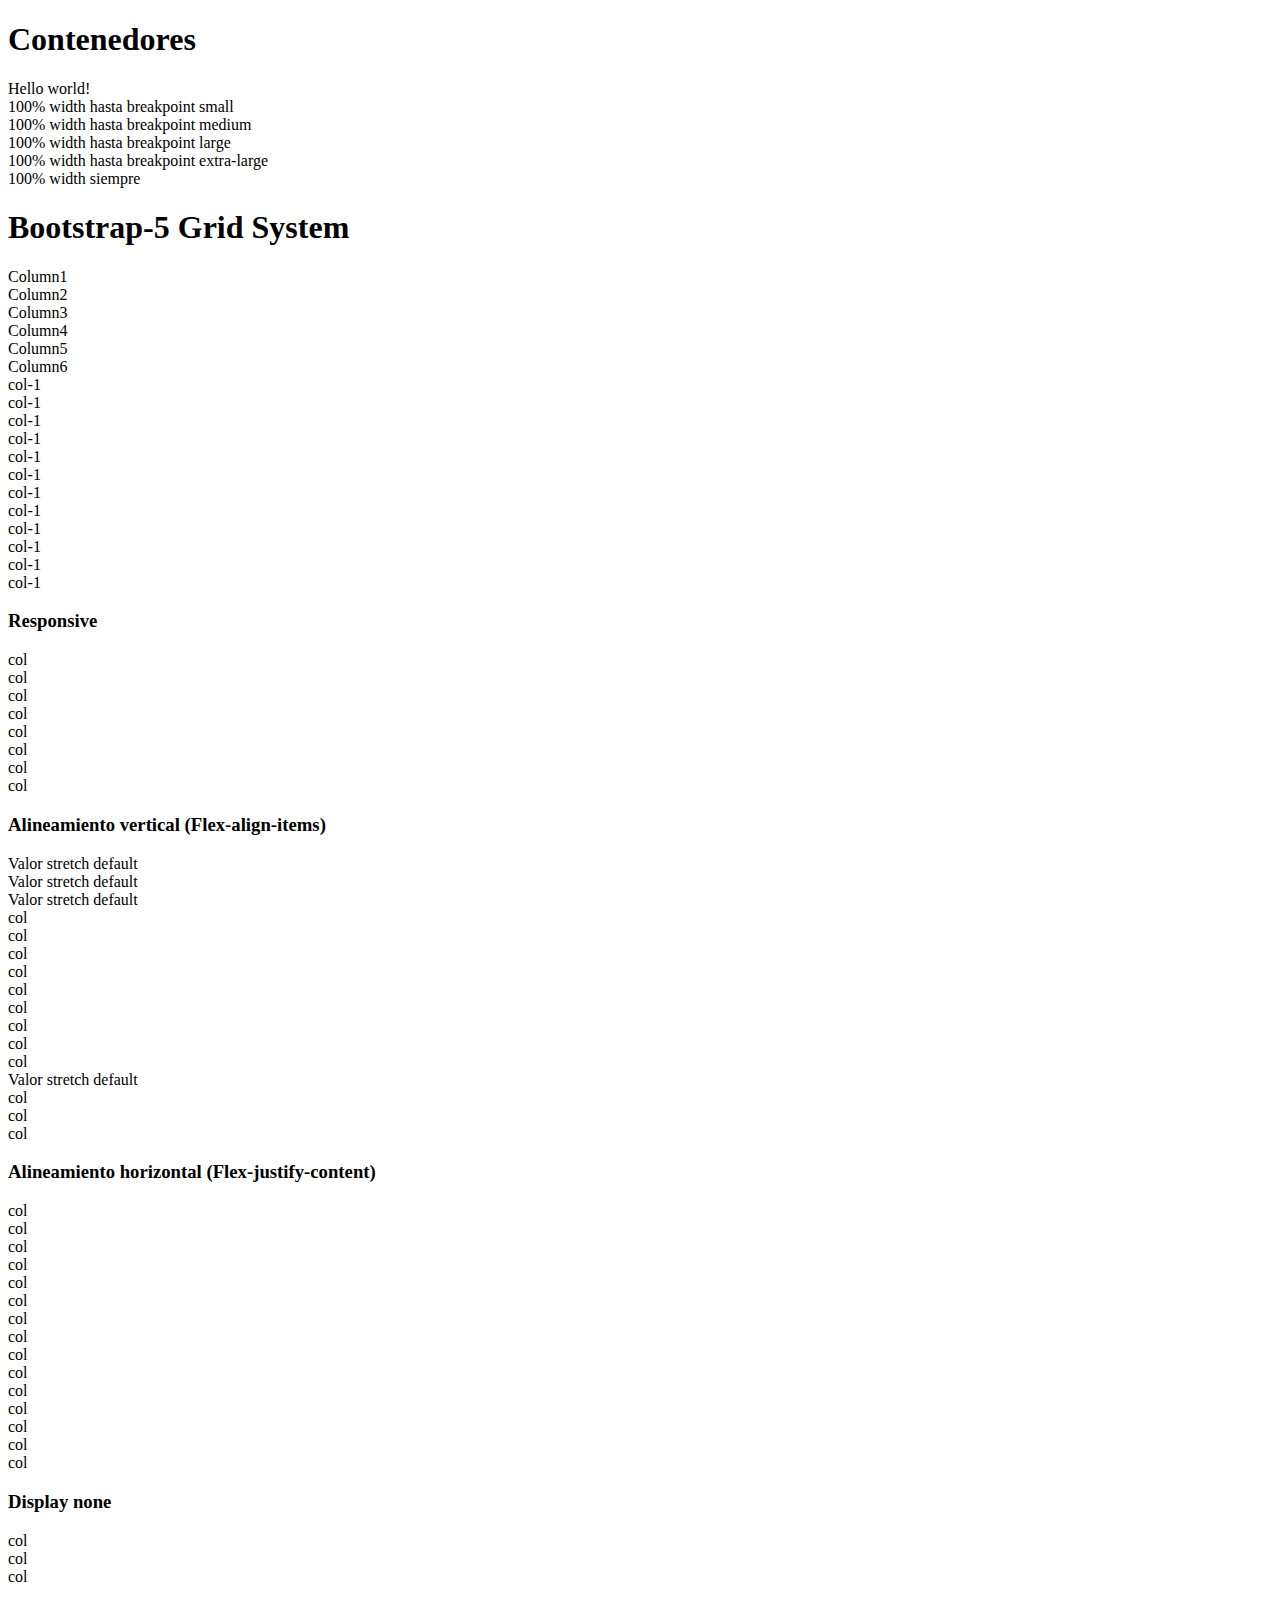
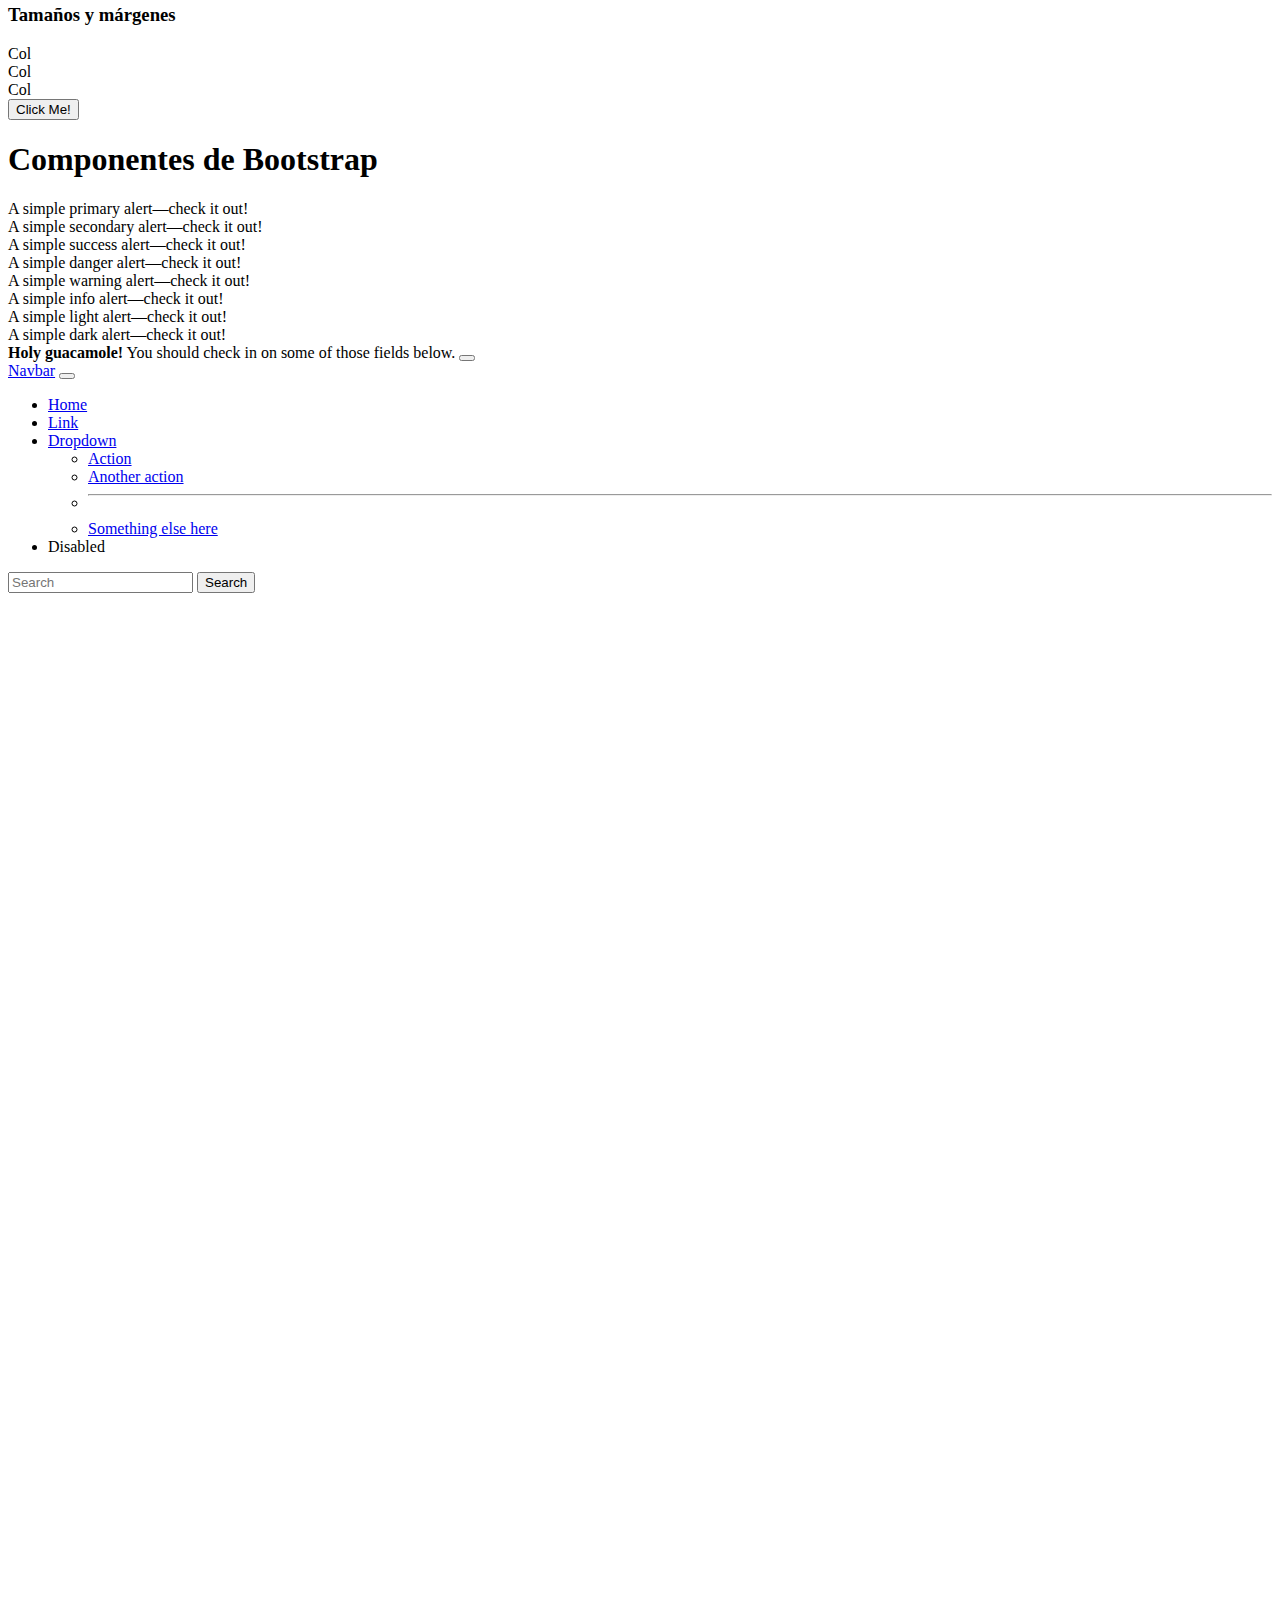
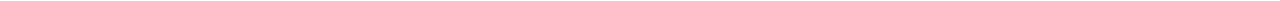
==== Custom_Bootstrap/index.html @ 9bebd937 "Importamos las funciones y variables de scss a nuestro archivo scss" ====
<!DOCTYPE html>
<html lang="en">
<head>
    <meta charset="UTF-8">
    <meta http-equiv="X-UA-Compatible" content="IE=edge">
    <meta name="viewport" content="width=device-width, initial-scale=1.0">
    <title>Cheatseet Bootstrap_4</title>
    <!-- Bootstrap CSS  -->
    <link rel="stylesheet" href="bootstrap-5.1.3-dist/css/bootstrap.css">
    <!-- Custom CSS -->
    <link rel="stylesheet" href="css/style.css">

</head>
<body>
    <!-- Content -->
    <div class="container mt-3">
        <h1>Contenedores</h1>
    </div>
    <div class="container bg-light border mb-2">Hello world!</div>
    <div class="container-sm bg-light border mb-2">100% width hasta breakpoint small</div>
    <div class="container-md bg-light border mb-2">100% width hasta breakpoint medium</div>
    <div class="container-lg bg-light border mb-2">100% width hasta breakpoint large</div>
    <div class="container-xl bg-light border mb-2">100% width hasta breakpoint extra-large</div>
    <div class="container-fluid bg-light border mb-2">100% width siempre</div>
    <div class="container mt-4">
        <h1>Bootstrap-5 Grid System</h1>
        <div class="row">
            <div class="col-3 bg-light border">Column1</div>
            <div class="col-6 bg-light border">Column2</div>
            <div class="col-3 bg-light border">Column3</div>
        </div>

        <div class="row my-3">
            <div class="col-2 bg-light border">Column4</div>
            <div class="col-2 bg-light border">Column5</div>
            <div class="col-8 bg-light border">Column6</div>
        </div>

        <div class="row">
            <div class="col-1 bg-light border">col-1</div>
            <div class="col-1 bg-light border">col-1</div>
            <div class="col-1 bg-light border">col-1</div>
            <div class="col-1 bg-light border">col-1</div>
            <div class="col-1 bg-light border">col-1</div>
            <div class="col-1 bg-light border">col-1</div>
            <div class="col-1 bg-light border">col-1</div>
            <div class="col-1 bg-light border">col-1</div>
            <div class="col-1 bg-light border">col-1</div>
            <div class="col-1 bg-light border">col-1</div>
            <div class="col-1 bg-light border">col-1</div>
            <div class="col-1 bg-light border">col-1</div>
        </div>

        <h3 class="mt-3">Responsive</h3>
        <div class="row my-3">
            <div class="col-sm-6 col-lg-4 col-xl bg-light border">col</div>
            <div class="col-sm-6 col-lg-4 col-xl bg-light border">col</div>
            <div class="col-sm-6 col-lg-4 col-xl bg-light border">col</div>
            <div class="col-sm-6 col-lg-12 col-xl bg-light border">col</div>
        </div>

        <div class="row row-cols-1 row-cols-sm-2 row-cols-lg-4">
            <div class="col bg-light border">col</div>
            <div class="col bg-light border">col</div>
            <div class="col bg-light border">col</div>
            <div class="col bg-light border">col</div>
        </div>

        <h3 class="mt-4">Alineamiento vertical (Flex-align-items)</h3>
        <div class="row mb-3 align-items-stretch border bg-secondary sized">
            <div class="col bg-light border">Valor stretch default</div>
            <div class="col bg-light border">Valor stretch default</div>
            <div class="col bg-light border">Valor stretch default</div>
        </div>

        <div class="row align-items-start border bg-secondary sized">
            <div class="col bg-light border">col</div>
            <div class="col bg-light border">col</div>
            <div class="col bg-light border">col</div>
        </div>

        <div class="row my-3 align-items-center border bg-secondary sized">
            <div class="col bg-light border">col</div>
            <div class="col bg-light border">col</div>
            <div class="col bg-light border">col</div>
        </div>

        <div class="row mb-3 align-items-end border bg-secondary sized">
            <div class="col bg-light border">col</div>
            <div class="col bg-light border">col</div>
            <div class="col bg-light border">col</div>
        </div>

        <div class="row border bg-secondary sized">
            <div class="col align-self-stretch bg-light border">Valor stretch default</div>
            <div class="col align-self-start bg-light border">col</div>
            <div class="col align-self-center bg-light border">col</div>
            <div class="col align-self-end bg-light border">col</div>
        </div>

        <h3 class="mt-4">Alineamiento horizontal (Flex-justify-content)</h3>
        <div class="row justify-content-start border bg-secondary mb-2">
            <div class="border bg-light col-2">col</div>
            <div class="border bg-light col-2">col</div>
            <div class="border bg-light col-2">col</div>
        </div>
        <div class="row justify-content-center border bg-secondary mb-2">
            <div class="border bg-light col-2">col</div>
            <div class="border bg-light col-2">col</div>
            <div class="border bg-light col-2">col</div>
        </div>
        <div class="row justify-content-end border bg-secondary mb-2">
            <div class="border bg-light col-2">col</div>
            <div class="border bg-light col-2">col</div>
            <div class="border bg-light col-2">col</div>
        </div>
        <div class="row justify-content-around border bg-secondary mb-2">
            <div class="border bg-light col-2">col</div>
            <div class="border bg-light col-2">col</div>
            <div class="border bg-light col-2">col</div>
        </div>
        <div class="row justify-content-between border bg-secondary mb-2">
            <div class="border bg-light col-2">col</div>
            <div class="border bg-light col-2">col</div>
            <div class="border bg-light col-2">col</div>
        </div>

        <h3 class="mt-3">Display none</h3>
        <div class="row border bg-secondary mb-2">
            <div class="border bg-light col d-none d-lg-block">col</div>
            <div class="border bg-light col">col</div>
            <div class="border bg-light col">col</div>
        </div>

        <h3 class="mt-3">Tamaños y márgenes</h3>
        <div class="row border bg-secondary sized w-50 ps-5 pe-3">
            <div class="col bg-light border h-25 mt-2">Col</div>
            <div class="col bg-light border h-50 mt-4">Col</div>
            <div class="col bg-light border h-75 ms-3">Col</div>
        </div>

        <button class="btn btn-danger mt-3">Click Me!</button>
    </div>

    <div class="container mt-3">
        <h1>Componentes de Bootstrap</h1>
        <div class="alert alert-primary" role="alert">
            A simple primary alert—check it out!
        </div>
        <div class="alert alert-secondary" role="alert">
            A simple secondary alert—check it out!
        </div>
        <div class="alert alert-success" role="alert">
            A simple success alert—check it out!
        </div>
        <div class="alert alert-danger" role="alert">
            A simple danger alert—check it out!
        </div>
        <div class="alert alert-warning" role="alert">
            A simple warning alert—check it out!
        </div>
        <div class="alert alert-info" role="alert">
            A simple info alert—check it out!
        </div>
        <div class="alert alert-light" role="alert">
            A simple light alert—check it out!
        </div>
        <div class="alert alert-dark" role="alert">
            A simple dark alert—check it out!
        </div>
        
        <div class="alert alert-warning alert-dismissible fade show" role="alert">
            <strong>Holy guacamole!</strong> You should check in on some of those fields below.
            <button type="button" class="btn-close" data-bs-dismiss="alert" aria-label="Close"></button>
        </div>
    </div>

    <nav class="navbar fixed-top navbar-expand-lg navbar-light bg-light">
        <div class="container-fluid">
            <a class="navbar-brand" href="#">Navbar</a>
            <button class="navbar-toggler" type="button" data-bs-toggle="collapse" data-bs-target="#navbarSupportedContent"
                aria-controls="navbarSupportedContent" aria-expanded="false" aria-label="Toggle navigation">
                <span class="navbar-toggler-icon"></span>
            </button>
            <div class="collapse navbar-collapse" id="navbarSupportedContent">
                <ul class="navbar-nav me-auto mb-2 mb-lg-0">
                    <li class="nav-item">
                        <a class="nav-link active" aria-current="page" href="#">Home</a>
                    </li>
                    <li class="nav-item">
                        <a class="nav-link" href="#">Link</a>
                    </li>
                    <li class="nav-item dropdown">
                        <a class="nav-link dropdown-toggle" href="#" id="navbarDropdown" role="button"
                            data-bs-toggle="dropdown" aria-expanded="false">
                            Dropdown
                        </a>
                        <ul class="dropdown-menu" aria-labelledby="navbarDropdown">
                            <li><a class="dropdown-item" href="#">Action</a></li>
                            <li><a class="dropdown-item" href="#">Another action</a></li>
                            <li>
                                <hr class="dropdown-divider">
                            </li>
                            <li><a class="dropdown-item" href="#">Something else here</a></li>
                        </ul>
                    </li>
                    <li class="nav-item">
                        <a class="nav-link disabled">Disabled</a>
                    </li>
                </ul>
                <form class="d-flex">
                    <input class="form-control me-2" type="search" placeholder="Search" aria-label="Search">
                    <button class="btn btn-outline-success" type="submit">Search</button>
                </form>
            </div>
        </div>
    </nav>

    <div style="height: 1000px;"></div>

    <!-- End Content -->

    <!-- Scripts -->
    <script src="js/bootstrap.min.js.js"></script>
    <script src="js/popper.min.js.js"></script>
    <!-- End Scripts -->
</body>
</html>
---- Custom_Bootstrap/css/style.css ----
/* Import only the necessary files */
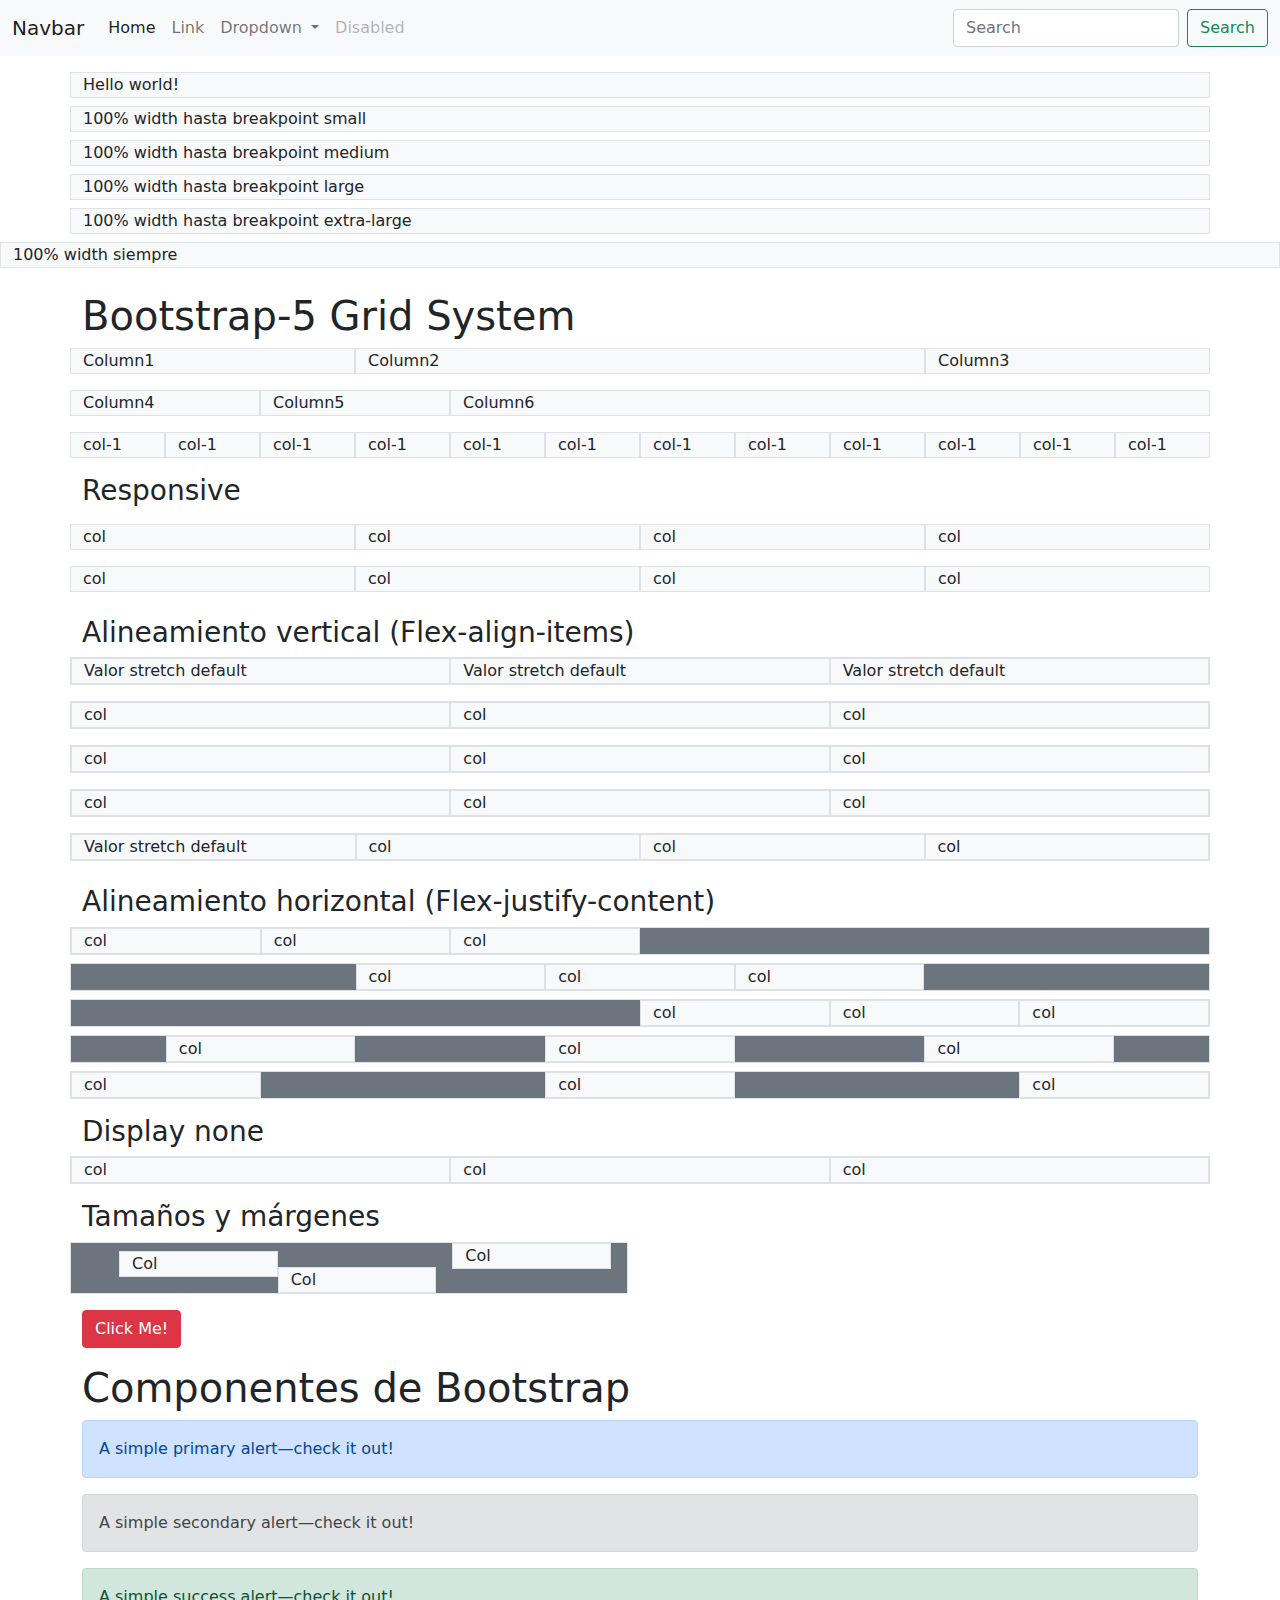
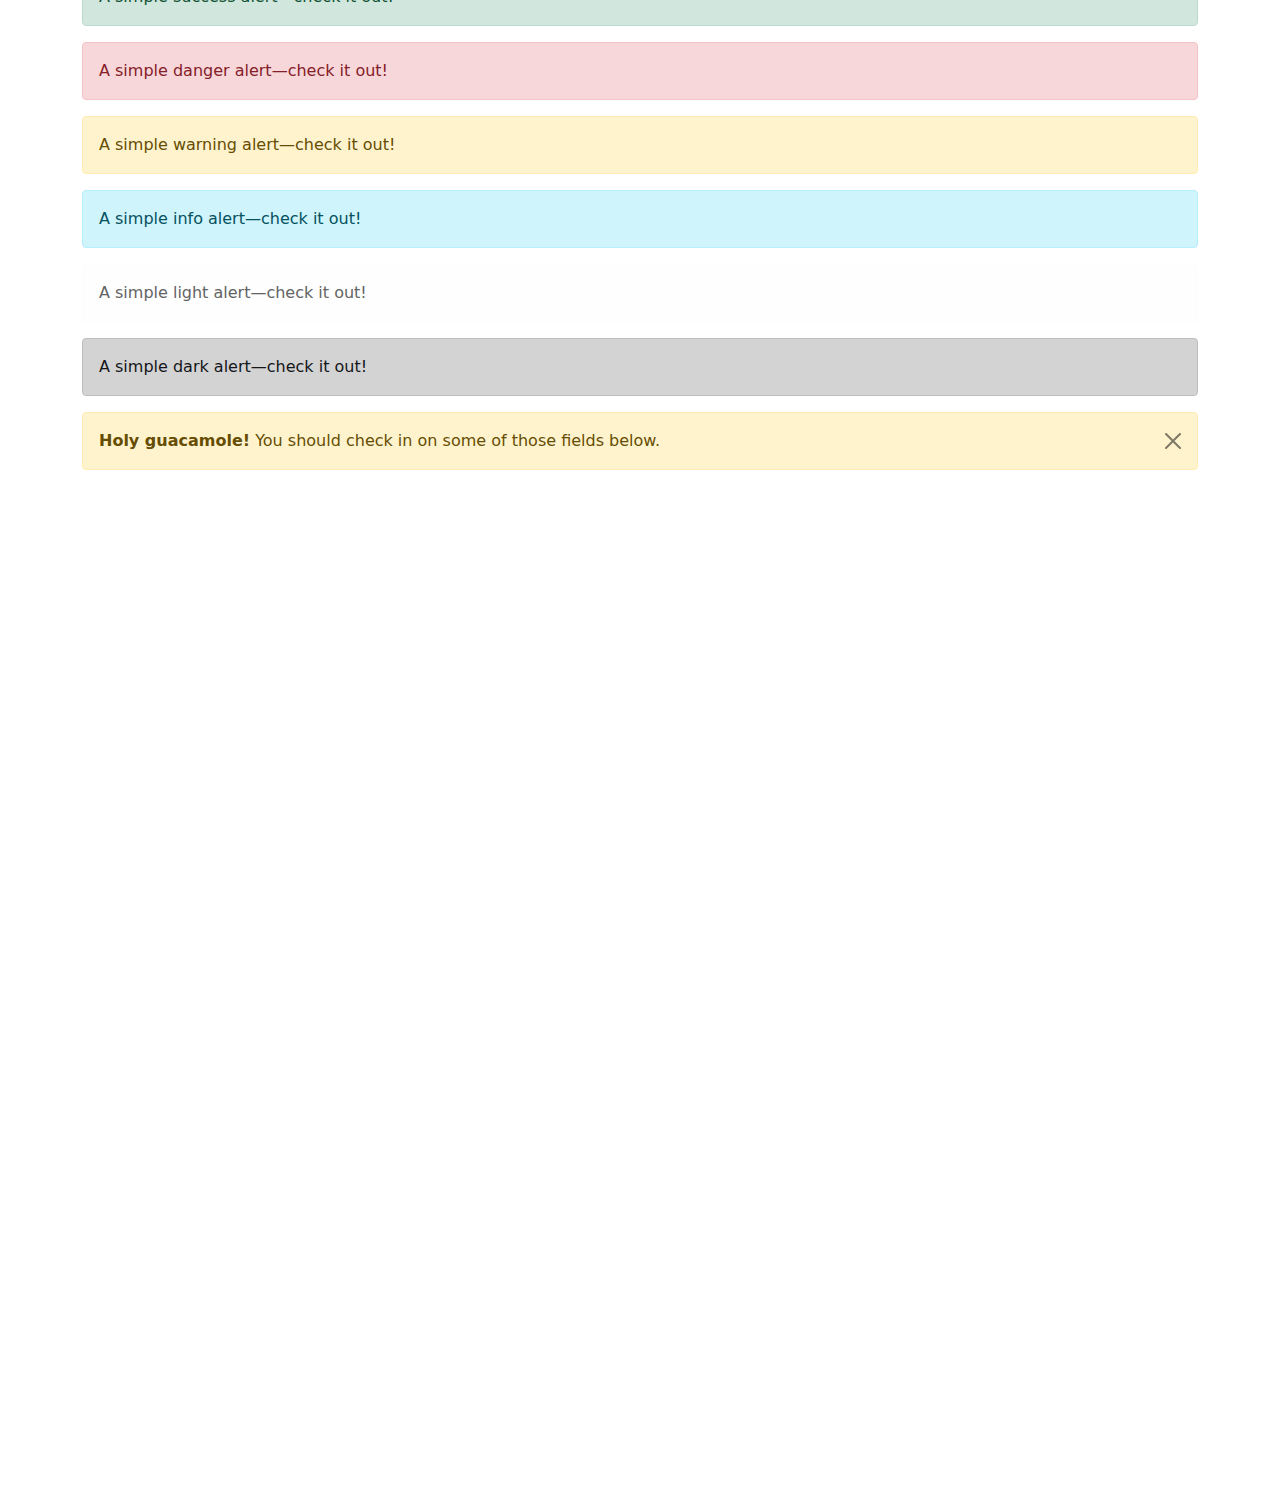
==== commit 6f431bd5: "Importamos bootstrap desde sass, algunas funciones de bootstrap no func." ====
--- a/Custom_Bootstrap/index.html
+++ b/Custom_Bootstrap/index.html
@@ -5,8 +5,6 @@
     <meta http-equiv="X-UA-Compatible" content="IE=edge">
     <meta name="viewport" content="width=device-width, initial-scale=1.0">
     <title>Cheatseet Bootstrap_4</title>
-    <!-- Bootstrap CSS  -->
-    <link rel="stylesheet" href="bootstrap-5.1.3-dist/css/bootstrap.css">
     <!-- Custom CSS -->
     <link rel="stylesheet" href="css/style.css">
 
--- a/Custom_Bootstrap/css/style.css
+++ b/Custom_Bootstrap/css/style.css
@@ -1 +1,10108 @@
+@charset "UTF-8";
 /* Import only the necessary files */
+/*Begin customization*/
+/*End customization*/
+/*!
+ * Bootstrap v5.1.3 (https://getbootstrap.com/)
+ * Copyright 2011-2021 The Bootstrap Authors
+ * Copyright 2011-2021 Twitter, Inc.
+ * Licensed under MIT (https://github.com/twbs/bootstrap/blob/main/LICENSE)
+ */
+:root {
+  --bs-blue: #0d6efd;
+  --bs-indigo: #6610f2;
+  --bs-purple: #6f42c1;
+  --bs-pink: #d63384;
+  --bs-red: #dc3545;
+  --bs-orange: #fd7e14;
+  --bs-yellow: #ffc107;
+  --bs-green: #198754;
+  --bs-teal: #20c997;
+  --bs-cyan: #0dcaf0;
+  --bs-white: #fff;
+  --bs-gray: #6c757d;
+  --bs-gray-dark: #343a40;
+  --bs-gray-100: #f8f9fa;
+  --bs-gray-200: #e9ecef;
+  --bs-gray-300: #dee2e6;
+  --bs-gray-400: #ced4da;
+  --bs-gray-500: #adb5bd;
+  --bs-gray-600: #6c757d;
+  --bs-gray-700: #495057;
+  --bs-gray-800: #343a40;
+  --bs-gray-900: #212529;
+  --bs-primary: #0d6efd;
+  --bs-secondary: #6c757d;
+  --bs-success: #198754;
+  --bs-info: #0dcaf0;
+  --bs-warning: #ffc107;
+  --bs-danger: #dc3545;
+  --bs-light: #f8f9fa;
+  --bs-dark: #212529;
+  --bs-primary-rgb: 13, 110, 253;
+  --bs-secondary-rgb: 108, 117, 125;
+  --bs-success-rgb: 25, 135, 84;
+  --bs-info-rgb: 13, 202, 240;
+  --bs-warning-rgb: 255, 193, 7;
+  --bs-danger-rgb: 220, 53, 69;
+  --bs-light-rgb: 248, 249, 250;
+  --bs-dark-rgb: 33, 37, 41;
+  --bs-white-rgb: 255, 255, 255;
+  --bs-black-rgb: 0, 0, 0;
+  --bs-body-color-rgb: 33, 37, 41;
+  --bs-body-bg-rgb: 255, 255, 255;
+  --bs-font-sans-serif: system-ui, -apple-system, "Segoe UI", Roboto, "Helvetica Neue", Arial, "Noto Sans", "Liberation Sans", sans-serif, "Apple Color Emoji", "Segoe UI Emoji", "Segoe UI Symbol", "Noto Color Emoji";
+  --bs-font-monospace: SFMono-Regular, Menlo, Monaco, Consolas, "Liberation Mono", "Courier New", monospace;
+  --bs-gradient: linear-gradient(180deg, rgba(255, 255, 255, 0.15), rgba(255, 255, 255, 0));
+  --bs-body-font-family: var(--bs-font-sans-serif);
+  --bs-body-font-size: 1rem;
+  --bs-body-font-weight: 400;
+  --bs-body-line-height: 1.5;
+  --bs-body-color: #212529;
+  --bs-body-bg: #fff;
+}
+
+*,
+*::before,
+*::after {
+  box-sizing: border-box;
+}
+
+@media (prefers-reduced-motion: no-preference) {
+  :root {
+    scroll-behavior: smooth;
+  }
+}
+
+body {
+  margin: 0;
+  font-family: var(--bs-body-font-family);
+  font-size: var(--bs-body-font-size);
+  font-weight: var(--bs-body-font-weight);
+  line-height: var(--bs-body-line-height);
+  color: var(--bs-body-color);
+  text-align: var(--bs-body-text-align);
+  background-color: var(--bs-body-bg);
+  -webkit-text-size-adjust: 100%;
+  -webkit-tap-highlight-color: rgba(0, 0, 0, 0);
+}
+
+hr {
+  margin: 1rem 0;
+  color: inherit;
+  background-color: currentColor;
+  border: 0;
+  opacity: 0.25;
+}
+
+hr:not([size]) {
+  height: 1px;
+}
+
+h6, .h6, h5, .h5, h4, .h4, h3, .h3, h2, .h2, h1, .h1 {
+  margin-top: 0;
+  margin-bottom: 0.5rem;
+  font-weight: 500;
+  line-height: 1.2;
+}
+
+h1, .h1 {
+  font-size: calc(1.375rem + 1.5vw);
+}
+@media (min-width: 1200px) {
+  h1, .h1 {
+    font-size: 2.5rem;
+  }
+}
+
+h2, .h2 {
+  font-size: calc(1.325rem + 0.9vw);
+}
+@media (min-width: 1200px) {
+  h2, .h2 {
+    font-size: 2rem;
+  }
+}
+
+h3, .h3 {
+  font-size: calc(1.3rem + 0.6vw);
+}
+@media (min-width: 1200px) {
+  h3, .h3 {
+    font-size: 1.75rem;
+  }
+}
+
+h4, .h4 {
+  font-size: calc(1.275rem + 0.3vw);
+}
+@media (min-width: 1200px) {
+  h4, .h4 {
+    font-size: 1.5rem;
+  }
+}
+
+h5, .h5 {
+  font-size: 1.25rem;
+}
+
+h6, .h6 {
+  font-size: 1rem;
+}
+
+p {
+  margin-top: 0;
+  margin-bottom: 1rem;
+}
+
+abbr[title],
+abbr[data-bs-original-title] {
+  text-decoration: underline dotted;
+  cursor: help;
+  text-decoration-skip-ink: none;
+}
+
+address {
+  margin-bottom: 1rem;
+  font-style: normal;
+  line-height: inherit;
+}
+
+ol,
+ul {
+  padding-left: 2rem;
+}
+
+ol,
+ul,
+dl {
+  margin-top: 0;
+  margin-bottom: 1rem;
+}
+
+ol ol,
+ul ul,
+ol ul,
+ul ol {
+  margin-bottom: 0;
+}
+
+dt {
+  font-weight: 700;
+}
+
+dd {
+  margin-bottom: 0.5rem;
+  margin-left: 0;
+}
+
+blockquote {
+  margin: 0 0 1rem;
+}
+
+b,
+strong {
+  font-weight: bolder;
+}
+
+small, .small {
+  font-size: 0.875em;
+}
+
+mark, .mark {
+  padding: 0.2em;
+  background-color: #fcf8e3;
+}
+
+sub,
+sup {
+  position: relative;
+  font-size: 0.75em;
+  line-height: 0;
+  vertical-align: baseline;
+}
+
+sub {
+  bottom: -0.25em;
+}
+
+sup {
+  top: -0.5em;
+}
+
+a {
+  color: #0d6efd;
+  text-decoration: underline;
+}
+a:hover {
+  color: #0a58ca;
+}
+
+a:not([href]):not([class]), a:not([href]):not([class]):hover {
+  color: inherit;
+  text-decoration: none;
+}
+
+pre,
+code,
+kbd,
+samp {
+  font-family: var(--bs-font-monospace);
+  font-size: 1em;
+  direction: ltr /* rtl:ignore */;
+  unicode-bidi: bidi-override;
+}
+
+pre {
+  display: block;
+  margin-top: 0;
+  margin-bottom: 1rem;
+  overflow: auto;
+  font-size: 0.875em;
+}
+pre code {
+  font-size: inherit;
+  color: inherit;
+  word-break: normal;
+}
+
+code {
+  font-size: 0.875em;
+  color: #d63384;
+  word-wrap: break-word;
+}
+a > code {
+  color: inherit;
+}
+
+kbd {
+  padding: 0.2rem 0.4rem;
+  font-size: 0.875em;
+  color: #fff;
+  background-color: #212529;
+  border-radius: 0.2rem;
+}
+kbd kbd {
+  padding: 0;
+  font-size: 1em;
+  font-weight: 700;
+}
+
+figure {
+  margin: 0 0 1rem;
+}
+
+img,
+svg {
+  vertical-align: middle;
+}
+
+table {
+  caption-side: bottom;
+  border-collapse: collapse;
+}
+
+caption {
+  padding-top: 0.5rem;
+  padding-bottom: 0.5rem;
+  color: #6c757d;
+  text-align: left;
+}
+
+th {
+  text-align: inherit;
+  text-align: -webkit-match-parent;
+}
+
+thead,
+tbody,
+tfoot,
+tr,
+td,
+th {
+  border-color: inherit;
+  border-style: solid;
+  border-width: 0;
+}
+
+label {
+  display: inline-block;
+}
+
+button {
+  border-radius: 0;
+}
+
+button:focus:not(:focus-visible) {
+  outline: 0;
+}
+
+input,
+button,
+select,
+optgroup,
+textarea {
+  margin: 0;
+  font-family: inherit;
+  font-size: inherit;
+  line-height: inherit;
+}
+
+button,
+select {
+  text-transform: none;
+}
+
+[role=button] {
+  cursor: pointer;
+}
+
+select {
+  word-wrap: normal;
+}
+select:disabled {
+  opacity: 1;
+}
+
+[list]::-webkit-calendar-picker-indicator {
+  display: none;
+}
+
+button,
+[type=button],
+[type=reset],
+[type=submit] {
+  -webkit-appearance: button;
+}
+button:not(:disabled),
+[type=button]:not(:disabled),
+[type=reset]:not(:disabled),
+[type=submit]:not(:disabled) {
+  cursor: pointer;
+}
+
+::-moz-focus-inner {
+  padding: 0;
+  border-style: none;
+}
+
+textarea {
+  resize: vertical;
+}
+
+fieldset {
+  min-width: 0;
+  padding: 0;
+  margin: 0;
+  border: 0;
+}
+
+legend {
+  float: left;
+  width: 100%;
+  padding: 0;
+  margin-bottom: 0.5rem;
+  font-size: calc(1.275rem + 0.3vw);
+  line-height: inherit;
+}
+@media (min-width: 1200px) {
+  legend {
+    font-size: 1.5rem;
+  }
+}
+legend + * {
+  clear: left;
+}
+
+::-webkit-datetime-edit-fields-wrapper,
+::-webkit-datetime-edit-text,
+::-webkit-datetime-edit-minute,
+::-webkit-datetime-edit-hour-field,
+::-webkit-datetime-edit-day-field,
+::-webkit-datetime-edit-month-field,
+::-webkit-datetime-edit-year-field {
+  padding: 0;
+}
+
+::-webkit-inner-spin-button {
+  height: auto;
+}
+
+[type=search] {
+  outline-offset: -2px;
+  -webkit-appearance: textfield;
+}
+
+/* rtl:raw:
+[type="tel"],
+[type="url"],
+[type="email"],
+[type="number"] {
+  direction: ltr;
+}
+*/
+::-webkit-search-decoration {
+  -webkit-appearance: none;
+}
+
+::-webkit-color-swatch-wrapper {
+  padding: 0;
+}
+
+::file-selector-button {
+  font: inherit;
+}
+
+::-webkit-file-upload-button {
+  font: inherit;
+  -webkit-appearance: button;
+}
+
+output {
+  display: inline-block;
+}
+
+iframe {
+  border: 0;
+}
+
+summary {
+  display: list-item;
+  cursor: pointer;
+}
+
+progress {
+  vertical-align: baseline;
+}
+
+[hidden] {
+  display: none !important;
+}
+
+.lead {
+  font-size: 1.25rem;
+  font-weight: 300;
+}
+
+.display-1 {
+  font-size: calc(1.625rem + 4.5vw);
+  font-weight: 300;
+  line-height: 1.2;
+}
+@media (min-width: 1200px) {
+  .display-1 {
+    font-size: 5rem;
+  }
+}
+
+.display-2 {
+  font-size: calc(1.575rem + 3.9vw);
+  font-weight: 300;
+  line-height: 1.2;
+}
+@media (min-width: 1200px) {
+  .display-2 {
+    font-size: 4.5rem;
+  }
+}
+
+.display-3 {
+  font-size: calc(1.525rem + 3.3vw);
+  font-weight: 300;
+  line-height: 1.2;
+}
+@media (min-width: 1200px) {
+  .display-3 {
+    font-size: 4rem;
+  }
+}
+
+.display-4 {
+  font-size: calc(1.475rem + 2.7vw);
+  font-weight: 300;
+  line-height: 1.2;
+}
+@media (min-width: 1200px) {
+  .display-4 {
+    font-size: 3.5rem;
+  }
+}
+
+.display-5 {
+  font-size: calc(1.425rem + 2.1vw);
+  font-weight: 300;
+  line-height: 1.2;
+}
+@media (min-width: 1200px) {
+  .display-5 {
+    font-size: 3rem;
+  }
+}
+
+.display-6 {
+  font-size: calc(1.375rem + 1.5vw);
+  font-weight: 300;
+  line-height: 1.2;
+}
+@media (min-width: 1200px) {
+  .display-6 {
+    font-size: 2.5rem;
+  }
+}
+
+.list-unstyled {
+  padding-left: 0;
+  list-style: none;
+}
+
+.list-inline {
+  padding-left: 0;
+  list-style: none;
+}
+
+.list-inline-item {
+  display: inline-block;
+}
+.list-inline-item:not(:last-child) {
+  margin-right: 0.5rem;
+}
+
+.initialism {
+  font-size: 0.875em;
+  text-transform: uppercase;
+}
+
+.blockquote {
+  margin-bottom: 1rem;
+  font-size: 1.25rem;
+}
+.blockquote > :last-child {
+  margin-bottom: 0;
+}
+
+.blockquote-footer {
+  margin-top: -1rem;
+  margin-bottom: 1rem;
+  font-size: 0.875em;
+  color: #6c757d;
+}
+.blockquote-footer::before {
+  content: "— ";
+}
+
+.img-fluid {
+  max-width: 100%;
+  height: auto;
+}
+
+.img-thumbnail {
+  padding: 0.25rem;
+  background-color: #fff;
+  border: 1px solid #dee2e6;
+  border-radius: 0.25rem;
+  max-width: 100%;
+  height: auto;
+}
+
+.figure {
+  display: inline-block;
+}
+
+.figure-img {
+  margin-bottom: 0.5rem;
+  line-height: 1;
+}
+
+.figure-caption {
+  font-size: 0.875em;
+  color: #6c757d;
+}
+
+.container,
+.container-fluid,
+.container-xxl,
+.container-xl,
+.container-lg,
+.container-md,
+.container-sm {
+  width: 100%;
+  padding-right: var(--bs-gutter-x, 0.75rem);
+  padding-left: var(--bs-gutter-x, 0.75rem);
+  margin-right: auto;
+  margin-left: auto;
+}
+
+@media (min-width: 576px) {
+  .container-sm, .container {
+    max-width: 540px;
+  }
+}
+@media (min-width: 768px) {
+  .container-md, .container-sm, .container {
+    max-width: 720px;
+  }
+}
+@media (min-width: 992px) {
+  .container-lg, .container-md, .container-sm, .container {
+    max-width: 960px;
+  }
+}
+@media (min-width: 1200px) {
+  .container-xl, .container-lg, .container-md, .container-sm, .container {
+    max-width: 1140px;
+  }
+}
+@media (min-width: 1400px) {
+  .container-xxl, .container-xl, .container-lg, .container-md, .container-sm, .container {
+    max-width: 1320px;
+  }
+}
+.row {
+  --bs-gutter-x: 1.5rem;
+  --bs-gutter-y: 0;
+  display: flex;
+  flex-wrap: wrap;
+  margin-top: calc(-1 * var(--bs-gutter-y));
+  margin-right: calc(-0.5 * var(--bs-gutter-x));
+  margin-left: calc(-0.5 * var(--bs-gutter-x));
+}
+.row > * {
+  flex-shrink: 0;
+  width: 100%;
+  max-width: 100%;
+  padding-right: calc(var(--bs-gutter-x) * 0.5);
+  padding-left: calc(var(--bs-gutter-x) * 0.5);
+  margin-top: var(--bs-gutter-y);
+}
+
+.col {
+  flex: 1 0 0%;
+}
+
+.row-cols-auto > * {
+  flex: 0 0 auto;
+  width: auto;
+}
+
+.row-cols-1 > * {
+  flex: 0 0 auto;
+  width: 100%;
+}
+
+.row-cols-2 > * {
+  flex: 0 0 auto;
+  width: 50%;
+}
+
+.row-cols-3 > * {
+  flex: 0 0 auto;
+  width: 33.3333333333%;
+}
+
+.row-cols-4 > * {
+  flex: 0 0 auto;
+  width: 25%;
+}
+
+.row-cols-5 > * {
+  flex: 0 0 auto;
+  width: 20%;
+}
+
+.row-cols-6 > * {
+  flex: 0 0 auto;
+  width: 16.6666666667%;
+}
+
+.col-auto {
+  flex: 0 0 auto;
+  width: auto;
+}
+
+.col-1 {
+  flex: 0 0 auto;
+  width: 8.33333333%;
+}
+
+.col-2 {
+  flex: 0 0 auto;
+  width: 16.66666667%;
+}
+
+.col-3 {
+  flex: 0 0 auto;
+  width: 25%;
+}
+
+.col-4 {
+  flex: 0 0 auto;
+  width: 33.33333333%;
+}
+
+.col-5 {
+  flex: 0 0 auto;
+  width: 41.66666667%;
+}
+
+.col-6 {
+  flex: 0 0 auto;
+  width: 50%;
+}
+
+.col-7 {
+  flex: 0 0 auto;
+  width: 58.33333333%;
+}
+
+.col-8 {
+  flex: 0 0 auto;
+  width: 66.66666667%;
+}
+
+.col-9 {
+  flex: 0 0 auto;
+  width: 75%;
+}
+
+.col-10 {
+  flex: 0 0 auto;
+  width: 83.33333333%;
+}
+
+.col-11 {
+  flex: 0 0 auto;
+  width: 91.66666667%;
+}
+
+.col-12 {
+  flex: 0 0 auto;
+  width: 100%;
+}
+
+.offset-1 {
+  margin-left: 8.33333333%;
+}
+
+.offset-2 {
+  margin-left: 16.66666667%;
+}
+
+.offset-3 {
+  margin-left: 25%;
+}
+
+.offset-4 {
+  margin-left: 33.33333333%;
+}
+
+.offset-5 {
+  margin-left: 41.66666667%;
+}
+
+.offset-6 {
+  margin-left: 50%;
+}
+
+.offset-7 {
+  margin-left: 58.33333333%;
+}
+
+.offset-8 {
+  margin-left: 66.66666667%;
+}
+
+.offset-9 {
+  margin-left: 75%;
+}
+
+.offset-10 {
+  margin-left: 83.33333333%;
+}
+
+.offset-11 {
+  margin-left: 91.66666667%;
+}
+
+.g-0,
+.gx-0 {
+  --bs-gutter-x: 0;
+}
+
+.g-0,
+.gy-0 {
+  --bs-gutter-y: 0;
+}
+
+.g-1,
+.gx-1 {
+  --bs-gutter-x: 0.25rem;
+}
+
+.g-1,
+.gy-1 {
+  --bs-gutter-y: 0.25rem;
+}
+
+.g-2,
+.gx-2 {
+  --bs-gutter-x: 0.5rem;
+}
+
+.g-2,
+.gy-2 {
+  --bs-gutter-y: 0.5rem;
+}
+
+.g-3,
+.gx-3 {
+  --bs-gutter-x: 1rem;
+}
+
+.g-3,
+.gy-3 {
+  --bs-gutter-y: 1rem;
+}
+
+.g-4,
+.gx-4 {
+  --bs-gutter-x: 1.5rem;
+}
+
+.g-4,
+.gy-4 {
+  --bs-gutter-y: 1.5rem;
+}
+
+.g-5,
+.gx-5 {
+  --bs-gutter-x: 3rem;
+}
+
+.g-5,
+.gy-5 {
+  --bs-gutter-y: 3rem;
+}
+
+@media (min-width: 576px) {
+  .col-sm {
+    flex: 1 0 0%;
+  }
+  .row-cols-sm-auto > * {
+    flex: 0 0 auto;
+    width: auto;
+  }
+  .row-cols-sm-1 > * {
+    flex: 0 0 auto;
+    width: 100%;
+  }
+  .row-cols-sm-2 > * {
+    flex: 0 0 auto;
+    width: 50%;
+  }
+  .row-cols-sm-3 > * {
+    flex: 0 0 auto;
+    width: 33.3333333333%;
+  }
+  .row-cols-sm-4 > * {
+    flex: 0 0 auto;
+    width: 25%;
+  }
+  .row-cols-sm-5 > * {
+    flex: 0 0 auto;
+    width: 20%;
+  }
+  .row-cols-sm-6 > * {
+    flex: 0 0 auto;
+    width: 16.6666666667%;
+  }
+  .col-sm-auto {
+    flex: 0 0 auto;
+    width: auto;
+  }
+  .col-sm-1 {
+    flex: 0 0 auto;
+    width: 8.33333333%;
+  }
+  .col-sm-2 {
+    flex: 0 0 auto;
+    width: 16.66666667%;
+  }
+  .col-sm-3 {
+    flex: 0 0 auto;
+    width: 25%;
+  }
+  .col-sm-4 {
+    flex: 0 0 auto;
+    width: 33.33333333%;
+  }
+  .col-sm-5 {
+    flex: 0 0 auto;
+    width: 41.66666667%;
+  }
+  .col-sm-6 {
+    flex: 0 0 auto;
+    width: 50%;
+  }
+  .col-sm-7 {
+    flex: 0 0 auto;
+    width: 58.33333333%;
+  }
+  .col-sm-8 {
+    flex: 0 0 auto;
+    width: 66.66666667%;
+  }
+  .col-sm-9 {
+    flex: 0 0 auto;
+    width: 75%;
+  }
+  .col-sm-10 {
+    flex: 0 0 auto;
+    width: 83.33333333%;
+  }
+  .col-sm-11 {
+    flex: 0 0 auto;
+    width: 91.66666667%;
+  }
+  .col-sm-12 {
+    flex: 0 0 auto;
+    width: 100%;
+  }
+  .offset-sm-0 {
+    margin-left: 0;
+  }
+  .offset-sm-1 {
+    margin-left: 8.33333333%;
+  }
+  .offset-sm-2 {
+    margin-left: 16.66666667%;
+  }
+  .offset-sm-3 {
+    margin-left: 25%;
+  }
+  .offset-sm-4 {
+    margin-left: 33.33333333%;
+  }
+  .offset-sm-5 {
+    margin-left: 41.66666667%;
+  }
+  .offset-sm-6 {
+    margin-left: 50%;
+  }
+  .offset-sm-7 {
+    margin-left: 58.33333333%;
+  }
+  .offset-sm-8 {
+    margin-left: 66.66666667%;
+  }
+  .offset-sm-9 {
+    margin-left: 75%;
+  }
+  .offset-sm-10 {
+    margin-left: 83.33333333%;
+  }
+  .offset-sm-11 {
+    margin-left: 91.66666667%;
+  }
+  .g-sm-0,
+  .gx-sm-0 {
+    --bs-gutter-x: 0;
+  }
+  .g-sm-0,
+  .gy-sm-0 {
+    --bs-gutter-y: 0;
+  }
+  .g-sm-1,
+  .gx-sm-1 {
+    --bs-gutter-x: 0.25rem;
+  }
+  .g-sm-1,
+  .gy-sm-1 {
+    --bs-gutter-y: 0.25rem;
+  }
+  .g-sm-2,
+  .gx-sm-2 {
+    --bs-gutter-x: 0.5rem;
+  }
+  .g-sm-2,
+  .gy-sm-2 {
+    --bs-gutter-y: 0.5rem;
+  }
+  .g-sm-3,
+  .gx-sm-3 {
+    --bs-gutter-x: 1rem;
+  }
+  .g-sm-3,
+  .gy-sm-3 {
+    --bs-gutter-y: 1rem;
+  }
+  .g-sm-4,
+  .gx-sm-4 {
+    --bs-gutter-x: 1.5rem;
+  }
+  .g-sm-4,
+  .gy-sm-4 {
+    --bs-gutter-y: 1.5rem;
+  }
+  .g-sm-5,
+  .gx-sm-5 {
+    --bs-gutter-x: 3rem;
+  }
+  .g-sm-5,
+  .gy-sm-5 {
+    --bs-gutter-y: 3rem;
+  }
+}
+@media (min-width: 768px) {
+  .col-md {
+    flex: 1 0 0%;
+  }
+  .row-cols-md-auto > * {
+    flex: 0 0 auto;
+    width: auto;
+  }
+  .row-cols-md-1 > * {
+    flex: 0 0 auto;
+    width: 100%;
+  }
+  .row-cols-md-2 > * {
+    flex: 0 0 auto;
+    width: 50%;
+  }
+  .row-cols-md-3 > * {
+    flex: 0 0 auto;
+    width: 33.3333333333%;
+  }
+  .row-cols-md-4 > * {
+    flex: 0 0 auto;
+    width: 25%;
+  }
+  .row-cols-md-5 > * {
+    flex: 0 0 auto;
+    width: 20%;
+  }
+  .row-cols-md-6 > * {
+    flex: 0 0 auto;
+    width: 16.6666666667%;
+  }
+  .col-md-auto {
+    flex: 0 0 auto;
+    width: auto;
+  }
+  .col-md-1 {
+    flex: 0 0 auto;
+    width: 8.33333333%;
+  }
+  .col-md-2 {
+    flex: 0 0 auto;
+    width: 16.66666667%;
+  }
+  .col-md-3 {
+    flex: 0 0 auto;
+    width: 25%;
+  }
+  .col-md-4 {
+    flex: 0 0 auto;
+    width: 33.33333333%;
+  }
+  .col-md-5 {
+    flex: 0 0 auto;
+    width: 41.66666667%;
+  }
+  .col-md-6 {
+    flex: 0 0 auto;
+    width: 50%;
+  }
+  .col-md-7 {
+    flex: 0 0 auto;
+    width: 58.33333333%;
+  }
+  .col-md-8 {
+    flex: 0 0 auto;
+    width: 66.66666667%;
+  }
+  .col-md-9 {
+    flex: 0 0 auto;
+    width: 75%;
+  }
+  .col-md-10 {
+    flex: 0 0 auto;
+    width: 83.33333333%;
+  }
+  .col-md-11 {
+    flex: 0 0 auto;
+    width: 91.66666667%;
+  }
+  .col-md-12 {
+    flex: 0 0 auto;
+    width: 100%;
+  }
+  .offset-md-0 {
+    margin-left: 0;
+  }
+  .offset-md-1 {
+    margin-left: 8.33333333%;
+  }
+  .offset-md-2 {
+    margin-left: 16.66666667%;
+  }
+  .offset-md-3 {
+    margin-left: 25%;
+  }
+  .offset-md-4 {
+    margin-left: 33.33333333%;
+  }
+  .offset-md-5 {
+    margin-left: 41.66666667%;
+  }
+  .offset-md-6 {
+    margin-left: 50%;
+  }
+  .offset-md-7 {
+    margin-left: 58.33333333%;
+  }
+  .offset-md-8 {
+    margin-left: 66.66666667%;
+  }
+  .offset-md-9 {
+    margin-left: 75%;
+  }
+  .offset-md-10 {
+    margin-left: 83.33333333%;
+  }
+  .offset-md-11 {
+    margin-left: 91.66666667%;
+  }
+  .g-md-0,
+  .gx-md-0 {
+    --bs-gutter-x: 0;
+  }
+  .g-md-0,
+  .gy-md-0 {
+    --bs-gutter-y: 0;
+  }
+  .g-md-1,
+  .gx-md-1 {
+    --bs-gutter-x: 0.25rem;
+  }
+  .g-md-1,
+  .gy-md-1 {
+    --bs-gutter-y: 0.25rem;
+  }
+  .g-md-2,
+  .gx-md-2 {
+    --bs-gutter-x: 0.5rem;
+  }
+  .g-md-2,
+  .gy-md-2 {
+    --bs-gutter-y: 0.5rem;
+  }
+  .g-md-3,
+  .gx-md-3 {
+    --bs-gutter-x: 1rem;
+  }
+  .g-md-3,
+  .gy-md-3 {
+    --bs-gutter-y: 1rem;
+  }
+  .g-md-4,
+  .gx-md-4 {
+    --bs-gutter-x: 1.5rem;
+  }
+  .g-md-4,
+  .gy-md-4 {
+    --bs-gutter-y: 1.5rem;
+  }
+  .g-md-5,
+  .gx-md-5 {
+    --bs-gutter-x: 3rem;
+  }
+  .g-md-5,
+  .gy-md-5 {
+    --bs-gutter-y: 3rem;
+  }
+}
+@media (min-width: 992px) {
+  .col-lg {
+    flex: 1 0 0%;
+  }
+  .row-cols-lg-auto > * {
+    flex: 0 0 auto;
+    width: auto;
+  }
+  .row-cols-lg-1 > * {
+    flex: 0 0 auto;
+    width: 100%;
+  }
+  .row-cols-lg-2 > * {
+    flex: 0 0 auto;
+    width: 50%;
+  }
+  .row-cols-lg-3 > * {
+    flex: 0 0 auto;
+    width: 33.3333333333%;
+  }
+  .row-cols-lg-4 > * {
+    flex: 0 0 auto;
+    width: 25%;
+  }
+  .row-cols-lg-5 > * {
+    flex: 0 0 auto;
+    width: 20%;
+  }
+  .row-cols-lg-6 > * {
+    flex: 0 0 auto;
+    width: 16.6666666667%;
+  }
+  .col-lg-auto {
+    flex: 0 0 auto;
+    width: auto;
+  }
+  .col-lg-1 {
+    flex: 0 0 auto;
+    width: 8.33333333%;
+  }
+  .col-lg-2 {
+    flex: 0 0 auto;
+    width: 16.66666667%;
+  }
+  .col-lg-3 {
+    flex: 0 0 auto;
+    width: 25%;
+  }
+  .col-lg-4 {
+    flex: 0 0 auto;
+    width: 33.33333333%;
+  }
+  .col-lg-5 {
+    flex: 0 0 auto;
+    width: 41.66666667%;
+  }
+  .col-lg-6 {
+    flex: 0 0 auto;
+    width: 50%;
+  }
+  .col-lg-7 {
+    flex: 0 0 auto;
+    width: 58.33333333%;
+  }
+  .col-lg-8 {
+    flex: 0 0 auto;
+    width: 66.66666667%;
+  }
+  .col-lg-9 {
+    flex: 0 0 auto;
+    width: 75%;
+  }
+  .col-lg-10 {
+    flex: 0 0 auto;
+    width: 83.33333333%;
+  }
+  .col-lg-11 {
+    flex: 0 0 auto;
+    width: 91.66666667%;
+  }
+  .col-lg-12 {
+    flex: 0 0 auto;
+    width: 100%;
+  }
+  .offset-lg-0 {
+    margin-left: 0;
+  }
+  .offset-lg-1 {
+    margin-left: 8.33333333%;
+  }
+  .offset-lg-2 {
+    margin-left: 16.66666667%;
+  }
+  .offset-lg-3 {
+    margin-left: 25%;
+  }
+  .offset-lg-4 {
+    margin-left: 33.33333333%;
+  }
+  .offset-lg-5 {
+    margin-left: 41.66666667%;
+  }
+  .offset-lg-6 {
+    margin-left: 50%;
+  }
+  .offset-lg-7 {
+    margin-left: 58.33333333%;
+  }
+  .offset-lg-8 {
+    margin-left: 66.66666667%;
+  }
+  .offset-lg-9 {
+    margin-left: 75%;
+  }
+  .offset-lg-10 {
+    margin-left: 83.33333333%;
+  }
+  .offset-lg-11 {
+    margin-left: 91.66666667%;
+  }
+  .g-lg-0,
+  .gx-lg-0 {
+    --bs-gutter-x: 0;
+  }
+  .g-lg-0,
+  .gy-lg-0 {
+    --bs-gutter-y: 0;
+  }
+  .g-lg-1,
+  .gx-lg-1 {
+    --bs-gutter-x: 0.25rem;
+  }
+  .g-lg-1,
+  .gy-lg-1 {
+    --bs-gutter-y: 0.25rem;
+  }
+  .g-lg-2,
+  .gx-lg-2 {
+    --bs-gutter-x: 0.5rem;
+  }
+  .g-lg-2,
+  .gy-lg-2 {
+    --bs-gutter-y: 0.5rem;
+  }
+  .g-lg-3,
+  .gx-lg-3 {
+    --bs-gutter-x: 1rem;
+  }
+  .g-lg-3,
+  .gy-lg-3 {
+    --bs-gutter-y: 1rem;
+  }
+  .g-lg-4,
+  .gx-lg-4 {
+    --bs-gutter-x: 1.5rem;
+  }
+  .g-lg-4,
+  .gy-lg-4 {
+    --bs-gutter-y: 1.5rem;
+  }
+  .g-lg-5,
+  .gx-lg-5 {
+    --bs-gutter-x: 3rem;
+  }
+  .g-lg-5,
+  .gy-lg-5 {
+    --bs-gutter-y: 3rem;
+  }
+}
+@media (min-width: 1200px) {
+  .col-xl {
+    flex: 1 0 0%;
+  }
+  .row-cols-xl-auto > * {
+    flex: 0 0 auto;
+    width: auto;
+  }
+  .row-cols-xl-1 > * {
+    flex: 0 0 auto;
+    width: 100%;
+  }
+  .row-cols-xl-2 > * {
+    flex: 0 0 auto;
+    width: 50%;
+  }
+  .row-cols-xl-3 > * {
+    flex: 0 0 auto;
+    width: 33.3333333333%;
+  }
+  .row-cols-xl-4 > * {
+    flex: 0 0 auto;
+    width: 25%;
+  }
+  .row-cols-xl-5 > * {
+    flex: 0 0 auto;
+    width: 20%;
+  }
+  .row-cols-xl-6 > * {
+    flex: 0 0 auto;
+    width: 16.6666666667%;
+  }
+  .col-xl-auto {
+    flex: 0 0 auto;
+    width: auto;
+  }
+  .col-xl-1 {
+    flex: 0 0 auto;
+    width: 8.33333333%;
+  }
+  .col-xl-2 {
+    flex: 0 0 auto;
+    width: 16.66666667%;
+  }
+  .col-xl-3 {
+    flex: 0 0 auto;
+    width: 25%;
+  }
+  .col-xl-4 {
+    flex: 0 0 auto;
+    width: 33.33333333%;
+  }
+  .col-xl-5 {
+    flex: 0 0 auto;
+    width: 41.66666667%;
+  }
+  .col-xl-6 {
+    flex: 0 0 auto;
+    width: 50%;
+  }
+  .col-xl-7 {
+    flex: 0 0 auto;
+    width: 58.33333333%;
+  }
+  .col-xl-8 {
+    flex: 0 0 auto;
+    width: 66.66666667%;
+  }
+  .col-xl-9 {
+    flex: 0 0 auto;
+    width: 75%;
+  }
+  .col-xl-10 {
+    flex: 0 0 auto;
+    width: 83.33333333%;
+  }
+  .col-xl-11 {
+    flex: 0 0 auto;
+    width: 91.66666667%;
+  }
+  .col-xl-12 {
+    flex: 0 0 auto;
+    width: 100%;
+  }
+  .offset-xl-0 {
+    margin-left: 0;
+  }
+  .offset-xl-1 {
+    margin-left: 8.33333333%;
+  }
+  .offset-xl-2 {
+    margin-left: 16.66666667%;
+  }
+  .offset-xl-3 {
+    margin-left: 25%;
+  }
+  .offset-xl-4 {
+    margin-left: 33.33333333%;
+  }
+  .offset-xl-5 {
+    margin-left: 41.66666667%;
+  }
+  .offset-xl-6 {
+    margin-left: 50%;
+  }
+  .offset-xl-7 {
+    margin-left: 58.33333333%;
+  }
+  .offset-xl-8 {
+    margin-left: 66.66666667%;
+  }
+  .offset-xl-9 {
+    margin-left: 75%;
+  }
+  .offset-xl-10 {
+    margin-left: 83.33333333%;
+  }
+  .offset-xl-11 {
+    margin-left: 91.66666667%;
+  }
+  .g-xl-0,
+  .gx-xl-0 {
+    --bs-gutter-x: 0;
+  }
+  .g-xl-0,
+  .gy-xl-0 {
+    --bs-gutter-y: 0;
+  }
+  .g-xl-1,
+  .gx-xl-1 {
+    --bs-gutter-x: 0.25rem;
+  }
+  .g-xl-1,
+  .gy-xl-1 {
+    --bs-gutter-y: 0.25rem;
+  }
+  .g-xl-2,
+  .gx-xl-2 {
+    --bs-gutter-x: 0.5rem;
+  }
+  .g-xl-2,
+  .gy-xl-2 {
+    --bs-gutter-y: 0.5rem;
+  }
+  .g-xl-3,
+  .gx-xl-3 {
+    --bs-gutter-x: 1rem;
+  }
+  .g-xl-3,
+  .gy-xl-3 {
+    --bs-gutter-y: 1rem;
+  }
+  .g-xl-4,
+  .gx-xl-4 {
+    --bs-gutter-x: 1.5rem;
+  }
+  .g-xl-4,
+  .gy-xl-4 {
+    --bs-gutter-y: 1.5rem;
+  }
+  .g-xl-5,
+  .gx-xl-5 {
+    --bs-gutter-x: 3rem;
+  }
+  .g-xl-5,
+  .gy-xl-5 {
+    --bs-gutter-y: 3rem;
+  }
+}
+@media (min-width: 1400px) {
+  .col-xxl {
+    flex: 1 0 0%;
+  }
+  .row-cols-xxl-auto > * {
+    flex: 0 0 auto;
+    width: auto;
+  }
+  .row-cols-xxl-1 > * {
+    flex: 0 0 auto;
+    width: 100%;
+  }
+  .row-cols-xxl-2 > * {
+    flex: 0 0 auto;
+    width: 50%;
+  }
+  .row-cols-xxl-3 > * {
+    flex: 0 0 auto;
+    width: 33.3333333333%;
+  }
+  .row-cols-xxl-4 > * {
+    flex: 0 0 auto;
+    width: 25%;
+  }
+  .row-cols-xxl-5 > * {
+    flex: 0 0 auto;
+    width: 20%;
+  }
+  .row-cols-xxl-6 > * {
+    flex: 0 0 auto;
+    width: 16.6666666667%;
+  }
+  .col-xxl-auto {
+    flex: 0 0 auto;
+    width: auto;
+  }
+  .col-xxl-1 {
+    flex: 0 0 auto;
+    width: 8.33333333%;
+  }
+  .col-xxl-2 {
+    flex: 0 0 auto;
+    width: 16.66666667%;
+  }
+  .col-xxl-3 {
+    flex: 0 0 auto;
+    width: 25%;
+  }
+  .col-xxl-4 {
+    flex: 0 0 auto;
+    width: 33.33333333%;
+  }
+  .col-xxl-5 {
+    flex: 0 0 auto;
+    width: 41.66666667%;
+  }
+  .col-xxl-6 {
+    flex: 0 0 auto;
+    width: 50%;
+  }
+  .col-xxl-7 {
+    flex: 0 0 auto;
+    width: 58.33333333%;
+  }
+  .col-xxl-8 {
+    flex: 0 0 auto;
+    width: 66.66666667%;
+  }
+  .col-xxl-9 {
+    flex: 0 0 auto;
+    width: 75%;
+  }
+  .col-xxl-10 {
+    flex: 0 0 auto;
+    width: 83.33333333%;
+  }
+  .col-xxl-11 {
+    flex: 0 0 auto;
+    width: 91.66666667%;
+  }
+  .col-xxl-12 {
+    flex: 0 0 auto;
+    width: 100%;
+  }
+  .offset-xxl-0 {
+    margin-left: 0;
+  }
+  .offset-xxl-1 {
+    margin-left: 8.33333333%;
+  }
+  .offset-xxl-2 {
+    margin-left: 16.66666667%;
+  }
+  .offset-xxl-3 {
+    margin-left: 25%;
+  }
+  .offset-xxl-4 {
+    margin-left: 33.33333333%;
+  }
+  .offset-xxl-5 {
+    margin-left: 41.66666667%;
+  }
+  .offset-xxl-6 {
+    margin-left: 50%;
+  }
+  .offset-xxl-7 {
+    margin-left: 58.33333333%;
+  }
+  .offset-xxl-8 {
+    margin-left: 66.66666667%;
+  }
+  .offset-xxl-9 {
+    margin-left: 75%;
+  }
+  .offset-xxl-10 {
+    margin-left: 83.33333333%;
+  }
+  .offset-xxl-11 {
+    margin-left: 91.66666667%;
+  }
+  .g-xxl-0,
+  .gx-xxl-0 {
+    --bs-gutter-x: 0;
+  }
+  .g-xxl-0,
+  .gy-xxl-0 {
+    --bs-gutter-y: 0;
+  }
+  .g-xxl-1,
+  .gx-xxl-1 {
+    --bs-gutter-x: 0.25rem;
+  }
+  .g-xxl-1,
+  .gy-xxl-1 {
+    --bs-gutter-y: 0.25rem;
+  }
+  .g-xxl-2,
+  .gx-xxl-2 {
+    --bs-gutter-x: 0.5rem;
+  }
+  .g-xxl-2,
+  .gy-xxl-2 {
+    --bs-gutter-y: 0.5rem;
+  }
+  .g-xxl-3,
+  .gx-xxl-3 {
+    --bs-gutter-x: 1rem;
+  }
+  .g-xxl-3,
+  .gy-xxl-3 {
+    --bs-gutter-y: 1rem;
+  }
+  .g-xxl-4,
+  .gx-xxl-4 {
+    --bs-gutter-x: 1.5rem;
+  }
+  .g-xxl-4,
+  .gy-xxl-4 {
+    --bs-gutter-y: 1.5rem;
+  }
+  .g-xxl-5,
+  .gx-xxl-5 {
+    --bs-gutter-x: 3rem;
+  }
+  .g-xxl-5,
+  .gy-xxl-5 {
+    --bs-gutter-y: 3rem;
+  }
+}
+.table {
+  --bs-table-bg: transparent;
+  --bs-table-accent-bg: transparent;
+  --bs-table-striped-color: #212529;
+  --bs-table-striped-bg: rgba(0, 0, 0, 0.05);
+  --bs-table-active-color: #212529;
+  --bs-table-active-bg: rgba(0, 0, 0, 0.1);
+  --bs-table-hover-color: #212529;
+  --bs-table-hover-bg: rgba(0, 0, 0, 0.075);
+  width: 100%;
+  margin-bottom: 1rem;
+  color: #212529;
+  vertical-align: top;
+  border-color: #dee2e6;
+}
+.table > :not(caption) > * > * {
+  padding: 0.5rem 0.5rem;
+  background-color: var(--bs-table-bg);
+  border-bottom-width: 1px;
+  box-shadow: inset 0 0 0 9999px var(--bs-table-accent-bg);
+}
+.table > tbody {
+  vertical-align: inherit;
+}
+.table > thead {
+  vertical-align: bottom;
+}
+.table > :not(:first-child) {
+  border-top: 2px solid currentColor;
+}
+
+.caption-top {
+  caption-side: top;
+}
+
+.table-sm > :not(caption) > * > * {
+  padding: 0.25rem 0.25rem;
+}
+
+.table-bordered > :not(caption) > * {
+  border-width: 1px 0;
+}
+.table-bordered > :not(caption) > * > * {
+  border-width: 0 1px;
+}
+
+.table-borderless > :not(caption) > * > * {
+  border-bottom-width: 0;
+}
+.table-borderless > :not(:first-child) {
+  border-top-width: 0;
+}
+
+.table-striped > tbody > tr:nth-of-type(odd) > * {
+  --bs-table-accent-bg: var(--bs-table-striped-bg);
+  color: var(--bs-table-striped-color);
+}
+
+.table-active {
+  --bs-table-accent-bg: var(--bs-table-active-bg);
+  color: var(--bs-table-active-color);
+}
+
+.table-hover > tbody > tr:hover > * {
+  --bs-table-accent-bg: var(--bs-table-hover-bg);
+  color: var(--bs-table-hover-color);
+}
+
+.table-primary {
+  --bs-table-bg: #cfe2ff;
+  --bs-table-striped-bg: #c5d7f2;
+  --bs-table-striped-color: #000;
+  --bs-table-active-bg: #bacbe6;
+  --bs-table-active-color: #000;
+  --bs-table-hover-bg: #bfd1ec;
+  --bs-table-hover-color: #000;
+  color: #000;
+  border-color: #bacbe6;
+}
+
+.table-secondary {
+  --bs-table-bg: #e2e3e5;
+  --bs-table-striped-bg: #d7d8da;
+  --bs-table-striped-color: #000;
+  --bs-table-active-bg: #cbccce;
+  --bs-table-active-color: #000;
+  --bs-table-hover-bg: #d1d2d4;
+  --bs-table-hover-color: #000;
+  color: #000;
+  border-color: #cbccce;
+}
+
+.table-success {
+  --bs-table-bg: #d1e7dd;
+  --bs-table-striped-bg: #c7dbd2;
+  --bs-table-striped-color: #000;
+  --bs-table-active-bg: #bcd0c7;
+  --bs-table-active-color: #000;
+  --bs-table-hover-bg: #c1d6cc;
+  --bs-table-hover-color: #000;
+  color: #000;
+  border-color: #bcd0c7;
+}
+
+.table-info {
+  --bs-table-bg: #cff4fc;
+  --bs-table-striped-bg: #c5e8ef;
+  --bs-table-striped-color: #000;
+  --bs-table-active-bg: #badce3;
+  --bs-table-active-color: #000;
+  --bs-table-hover-bg: #bfe2e9;
+  --bs-table-hover-color: #000;
+  color: #000;
+  border-color: #badce3;
+}
+
+.table-warning {
+  --bs-table-bg: #fff3cd;
+  --bs-table-striped-bg: #f2e7c3;
+  --bs-table-striped-color: #000;
+  --bs-table-active-bg: #e6dbb9;
+  --bs-table-active-color: #000;
+  --bs-table-hover-bg: #ece1be;
+  --bs-table-hover-color: #000;
+  color: #000;
+  border-color: #e6dbb9;
+}
+
+.table-danger {
+  --bs-table-bg: #f8d7da;
+  --bs-table-striped-bg: #eccccf;
+  --bs-table-striped-color: #000;
+  --bs-table-active-bg: #dfc2c4;
+  --bs-table-active-color: #000;
+  --bs-table-hover-bg: #e5c7ca;
+  --bs-table-hover-color: #000;
+  color: #000;
+  border-color: #dfc2c4;
+}
+
+.table-light {
+  --bs-table-bg: #f8f9fa;
+  --bs-table-striped-bg: #ecedee;
+  --bs-table-striped-color: #000;
+  --bs-table-active-bg: #dfe0e1;
+  --bs-table-active-color: #000;
+  --bs-table-hover-bg: #e5e6e7;
+  --bs-table-hover-color: #000;
+  color: #000;
+  border-color: #dfe0e1;
+}
+
+.table-dark {
+  --bs-table-bg: #212529;
+  --bs-table-striped-bg: #2c3034;
+  --bs-table-striped-color: #fff;
+  --bs-table-active-bg: #373b3e;
+  --bs-table-active-color: #fff;
+  --bs-table-hover-bg: #323539;
+  --bs-table-hover-color: #fff;
+  color: #fff;
+  border-color: #373b3e;
+}
+
+.table-responsive {
+  overflow-x: auto;
+  -webkit-overflow-scrolling: touch;
+}
+
+@media (max-width: 575.98px) {
+  .table-responsive-sm {
+    overflow-x: auto;
+    -webkit-overflow-scrolling: touch;
+  }
+}
+@media (max-width: 767.98px) {
+  .table-responsive-md {
+    overflow-x: auto;
+    -webkit-overflow-scrolling: touch;
+  }
+}
+@media (max-width: 991.98px) {
+  .table-responsive-lg {
+    overflow-x: auto;
+    -webkit-overflow-scrolling: touch;
+  }
+}
+@media (max-width: 1199.98px) {
+  .table-responsive-xl {
+    overflow-x: auto;
+    -webkit-overflow-scrolling: touch;
+  }
+}
+@media (max-width: 1399.98px) {
+  .table-responsive-xxl {
+    overflow-x: auto;
+    -webkit-overflow-scrolling: touch;
+  }
+}
+.form-label {
+  margin-bottom: 0.5rem;
+}
+
+.col-form-label {
+  padding-top: calc(0.375rem + 1px);
+  padding-bottom: calc(0.375rem + 1px);
+  margin-bottom: 0;
+  font-size: inherit;
+  line-height: 1.5;
+}
+
+.col-form-label-lg {
+  padding-top: calc(0.5rem + 1px);
+  padding-bottom: calc(0.5rem + 1px);
+  font-size: 1.25rem;
+}
+
+.col-form-label-sm {
+  padding-top: calc(0.25rem + 1px);
+  padding-bottom: calc(0.25rem + 1px);
+  font-size: 0.875rem;
+}
+
+.form-text {
+  margin-top: 0.25rem;
+  font-size: 0.875em;
+  color: #6c757d;
+}
+
+.form-control {
+  display: block;
+  width: 100%;
+  padding: 0.375rem 0.75rem;
+  font-size: 1rem;
+  font-weight: 400;
+  line-height: 1.5;
+  color: #212529;
+  background-color: #fff;
+  background-clip: padding-box;
+  border: 1px solid #ced4da;
+  appearance: none;
+  border-radius: 0.25rem;
+  transition: border-color 0.15s ease-in-out, box-shadow 0.15s ease-in-out;
+}
+@media (prefers-reduced-motion: reduce) {
+  .form-control {
+    transition: none;
+  }
+}
+.form-control[type=file] {
+  overflow: hidden;
+}
+.form-control[type=file]:not(:disabled):not([readonly]) {
+  cursor: pointer;
+}
+.form-control:focus {
+  color: #212529;
+  background-color: #fff;
+  border-color: #86b7fe;
+  outline: 0;
+  box-shadow: 0 0 0 0.25rem rgba(13, 110, 253, 0.25);
+}
+.form-control::-webkit-date-and-time-value {
+  height: 1.5em;
+}
+.form-control::placeholder {
+  color: #6c757d;
+  opacity: 1;
+}
+.form-control:disabled, .form-control[readonly] {
+  background-color: #e9ecef;
+  opacity: 1;
+}
+.form-control::file-selector-button {
+  padding: 0.375rem 0.75rem;
+  margin: -0.375rem -0.75rem;
+  margin-inline-end: 0.75rem;
+  color: #212529;
+  background-color: #e9ecef;
+  pointer-events: none;
+  border-color: inherit;
+  border-style: solid;
+  border-width: 0;
+  border-inline-end-width: 1px;
+  border-radius: 0;
+  transition: color 0.15s ease-in-out, background-color 0.15s ease-in-out, border-color 0.15s ease-in-out, box-shadow 0.15s ease-in-out;
+}
+@media (prefers-reduced-motion: reduce) {
+  .form-control::file-selector-button {
+    transition: none;
+  }
+}
+.form-control:hover:not(:disabled):not([readonly])::file-selector-button {
+  background-color: #dde0e3;
+}
+.form-control::-webkit-file-upload-button {
+  padding: 0.375rem 0.75rem;
+  margin: -0.375rem -0.75rem;
+  margin-inline-end: 0.75rem;
+  color: #212529;
+  background-color: #e9ecef;
+  pointer-events: none;
+  border-color: inherit;
+  border-style: solid;
+  border-width: 0;
+  border-inline-end-width: 1px;
+  border-radius: 0;
+  transition: color 0.15s ease-in-out, background-color 0.15s ease-in-out, border-color 0.15s ease-in-out, box-shadow 0.15s ease-in-out;
+}
+@media (prefers-reduced-motion: reduce) {
+  .form-control::-webkit-file-upload-button {
+    transition: none;
+  }
+}
+.form-control:hover:not(:disabled):not([readonly])::-webkit-file-upload-button {
+  background-color: #dde0e3;
+}
+
+.form-control-plaintext {
+  display: block;
+  width: 100%;
+  padding: 0.375rem 0;
+  margin-bottom: 0;
+  line-height: 1.5;
+  color: #212529;
+  background-color: transparent;
+  border: solid transparent;
+  border-width: 1px 0;
+}
+.form-control-plaintext.form-control-sm, .form-control-plaintext.form-control-lg {
+  padding-right: 0;
+  padding-left: 0;
+}
+
+.form-control-sm {
+  min-height: calc(1.5em + 0.5rem + 2px);
+  padding: 0.25rem 0.5rem;
+  font-size: 0.875rem;
+  border-radius: 0.2rem;
+}
+.form-control-sm::file-selector-button {
+  padding: 0.25rem 0.5rem;
+  margin: -0.25rem -0.5rem;
+  margin-inline-end: 0.5rem;
+}
+.form-control-sm::-webkit-file-upload-button {
+  padding: 0.25rem 0.5rem;
+  margin: -0.25rem -0.5rem;
+  margin-inline-end: 0.5rem;
+}
+
+.form-control-lg {
+  min-height: calc(1.5em + 1rem + 2px);
+  padding: 0.5rem 1rem;
+  font-size: 1.25rem;
+  border-radius: 0.3rem;
+}
+.form-control-lg::file-selector-button {
+  padding: 0.5rem 1rem;
+  margin: -0.5rem -1rem;
+  margin-inline-end: 1rem;
+}
+.form-control-lg::-webkit-file-upload-button {
+  padding: 0.5rem 1rem;
+  margin: -0.5rem -1rem;
+  margin-inline-end: 1rem;
+}
+
+textarea.form-control {
+  min-height: calc(1.5em + 0.75rem + 2px);
+}
+textarea.form-control-sm {
+  min-height: calc(1.5em + 0.5rem + 2px);
+}
+textarea.form-control-lg {
+  min-height: calc(1.5em + 1rem + 2px);
+}
+
+.form-control-color {
+  width: 3rem;
+  height: auto;
+  padding: 0.375rem;
+}
+.form-control-color:not(:disabled):not([readonly]) {
+  cursor: pointer;
+}
+.form-control-color::-moz-color-swatch {
+  height: 1.5em;
+  border-radius: 0.25rem;
+}
+.form-control-color::-webkit-color-swatch {
+  height: 1.5em;
+  border-radius: 0.25rem;
+}
+
+.form-select {
+  display: block;
+  width: 100%;
+  padding: 0.375rem 2.25rem 0.375rem 0.75rem;
+  -moz-padding-start: calc(0.75rem - 3px);
+  font-size: 1rem;
+  font-weight: 400;
+  line-height: 1.5;
+  color: #212529;
+  background-color: #fff;
+  background-image: url("data:image/svg+xml,%3csvg xmlns='http://www.w3.org/2000/svg' viewBox='0 0 16 16'%3e%3cpath fill='none' stroke='%23343a40' stroke-linecap='round' stroke-linejoin='round' stroke-width='2' d='M2 5l6 6 6-6'/%3e%3c/svg%3e");
+  background-repeat: no-repeat;
+  background-position: right 0.75rem center;
+  background-size: 16px 12px;
+  border: 1px solid #ced4da;
+  border-radius: 0.25rem;
+  transition: border-color 0.15s ease-in-out, box-shadow 0.15s ease-in-out;
+  appearance: none;
+}
+@media (prefers-reduced-motion: reduce) {
+  .form-select {
+    transition: none;
+  }
+}
+.form-select:focus {
+  border-color: #86b7fe;
+  outline: 0;
+  box-shadow: 0 0 0 0.25rem rgba(13, 110, 253, 0.25);
+}
+.form-select[multiple], .form-select[size]:not([size="1"]) {
+  padding-right: 0.75rem;
+  background-image: none;
+}
+.form-select:disabled {
+  background-color: #e9ecef;
+}
+.form-select:-moz-focusring {
+  color: transparent;
+  text-shadow: 0 0 0 #212529;
+}
+
+.form-select-sm {
+  padding-top: 0.25rem;
+  padding-bottom: 0.25rem;
+  padding-left: 0.5rem;
+  font-size: 0.875rem;
+  border-radius: 0.2rem;
+}
+
+.form-select-lg {
+  padding-top: 0.5rem;
+  padding-bottom: 0.5rem;
+  padding-left: 1rem;
+  font-size: 1.25rem;
+  border-radius: 0.3rem;
+}
+
+.form-check {
+  display: block;
+  min-height: 1.5rem;
+  padding-left: 1.5em;
+  margin-bottom: 0.125rem;
+}
+.form-check .form-check-input {
+  float: left;
+  margin-left: -1.5em;
+}
+
+.form-check-input {
+  width: 1em;
+  height: 1em;
+  margin-top: 0.25em;
+  vertical-align: top;
+  background-color: #fff;
+  background-repeat: no-repeat;
+  background-position: center;
+  background-size: contain;
+  border: 1px solid rgba(0, 0, 0, 0.25);
+  appearance: none;
+  color-adjust: exact;
+}
+.form-check-input[type=checkbox] {
+  border-radius: 0.25em;
+}
+.form-check-input[type=radio] {
+  border-radius: 50%;
+}
+.form-check-input:active {
+  filter: brightness(90%);
+}
+.form-check-input:focus {
+  border-color: #86b7fe;
+  outline: 0;
+  box-shadow: 0 0 0 0.25rem rgba(13, 110, 253, 0.25);
+}
+.form-check-input:checked {
+  background-color: #0d6efd;
+  border-color: #0d6efd;
+}
+.form-check-input:checked[type=checkbox] {
+  background-image: url("data:image/svg+xml,%3csvg xmlns='http://www.w3.org/2000/svg' viewBox='0 0 20 20'%3e%3cpath fill='none' stroke='%23fff' stroke-linecap='round' stroke-linejoin='round' stroke-width='3' d='M6 10l3 3l6-6'/%3e%3c/svg%3e");
+}
+.form-check-input:checked[type=radio] {
+  background-image: url("data:image/svg+xml,%3csvg xmlns='http://www.w3.org/2000/svg' viewBox='-4 -4 8 8'%3e%3ccircle r='2' fill='%23fff'/%3e%3c/svg%3e");
+}
+.form-check-input[type=checkbox]:indeterminate {
+  background-color: #0d6efd;
+  border-color: #0d6efd;
+  background-image: url("data:image/svg+xml,%3csvg xmlns='http://www.w3.org/2000/svg' viewBox='0 0 20 20'%3e%3cpath fill='none' stroke='%23fff' stroke-linecap='round' stroke-linejoin='round' stroke-width='3' d='M6 10h8'/%3e%3c/svg%3e");
+}
+.form-check-input:disabled {
+  pointer-events: none;
+  filter: none;
+  opacity: 0.5;
+}
+.form-check-input[disabled] ~ .form-check-label, .form-check-input:disabled ~ .form-check-label {
+  opacity: 0.5;
+}
+
+.form-switch {
+  padding-left: 2.5em;
+}
+.form-switch .form-check-input {
+  width: 2em;
+  margin-left: -2.5em;
+  background-image: url("data:image/svg+xml,%3csvg xmlns='http://www.w3.org/2000/svg' viewBox='-4 -4 8 8'%3e%3ccircle r='3' fill='rgba%280, 0, 0, 0.25%29'/%3e%3c/svg%3e");
+  background-position: left center;
+  border-radius: 2em;
+  transition: background-position 0.15s ease-in-out;
+}
+@media (prefers-reduced-motion: reduce) {
+  .form-switch .form-check-input {
+    transition: none;
+  }
+}
+.form-switch .form-check-input:focus {
+  background-image: url("data:image/svg+xml,%3csvg xmlns='http://www.w3.org/2000/svg' viewBox='-4 -4 8 8'%3e%3ccircle r='3' fill='%2386b7fe'/%3e%3c/svg%3e");
+}
+.form-switch .form-check-input:checked {
+  background-position: right center;
+  background-image: url("data:image/svg+xml,%3csvg xmlns='http://www.w3.org/2000/svg' viewBox='-4 -4 8 8'%3e%3ccircle r='3' fill='%23fff'/%3e%3c/svg%3e");
+}
+
+.form-check-inline {
+  display: inline-block;
+  margin-right: 1rem;
+}
+
+.btn-check {
+  position: absolute;
+  clip: rect(0, 0, 0, 0);
+  pointer-events: none;
+}
+.btn-check[disabled] + .btn, .btn-check:disabled + .btn {
+  pointer-events: none;
+  filter: none;
+  opacity: 0.65;
+}
+
+.form-range {
+  width: 100%;
+  height: 1.5rem;
+  padding: 0;
+  background-color: transparent;
+  appearance: none;
+}
+.form-range:focus {
+  outline: 0;
+}
+.form-range:focus::-webkit-slider-thumb {
+  box-shadow: 0 0 0 1px #fff, 0 0 0 0.25rem rgba(13, 110, 253, 0.25);
+}
+.form-range:focus::-moz-range-thumb {
+  box-shadow: 0 0 0 1px #fff, 0 0 0 0.25rem rgba(13, 110, 253, 0.25);
+}
+.form-range::-moz-focus-outer {
+  border: 0;
+}
+.form-range::-webkit-slider-thumb {
+  width: 1rem;
+  height: 1rem;
+  margin-top: -0.25rem;
+  background-color: #0d6efd;
+  border: 0;
+  border-radius: 1rem;
+  transition: background-color 0.15s ease-in-out, border-color 0.15s ease-in-out, box-shadow 0.15s ease-in-out;
+  appearance: none;
+}
+@media (prefers-reduced-motion: reduce) {
+  .form-range::-webkit-slider-thumb {
+    transition: none;
+  }
+}
+.form-range::-webkit-slider-thumb:active {
+  background-color: #b6d4fe;
+}
+.form-range::-webkit-slider-runnable-track {
+  width: 100%;
+  height: 0.5rem;
+  color: transparent;
+  cursor: pointer;
+  background-color: #dee2e6;
+  border-color: transparent;
+  border-radius: 1rem;
+}
+.form-range::-moz-range-thumb {
+  width: 1rem;
+  height: 1rem;
+  background-color: #0d6efd;
+  border: 0;
+  border-radius: 1rem;
+  transition: background-color 0.15s ease-in-out, border-color 0.15s ease-in-out, box-shadow 0.15s ease-in-out;
+  appearance: none;
+}
+@media (prefers-reduced-motion: reduce) {
+  .form-range::-moz-range-thumb {
+    transition: none;
+  }
+}
+.form-range::-moz-range-thumb:active {
+  background-color: #b6d4fe;
+}
+.form-range::-moz-range-track {
+  width: 100%;
+  height: 0.5rem;
+  color: transparent;
+  cursor: pointer;
+  background-color: #dee2e6;
+  border-color: transparent;
+  border-radius: 1rem;
+}
+.form-range:disabled {
+  pointer-events: none;
+}
+.form-range:disabled::-webkit-slider-thumb {
+  background-color: #adb5bd;
+}
+.form-range:disabled::-moz-range-thumb {
+  background-color: #adb5bd;
+}
+
+.form-floating {
+  position: relative;
+}
+.form-floating > .form-control,
+.form-floating > .form-select {
+  height: calc(3.5rem + 2px);
+  line-height: 1.25;
+}
+.form-floating > label {
+  position: absolute;
+  top: 0;
+  left: 0;
+  height: 100%;
+  padding: 1rem 0.75rem;
+  pointer-events: none;
+  border: 1px solid transparent;
+  transform-origin: 0 0;
+  transition: opacity 0.1s ease-in-out, transform 0.1s ease-in-out;
+}
+@media (prefers-reduced-motion: reduce) {
+  .form-floating > label {
+    transition: none;
+  }
+}
+.form-floating > .form-control {
+  padding: 1rem 0.75rem;
+}
+.form-floating > .form-control::placeholder {
+  color: transparent;
+}
+.form-floating > .form-control:focus, .form-floating > .form-control:not(:placeholder-shown) {
+  padding-top: 1.625rem;
+  padding-bottom: 0.625rem;
+}
+.form-floating > .form-control:-webkit-autofill {
+  padding-top: 1.625rem;
+  padding-bottom: 0.625rem;
+}
+.form-floating > .form-select {
+  padding-top: 1.625rem;
+  padding-bottom: 0.625rem;
+}
+.form-floating > .form-control:focus ~ label,
+.form-floating > .form-control:not(:placeholder-shown) ~ label,
+.form-floating > .form-select ~ label {
+  opacity: 0.65;
+  transform: scale(0.85) translateY(-0.5rem) translateX(0.15rem);
+}
+.form-floating > .form-control:-webkit-autofill ~ label {
+  opacity: 0.65;
+  transform: scale(0.85) translateY(-0.5rem) translateX(0.15rem);
+}
+
+.input-group {
+  position: relative;
+  display: flex;
+  flex-wrap: wrap;
+  align-items: stretch;
+  width: 100%;
+}
+.input-group > .form-control,
+.input-group > .form-select {
+  position: relative;
+  flex: 1 1 auto;
+  width: 1%;
+  min-width: 0;
+}
+.input-group > .form-control:focus,
+.input-group > .form-select:focus {
+  z-index: 3;
+}
+.input-group .btn {
+  position: relative;
+  z-index: 2;
+}
+.input-group .btn:focus {
+  z-index: 3;
+}
+
+.input-group-text {
+  display: flex;
+  align-items: center;
+  padding: 0.375rem 0.75rem;
+  font-size: 1rem;
+  font-weight: 400;
+  line-height: 1.5;
+  color: #212529;
+  text-align: center;
+  white-space: nowrap;
+  background-color: #e9ecef;
+  border: 1px solid #ced4da;
+  border-radius: 0.25rem;
+}
+
+.input-group-lg > .form-control,
+.input-group-lg > .form-select,
+.input-group-lg > .input-group-text,
+.input-group-lg > .btn {
+  padding: 0.5rem 1rem;
+  font-size: 1.25rem;
+  border-radius: 0.3rem;
+}
+
+.input-group-sm > .form-control,
+.input-group-sm > .form-select,
+.input-group-sm > .input-group-text,
+.input-group-sm > .btn {
+  padding: 0.25rem 0.5rem;
+  font-size: 0.875rem;
+  border-radius: 0.2rem;
+}
+
+.input-group-lg > .form-select,
+.input-group-sm > .form-select {
+  padding-right: 3rem;
+}
+
+.input-group:not(.has-validation) > :not(:last-child):not(.dropdown-toggle):not(.dropdown-menu),
+.input-group:not(.has-validation) > .dropdown-toggle:nth-last-child(n+3) {
+  border-top-right-radius: 0;
+  border-bottom-right-radius: 0;
+}
+.input-group.has-validation > :nth-last-child(n+3):not(.dropdown-toggle):not(.dropdown-menu),
+.input-group.has-validation > .dropdown-toggle:nth-last-child(n+4) {
+  border-top-right-radius: 0;
+  border-bottom-right-radius: 0;
+}
+.input-group > :not(:first-child):not(.dropdown-menu):not(.valid-tooltip):not(.valid-feedback):not(.invalid-tooltip):not(.invalid-feedback) {
+  margin-left: -1px;
+  border-top-left-radius: 0;
+  border-bottom-left-radius: 0;
+}
+
+.valid-feedback {
+  display: none;
+  width: 100%;
+  margin-top: 0.25rem;
+  font-size: 0.875em;
+  color: #198754;
+}
+
+.valid-tooltip {
+  position: absolute;
+  top: 100%;
+  z-index: 5;
+  display: none;
+  max-width: 100%;
+  padding: 0.25rem 0.5rem;
+  margin-top: 0.1rem;
+  font-size: 0.875rem;
+  color: #fff;
+  background-color: rgba(25, 135, 84, 0.9);
+  border-radius: 0.25rem;
+}
+
+.was-validated :valid ~ .valid-feedback,
+.was-validated :valid ~ .valid-tooltip,
+.is-valid ~ .valid-feedback,
+.is-valid ~ .valid-tooltip {
+  display: block;
+}
+
+.was-validated .form-control:valid, .form-control.is-valid {
+  border-color: #198754;
+  padding-right: calc(1.5em + 0.75rem);
+  background-image: url("data:image/svg+xml,%3csvg xmlns='http://www.w3.org/2000/svg' viewBox='0 0 8 8'%3e%3cpath fill='%23198754' d='M2.3 6.73L.6 4.53c-.4-1.04.46-1.4 1.1-.8l1.1 1.4 3.4-3.8c.6-.63 1.6-.27 1.2.7l-4 4.6c-.43.5-.8.4-1.1.1z'/%3e%3c/svg%3e");
+  background-repeat: no-repeat;
+  background-position: right calc(0.375em + 0.1875rem) center;
+  background-size: calc(0.75em + 0.375rem) calc(0.75em + 0.375rem);
+}
+.was-validated .form-control:valid:focus, .form-control.is-valid:focus {
+  border-color: #198754;
+  box-shadow: 0 0 0 0.25rem rgba(25, 135, 84, 0.25);
+}
+
+.was-validated textarea.form-control:valid, textarea.form-control.is-valid {
+  padding-right: calc(1.5em + 0.75rem);
+  background-position: top calc(0.375em + 0.1875rem) right calc(0.375em + 0.1875rem);
+}
+
+.was-validated .form-select:valid, .form-select.is-valid {
+  border-color: #198754;
+}
+.was-validated .form-select:valid:not([multiple]):not([size]), .was-validated .form-select:valid:not([multiple])[size="1"], .form-select.is-valid:not([multiple]):not([size]), .form-select.is-valid:not([multiple])[size="1"] {
+  padding-right: 4.125rem;
+  background-image: url("data:image/svg+xml,%3csvg xmlns='http://www.w3.org/2000/svg' viewBox='0 0 16 16'%3e%3cpath fill='none' stroke='%23343a40' stroke-linecap='round' stroke-linejoin='round' stroke-width='2' d='M2 5l6 6 6-6'/%3e%3c/svg%3e"), url("data:image/svg+xml,%3csvg xmlns='http://www.w3.org/2000/svg' viewBox='0 0 8 8'%3e%3cpath fill='%23198754' d='M2.3 6.73L.6 4.53c-.4-1.04.46-1.4 1.1-.8l1.1 1.4 3.4-3.8c.6-.63 1.6-.27 1.2.7l-4 4.6c-.43.5-.8.4-1.1.1z'/%3e%3c/svg%3e");
+  background-position: right 0.75rem center, center right 2.25rem;
+  background-size: 16px 12px, calc(0.75em + 0.375rem) calc(0.75em + 0.375rem);
+}
+.was-validated .form-select:valid:focus, .form-select.is-valid:focus {
+  border-color: #198754;
+  box-shadow: 0 0 0 0.25rem rgba(25, 135, 84, 0.25);
+}
+
+.was-validated .form-check-input:valid, .form-check-input.is-valid {
+  border-color: #198754;
+}
+.was-validated .form-check-input:valid:checked, .form-check-input.is-valid:checked {
+  background-color: #198754;
+}
+.was-validated .form-check-input:valid:focus, .form-check-input.is-valid:focus {
+  box-shadow: 0 0 0 0.25rem rgba(25, 135, 84, 0.25);
+}
+.was-validated .form-check-input:valid ~ .form-check-label, .form-check-input.is-valid ~ .form-check-label {
+  color: #198754;
+}
+
+.form-check-inline .form-check-input ~ .valid-feedback {
+  margin-left: 0.5em;
+}
+
+.was-validated .input-group .form-control:valid, .input-group .form-control.is-valid,
+.was-validated .input-group .form-select:valid,
+.input-group .form-select.is-valid {
+  z-index: 1;
+}
+.was-validated .input-group .form-control:valid:focus, .input-group .form-control.is-valid:focus,
+.was-validated .input-group .form-select:valid:focus,
+.input-group .form-select.is-valid:focus {
+  z-index: 3;
+}
+
+.invalid-feedback {
+  display: none;
+  width: 100%;
+  margin-top: 0.25rem;
+  font-size: 0.875em;
+  color: #dc3545;
+}
+
+.invalid-tooltip {
+  position: absolute;
+  top: 100%;
+  z-index: 5;
+  display: none;
+  max-width: 100%;
+  padding: 0.25rem 0.5rem;
+  margin-top: 0.1rem;
+  font-size: 0.875rem;
+  color: #fff;
+  background-color: rgba(220, 53, 69, 0.9);
+  border-radius: 0.25rem;
+}
+
+.was-validated :invalid ~ .invalid-feedback,
+.was-validated :invalid ~ .invalid-tooltip,
+.is-invalid ~ .invalid-feedback,
+.is-invalid ~ .invalid-tooltip {
+  display: block;
+}
+
+.was-validated .form-control:invalid, .form-control.is-invalid {
+  border-color: #dc3545;
+  padding-right: calc(1.5em + 0.75rem);
+  background-image: url("data:image/svg+xml,%3csvg xmlns='http://www.w3.org/2000/svg' viewBox='0 0 12 12' width='12' height='12' fill='none' stroke='%23dc3545'%3e%3ccircle cx='6' cy='6' r='4.5'/%3e%3cpath stroke-linejoin='round' d='M5.8 3.6h.4L6 6.5z'/%3e%3ccircle cx='6' cy='8.2' r='.6' fill='%23dc3545' stroke='none'/%3e%3c/svg%3e");
+  background-repeat: no-repeat;
+  background-position: right calc(0.375em + 0.1875rem) center;
+  background-size: calc(0.75em + 0.375rem) calc(0.75em + 0.375rem);
+}
+.was-validated .form-control:invalid:focus, .form-control.is-invalid:focus {
+  border-color: #dc3545;
+  box-shadow: 0 0 0 0.25rem rgba(220, 53, 69, 0.25);
+}
+
+.was-validated textarea.form-control:invalid, textarea.form-control.is-invalid {
+  padding-right: calc(1.5em + 0.75rem);
+  background-position: top calc(0.375em + 0.1875rem) right calc(0.375em + 0.1875rem);
+}
+
+.was-validated .form-select:invalid, .form-select.is-invalid {
+  border-color: #dc3545;
+}
+.was-validated .form-select:invalid:not([multiple]):not([size]), .was-validated .form-select:invalid:not([multiple])[size="1"], .form-select.is-invalid:not([multiple]):not([size]), .form-select.is-invalid:not([multiple])[size="1"] {
+  padding-right: 4.125rem;
+  background-image: url("data:image/svg+xml,%3csvg xmlns='http://www.w3.org/2000/svg' viewBox='0 0 16 16'%3e%3cpath fill='none' stroke='%23343a40' stroke-linecap='round' stroke-linejoin='round' stroke-width='2' d='M2 5l6 6 6-6'/%3e%3c/svg%3e"), url("data:image/svg+xml,%3csvg xmlns='http://www.w3.org/2000/svg' viewBox='0 0 12 12' width='12' height='12' fill='none' stroke='%23dc3545'%3e%3ccircle cx='6' cy='6' r='4.5'/%3e%3cpath stroke-linejoin='round' d='M5.8 3.6h.4L6 6.5z'/%3e%3ccircle cx='6' cy='8.2' r='.6' fill='%23dc3545' stroke='none'/%3e%3c/svg%3e");
+  background-position: right 0.75rem center, center right 2.25rem;
+  background-size: 16px 12px, calc(0.75em + 0.375rem) calc(0.75em + 0.375rem);
+}
+.was-validated .form-select:invalid:focus, .form-select.is-invalid:focus {
+  border-color: #dc3545;
+  box-shadow: 0 0 0 0.25rem rgba(220, 53, 69, 0.25);
+}
+
+.was-validated .form-check-input:invalid, .form-check-input.is-invalid {
+  border-color: #dc3545;
+}
+.was-validated .form-check-input:invalid:checked, .form-check-input.is-invalid:checked {
+  background-color: #dc3545;
+}
+.was-validated .form-check-input:invalid:focus, .form-check-input.is-invalid:focus {
+  box-shadow: 0 0 0 0.25rem rgba(220, 53, 69, 0.25);
+}
+.was-validated .form-check-input:invalid ~ .form-check-label, .form-check-input.is-invalid ~ .form-check-label {
+  color: #dc3545;
+}
+
+.form-check-inline .form-check-input ~ .invalid-feedback {
+  margin-left: 0.5em;
+}
+
+.was-validated .input-group .form-control:invalid, .input-group .form-control.is-invalid,
+.was-validated .input-group .form-select:invalid,
+.input-group .form-select.is-invalid {
+  z-index: 2;
+}
+.was-validated .input-group .form-control:invalid:focus, .input-group .form-control.is-invalid:focus,
+.was-validated .input-group .form-select:invalid:focus,
+.input-group .form-select.is-invalid:focus {
+  z-index: 3;
+}
+
+.btn {
+  display: inline-block;
+  font-weight: 400;
+  line-height: 1.5;
+  color: #212529;
+  text-align: center;
+  text-decoration: none;
+  vertical-align: middle;
+  cursor: pointer;
+  user-select: none;
+  background-color: transparent;
+  border: 1px solid transparent;
+  padding: 0.375rem 0.75rem;
+  font-size: 1rem;
+  border-radius: 0.25rem;
+  transition: color 0.15s ease-in-out, background-color 0.15s ease-in-out, border-color 0.15s ease-in-out, box-shadow 0.15s ease-in-out;
+}
+@media (prefers-reduced-motion: reduce) {
+  .btn {
+    transition: none;
+  }
+}
+.btn:hover {
+  color: #212529;
+}
+.btn-check:focus + .btn, .btn:focus {
+  outline: 0;
+  box-shadow: 0 0 0 0.25rem rgba(13, 110, 253, 0.25);
+}
+.btn:disabled, .btn.disabled, fieldset:disabled .btn {
+  pointer-events: none;
+  opacity: 0.65;
+}
+
+.btn-primary {
+  color: #fff;
+  background-color: #0d6efd;
+  border-color: #0d6efd;
+}
+.btn-primary:hover {
+  color: #fff;
+  background-color: #0b5ed7;
+  border-color: #0a58ca;
+}
+.btn-check:focus + .btn-primary, .btn-primary:focus {
+  color: #fff;
+  background-color: #0b5ed7;
+  border-color: #0a58ca;
+  box-shadow: 0 0 0 0.25rem rgba(49, 132, 253, 0.5);
+}
+.btn-check:checked + .btn-primary, .btn-check:active + .btn-primary, .btn-primary:active, .btn-primary.active, .show > .btn-primary.dropdown-toggle {
+  color: #fff;
+  background-color: #0a58ca;
+  border-color: #0a53be;
+}
+.btn-check:checked + .btn-primary:focus, .btn-check:active + .btn-primary:focus, .btn-primary:active:focus, .btn-primary.active:focus, .show > .btn-primary.dropdown-toggle:focus {
+  box-shadow: 0 0 0 0.25rem rgba(49, 132, 253, 0.5);
+}
+.btn-primary:disabled, .btn-primary.disabled {
+  color: #fff;
+  background-color: #0d6efd;
+  border-color: #0d6efd;
+}
+
+.btn-secondary {
+  color: #fff;
+  background-color: #6c757d;
+  border-color: #6c757d;
+}
+.btn-secondary:hover {
+  color: #fff;
+  background-color: #5c636a;
+  border-color: #565e64;
+}
+.btn-check:focus + .btn-secondary, .btn-secondary:focus {
+  color: #fff;
+  background-color: #5c636a;
+  border-color: #565e64;
+  box-shadow: 0 0 0 0.25rem rgba(130, 138, 145, 0.5);
+}
+.btn-check:checked + .btn-secondary, .btn-check:active + .btn-secondary, .btn-secondary:active, .btn-secondary.active, .show > .btn-secondary.dropdown-toggle {
+  color: #fff;
+  background-color: #565e64;
+  border-color: #51585e;
+}
+.btn-check:checked + .btn-secondary:focus, .btn-check:active + .btn-secondary:focus, .btn-secondary:active:focus, .btn-secondary.active:focus, .show > .btn-secondary.dropdown-toggle:focus {
+  box-shadow: 0 0 0 0.25rem rgba(130, 138, 145, 0.5);
+}
+.btn-secondary:disabled, .btn-secondary.disabled {
+  color: #fff;
+  background-color: #6c757d;
+  border-color: #6c757d;
+}
+
+.btn-success {
+  color: #fff;
+  background-color: #198754;
+  border-color: #198754;
+}
+.btn-success:hover {
+  color: #fff;
+  background-color: #157347;
+  border-color: #146c43;
+}
+.btn-check:focus + .btn-success, .btn-success:focus {
+  color: #fff;
+  background-color: #157347;
+  border-color: #146c43;
+  box-shadow: 0 0 0 0.25rem rgba(60, 153, 110, 0.5);
+}
+.btn-check:checked + .btn-success, .btn-check:active + .btn-success, .btn-success:active, .btn-success.active, .show > .btn-success.dropdown-toggle {
+  color: #fff;
+  background-color: #146c43;
+  border-color: #13653f;
+}
+.btn-check:checked + .btn-success:focus, .btn-check:active + .btn-success:focus, .btn-success:active:focus, .btn-success.active:focus, .show > .btn-success.dropdown-toggle:focus {
+  box-shadow: 0 0 0 0.25rem rgba(60, 153, 110, 0.5);
+}
+.btn-success:disabled, .btn-success.disabled {
+  color: #fff;
+  background-color: #198754;
+  border-color: #198754;
+}
+
+.btn-info {
+  color: #000;
+  background-color: #0dcaf0;
+  border-color: #0dcaf0;
+}
+.btn-info:hover {
+  color: #000;
+  background-color: #31d2f2;
+  border-color: #25cff2;
+}
+.btn-check:focus + .btn-info, .btn-info:focus {
+  color: #000;
+  background-color: #31d2f2;
+  border-color: #25cff2;
+  box-shadow: 0 0 0 0.25rem rgba(11, 172, 204, 0.5);
+}
+.btn-check:checked + .btn-info, .btn-check:active + .btn-info, .btn-info:active, .btn-info.active, .show > .btn-info.dropdown-toggle {
+  color: #000;
+  background-color: #3dd5f3;
+  border-color: #25cff2;
+}
+.btn-check:checked + .btn-info:focus, .btn-check:active + .btn-info:focus, .btn-info:active:focus, .btn-info.active:focus, .show > .btn-info.dropdown-toggle:focus {
+  box-shadow: 0 0 0 0.25rem rgba(11, 172, 204, 0.5);
+}
+.btn-info:disabled, .btn-info.disabled {
+  color: #000;
+  background-color: #0dcaf0;
+  border-color: #0dcaf0;
+}
+
+.btn-warning {
+  color: #000;
+  background-color: #ffc107;
+  border-color: #ffc107;
+}
+.btn-warning:hover {
+  color: #000;
+  background-color: #ffca2c;
+  border-color: #ffc720;
+}
+.btn-check:focus + .btn-warning, .btn-warning:focus {
+  color: #000;
+  background-color: #ffca2c;
+  border-color: #ffc720;
+  box-shadow: 0 0 0 0.25rem rgba(217, 164, 6, 0.5);
+}
+.btn-check:checked + .btn-warning, .btn-check:active + .btn-warning, .btn-warning:active, .btn-warning.active, .show > .btn-warning.dropdown-toggle {
+  color: #000;
+  background-color: #ffcd39;
+  border-color: #ffc720;
+}
+.btn-check:checked + .btn-warning:focus, .btn-check:active + .btn-warning:focus, .btn-warning:active:focus, .btn-warning.active:focus, .show > .btn-warning.dropdown-toggle:focus {
+  box-shadow: 0 0 0 0.25rem rgba(217, 164, 6, 0.5);
+}
+.btn-warning:disabled, .btn-warning.disabled {
+  color: #000;
+  background-color: #ffc107;
+  border-color: #ffc107;
+}
+
+.btn-danger {
+  color: #fff;
+  background-color: #dc3545;
+  border-color: #dc3545;
+}
+.btn-danger:hover {
+  color: #fff;
+  background-color: #bb2d3b;
+  border-color: #b02a37;
+}
+.btn-check:focus + .btn-danger, .btn-danger:focus {
+  color: #fff;
+  background-color: #bb2d3b;
+  border-color: #b02a37;
+  box-shadow: 0 0 0 0.25rem rgba(225, 83, 97, 0.5);
+}
+.btn-check:checked + .btn-danger, .btn-check:active + .btn-danger, .btn-danger:active, .btn-danger.active, .show > .btn-danger.dropdown-toggle {
+  color: #fff;
+  background-color: #b02a37;
+  border-color: #a52834;
+}
+.btn-check:checked + .btn-danger:focus, .btn-check:active + .btn-danger:focus, .btn-danger:active:focus, .btn-danger.active:focus, .show > .btn-danger.dropdown-toggle:focus {
+  box-shadow: 0 0 0 0.25rem rgba(225, 83, 97, 0.5);
+}
+.btn-danger:disabled, .btn-danger.disabled {
+  color: #fff;
+  background-color: #dc3545;
+  border-color: #dc3545;
+}
+
+.btn-light {
+  color: #000;
+  background-color: #f8f9fa;
+  border-color: #f8f9fa;
+}
+.btn-light:hover {
+  color: #000;
+  background-color: #f9fafb;
+  border-color: #f9fafb;
+}
+.btn-check:focus + .btn-light, .btn-light:focus {
+  color: #000;
+  background-color: #f9fafb;
+  border-color: #f9fafb;
+  box-shadow: 0 0 0 0.25rem rgba(211, 212, 213, 0.5);
+}
+.btn-check:checked + .btn-light, .btn-check:active + .btn-light, .btn-light:active, .btn-light.active, .show > .btn-light.dropdown-toggle {
+  color: #000;
+  background-color: #f9fafb;
+  border-color: #f9fafb;
+}
+.btn-check:checked + .btn-light:focus, .btn-check:active + .btn-light:focus, .btn-light:active:focus, .btn-light.active:focus, .show > .btn-light.dropdown-toggle:focus {
+  box-shadow: 0 0 0 0.25rem rgba(211, 212, 213, 0.5);
+}
+.btn-light:disabled, .btn-light.disabled {
+  color: #000;
+  background-color: #f8f9fa;
+  border-color: #f8f9fa;
+}
+
+.btn-dark {
+  color: #fff;
+  background-color: #212529;
+  border-color: #212529;
+}
+.btn-dark:hover {
+  color: #fff;
+  background-color: #1c1f23;
+  border-color: #1a1e21;
+}
+.btn-check:focus + .btn-dark, .btn-dark:focus {
+  color: #fff;
+  background-color: #1c1f23;
+  border-color: #1a1e21;
+  box-shadow: 0 0 0 0.25rem rgba(66, 70, 73, 0.5);
+}
+.btn-check:checked + .btn-dark, .btn-check:active + .btn-dark, .btn-dark:active, .btn-dark.active, .show > .btn-dark.dropdown-toggle {
+  color: #fff;
+  background-color: #1a1e21;
+  border-color: #191c1f;
+}
+.btn-check:checked + .btn-dark:focus, .btn-check:active + .btn-dark:focus, .btn-dark:active:focus, .btn-dark.active:focus, .show > .btn-dark.dropdown-toggle:focus {
+  box-shadow: 0 0 0 0.25rem rgba(66, 70, 73, 0.5);
+}
+.btn-dark:disabled, .btn-dark.disabled {
+  color: #fff;
+  background-color: #212529;
+  border-color: #212529;
+}
+
+.btn-outline-primary {
+  color: #0d6efd;
+  border-color: #0d6efd;
+}
+.btn-outline-primary:hover {
+  color: #fff;
+  background-color: #0d6efd;
+  border-color: #0d6efd;
+}
+.btn-check:focus + .btn-outline-primary, .btn-outline-primary:focus {
+  box-shadow: 0 0 0 0.25rem rgba(13, 110, 253, 0.5);
+}
+.btn-check:checked + .btn-outline-primary, .btn-check:active + .btn-outline-primary, .btn-outline-primary:active, .btn-outline-primary.active, .btn-outline-primary.dropdown-toggle.show {
+  color: #fff;
+  background-color: #0d6efd;
+  border-color: #0d6efd;
+}
+.btn-check:checked + .btn-outline-primary:focus, .btn-check:active + .btn-outline-primary:focus, .btn-outline-primary:active:focus, .btn-outline-primary.active:focus, .btn-outline-primary.dropdown-toggle.show:focus {
+  box-shadow: 0 0 0 0.25rem rgba(13, 110, 253, 0.5);
+}
+.btn-outline-primary:disabled, .btn-outline-primary.disabled {
+  color: #0d6efd;
+  background-color: transparent;
+}
+
+.btn-outline-secondary {
+  color: #6c757d;
+  border-color: #6c757d;
+}
+.btn-outline-secondary:hover {
+  color: #fff;
+  background-color: #6c757d;
+  border-color: #6c757d;
+}
+.btn-check:focus + .btn-outline-secondary, .btn-outline-secondary:focus {
+  box-shadow: 0 0 0 0.25rem rgba(108, 117, 125, 0.5);
+}
+.btn-check:checked + .btn-outline-secondary, .btn-check:active + .btn-outline-secondary, .btn-outline-secondary:active, .btn-outline-secondary.active, .btn-outline-secondary.dropdown-toggle.show {
+  color: #fff;
+  background-color: #6c757d;
+  border-color: #6c757d;
+}
+.btn-check:checked + .btn-outline-secondary:focus, .btn-check:active + .btn-outline-secondary:focus, .btn-outline-secondary:active:focus, .btn-outline-secondary.active:focus, .btn-outline-secondary.dropdown-toggle.show:focus {
+  box-shadow: 0 0 0 0.25rem rgba(108, 117, 125, 0.5);
+}
+.btn-outline-secondary:disabled, .btn-outline-secondary.disabled {
+  color: #6c757d;
+  background-color: transparent;
+}
+
+.btn-outline-success {
+  color: #198754;
+  border-color: #198754;
+}
+.btn-outline-success:hover {
+  color: #fff;
+  background-color: #198754;
+  border-color: #198754;
+}
+.btn-check:focus + .btn-outline-success, .btn-outline-success:focus {
+  box-shadow: 0 0 0 0.25rem rgba(25, 135, 84, 0.5);
+}
+.btn-check:checked + .btn-outline-success, .btn-check:active + .btn-outline-success, .btn-outline-success:active, .btn-outline-success.active, .btn-outline-success.dropdown-toggle.show {
+  color: #fff;
+  background-color: #198754;
+  border-color: #198754;
+}
+.btn-check:checked + .btn-outline-success:focus, .btn-check:active + .btn-outline-success:focus, .btn-outline-success:active:focus, .btn-outline-success.active:focus, .btn-outline-success.dropdown-toggle.show:focus {
+  box-shadow: 0 0 0 0.25rem rgba(25, 135, 84, 0.5);
+}
+.btn-outline-success:disabled, .btn-outline-success.disabled {
+  color: #198754;
+  background-color: transparent;
+}
+
+.btn-outline-info {
+  color: #0dcaf0;
+  border-color: #0dcaf0;
+}
+.btn-outline-info:hover {
+  color: #000;
+  background-color: #0dcaf0;
+  border-color: #0dcaf0;
+}
+.btn-check:focus + .btn-outline-info, .btn-outline-info:focus {
+  box-shadow: 0 0 0 0.25rem rgba(13, 202, 240, 0.5);
+}
+.btn-check:checked + .btn-outline-info, .btn-check:active + .btn-outline-info, .btn-outline-info:active, .btn-outline-info.active, .btn-outline-info.dropdown-toggle.show {
+  color: #000;
+  background-color: #0dcaf0;
+  border-color: #0dcaf0;
+}
+.btn-check:checked + .btn-outline-info:focus, .btn-check:active + .btn-outline-info:focus, .btn-outline-info:active:focus, .btn-outline-info.active:focus, .btn-outline-info.dropdown-toggle.show:focus {
+  box-shadow: 0 0 0 0.25rem rgba(13, 202, 240, 0.5);
+}
+.btn-outline-info:disabled, .btn-outline-info.disabled {
+  color: #0dcaf0;
+  background-color: transparent;
+}
+
+.btn-outline-warning {
+  color: #ffc107;
+  border-color: #ffc107;
+}
+.btn-outline-warning:hover {
+  color: #000;
+  background-color: #ffc107;
+  border-color: #ffc107;
+}
+.btn-check:focus + .btn-outline-warning, .btn-outline-warning:focus {
+  box-shadow: 0 0 0 0.25rem rgba(255, 193, 7, 0.5);
+}
+.btn-check:checked + .btn-outline-warning, .btn-check:active + .btn-outline-warning, .btn-outline-warning:active, .btn-outline-warning.active, .btn-outline-warning.dropdown-toggle.show {
+  color: #000;
+  background-color: #ffc107;
+  border-color: #ffc107;
+}
+.btn-check:checked + .btn-outline-warning:focus, .btn-check:active + .btn-outline-warning:focus, .btn-outline-warning:active:focus, .btn-outline-warning.active:focus, .btn-outline-warning.dropdown-toggle.show:focus {
+  box-shadow: 0 0 0 0.25rem rgba(255, 193, 7, 0.5);
+}
+.btn-outline-warning:disabled, .btn-outline-warning.disabled {
+  color: #ffc107;
+  background-color: transparent;
+}
+
+.btn-outline-danger {
+  color: #dc3545;
+  border-color: #dc3545;
+}
+.btn-outline-danger:hover {
+  color: #fff;
+  background-color: #dc3545;
+  border-color: #dc3545;
+}
+.btn-check:focus + .btn-outline-danger, .btn-outline-danger:focus {
+  box-shadow: 0 0 0 0.25rem rgba(220, 53, 69, 0.5);
+}
+.btn-check:checked + .btn-outline-danger, .btn-check:active + .btn-outline-danger, .btn-outline-danger:active, .btn-outline-danger.active, .btn-outline-danger.dropdown-toggle.show {
+  color: #fff;
+  background-color: #dc3545;
+  border-color: #dc3545;
+}
+.btn-check:checked + .btn-outline-danger:focus, .btn-check:active + .btn-outline-danger:focus, .btn-outline-danger:active:focus, .btn-outline-danger.active:focus, .btn-outline-danger.dropdown-toggle.show:focus {
+  box-shadow: 0 0 0 0.25rem rgba(220, 53, 69, 0.5);
+}
+.btn-outline-danger:disabled, .btn-outline-danger.disabled {
+  color: #dc3545;
+  background-color: transparent;
+}
+
+.btn-outline-light {
+  color: #f8f9fa;
+  border-color: #f8f9fa;
+}
+.btn-outline-light:hover {
+  color: #000;
+  background-color: #f8f9fa;
+  border-color: #f8f9fa;
+}
+.btn-check:focus + .btn-outline-light, .btn-outline-light:focus {
+  box-shadow: 0 0 0 0.25rem rgba(248, 249, 250, 0.5);
+}
+.btn-check:checked + .btn-outline-light, .btn-check:active + .btn-outline-light, .btn-outline-light:active, .btn-outline-light.active, .btn-outline-light.dropdown-toggle.show {
+  color: #000;
+  background-color: #f8f9fa;
+  border-color: #f8f9fa;
+}
+.btn-check:checked + .btn-outline-light:focus, .btn-check:active + .btn-outline-light:focus, .btn-outline-light:active:focus, .btn-outline-light.active:focus, .btn-outline-light.dropdown-toggle.show:focus {
+  box-shadow: 0 0 0 0.25rem rgba(248, 249, 250, 0.5);
+}
+.btn-outline-light:disabled, .btn-outline-light.disabled {
+  color: #f8f9fa;
+  background-color: transparent;
+}
+
+.btn-outline-dark {
+  color: #212529;
+  border-color: #212529;
+}
+.btn-outline-dark:hover {
+  color: #fff;
+  background-color: #212529;
+  border-color: #212529;
+}
+.btn-check:focus + .btn-outline-dark, .btn-outline-dark:focus {
+  box-shadow: 0 0 0 0.25rem rgba(33, 37, 41, 0.5);
+}
+.btn-check:checked + .btn-outline-dark, .btn-check:active + .btn-outline-dark, .btn-outline-dark:active, .btn-outline-dark.active, .btn-outline-dark.dropdown-toggle.show {
+  color: #fff;
+  background-color: #212529;
+  border-color: #212529;
+}
+.btn-check:checked + .btn-outline-dark:focus, .btn-check:active + .btn-outline-dark:focus, .btn-outline-dark:active:focus, .btn-outline-dark.active:focus, .btn-outline-dark.dropdown-toggle.show:focus {
+  box-shadow: 0 0 0 0.25rem rgba(33, 37, 41, 0.5);
+}
+.btn-outline-dark:disabled, .btn-outline-dark.disabled {
+  color: #212529;
+  background-color: transparent;
+}
+
+.btn-link {
+  font-weight: 400;
+  color: #0d6efd;
+  text-decoration: underline;
+}
+.btn-link:hover {
+  color: #0a58ca;
+}
+.btn-link:disabled, .btn-link.disabled {
+  color: #6c757d;
+}
+
+.btn-lg, .btn-group-lg > .btn {
+  padding: 0.5rem 1rem;
+  font-size: 1.25rem;
+  border-radius: 0.3rem;
+}
+
+.btn-sm, .btn-group-sm > .btn {
+  padding: 0.25rem 0.5rem;
+  font-size: 0.875rem;
+  border-radius: 0.2rem;
+}
+
+.fade {
+  transition: opacity 0.15s linear;
+}
+@media (prefers-reduced-motion: reduce) {
+  .fade {
+    transition: none;
+  }
+}
+.fade:not(.show) {
+  opacity: 0;
+}
+
+.collapse:not(.show) {
+  display: none;
+}
+
+.collapsing {
+  height: 0;
+  overflow: hidden;
+  transition: height 0.35s ease;
+}
+@media (prefers-reduced-motion: reduce) {
+  .collapsing {
+    transition: none;
+  }
+}
+.collapsing.collapse-horizontal {
+  width: 0;
+  height: auto;
+  transition: width 0.35s ease;
+}
+@media (prefers-reduced-motion: reduce) {
+  .collapsing.collapse-horizontal {
+    transition: none;
+  }
+}
+
+.dropup,
+.dropend,
+.dropdown,
+.dropstart {
+  position: relative;
+}
+
+.dropdown-toggle {
+  white-space: nowrap;
+}
+.dropdown-toggle::after {
+  display: inline-block;
+  margin-left: 0.255em;
+  vertical-align: 0.255em;
+  content: "";
+  border-top: 0.3em solid;
+  border-right: 0.3em solid transparent;
+  border-bottom: 0;
+  border-left: 0.3em solid transparent;
+}
+.dropdown-toggle:empty::after {
+  margin-left: 0;
+}
+
+.dropdown-menu {
+  position: absolute;
+  z-index: 1000;
+  display: none;
+  min-width: 10rem;
+  padding: 0.5rem 0;
+  margin: 0;
+  font-size: 1rem;
+  color: #212529;
+  text-align: left;
+  list-style: none;
+  background-color: #fff;
+  background-clip: padding-box;
+  border: 1px solid rgba(0, 0, 0, 0.15);
+  border-radius: 0.25rem;
+}
+.dropdown-menu[data-bs-popper] {
+  top: 100%;
+  left: 0;
+  margin-top: 0.125rem;
+}
+
+.dropdown-menu-start {
+  --bs-position: start;
+}
+.dropdown-menu-start[data-bs-popper] {
+  right: auto;
+  left: 0;
+}
+
+.dropdown-menu-end {
+  --bs-position: end;
+}
+.dropdown-menu-end[data-bs-popper] {
+  right: 0;
+  left: auto;
+}
+
+@media (min-width: 576px) {
+  .dropdown-menu-sm-start {
+    --bs-position: start;
+  }
+  .dropdown-menu-sm-start[data-bs-popper] {
+    right: auto;
+    left: 0;
+  }
+  .dropdown-menu-sm-end {
+    --bs-position: end;
+  }
+  .dropdown-menu-sm-end[data-bs-popper] {
+    right: 0;
+    left: auto;
+  }
+}
+@media (min-width: 768px) {
+  .dropdown-menu-md-start {
+    --bs-position: start;
+  }
+  .dropdown-menu-md-start[data-bs-popper] {
+    right: auto;
+    left: 0;
+  }
+  .dropdown-menu-md-end {
+    --bs-position: end;
+  }
+  .dropdown-menu-md-end[data-bs-popper] {
+    right: 0;
+    left: auto;
+  }
+}
+@media (min-width: 992px) {
+  .dropdown-menu-lg-start {
+    --bs-position: start;
+  }
+  .dropdown-menu-lg-start[data-bs-popper] {
+    right: auto;
+    left: 0;
+  }
+  .dropdown-menu-lg-end {
+    --bs-position: end;
+  }
+  .dropdown-menu-lg-end[data-bs-popper] {
+    right: 0;
+    left: auto;
+  }
+}
+@media (min-width: 1200px) {
+  .dropdown-menu-xl-start {
+    --bs-position: start;
+  }
+  .dropdown-menu-xl-start[data-bs-popper] {
+    right: auto;
+    left: 0;
+  }
+  .dropdown-menu-xl-end {
+    --bs-position: end;
+  }
+  .dropdown-menu-xl-end[data-bs-popper] {
+    right: 0;
+    left: auto;
+  }
+}
+@media (min-width: 1400px) {
+  .dropdown-menu-xxl-start {
+    --bs-position: start;
+  }
+  .dropdown-menu-xxl-start[data-bs-popper] {
+    right: auto;
+    left: 0;
+  }
+  .dropdown-menu-xxl-end {
+    --bs-position: end;
+  }
+  .dropdown-menu-xxl-end[data-bs-popper] {
+    right: 0;
+    left: auto;
+  }
+}
+.dropup .dropdown-menu[data-bs-popper] {
+  top: auto;
+  bottom: 100%;
+  margin-top: 0;
+  margin-bottom: 0.125rem;
+}
+.dropup .dropdown-toggle::after {
+  display: inline-block;
+  margin-left: 0.255em;
+  vertical-align: 0.255em;
+  content: "";
+  border-top: 0;
+  border-right: 0.3em solid transparent;
+  border-bottom: 0.3em solid;
+  border-left: 0.3em solid transparent;
+}
+.dropup .dropdown-toggle:empty::after {
+  margin-left: 0;
+}
+
+.dropend .dropdown-menu[data-bs-popper] {
+  top: 0;
+  right: auto;
+  left: 100%;
+  margin-top: 0;
+  margin-left: 0.125rem;
+}
+.dropend .dropdown-toggle::after {
+  display: inline-block;
+  margin-left: 0.255em;
+  vertical-align: 0.255em;
+  content: "";
+  border-top: 0.3em solid transparent;
+  border-right: 0;
+  border-bottom: 0.3em solid transparent;
+  border-left: 0.3em solid;
+}
+.dropend .dropdown-toggle:empty::after {
+  margin-left: 0;
+}
+.dropend .dropdown-toggle::after {
+  vertical-align: 0;
+}
+
+.dropstart .dropdown-menu[data-bs-popper] {
+  top: 0;
+  right: 100%;
+  left: auto;
+  margin-top: 0;
+  margin-right: 0.125rem;
+}
+.dropstart .dropdown-toggle::after {
+  display: inline-block;
+  margin-left: 0.255em;
+  vertical-align: 0.255em;
+  content: "";
+}
+.dropstart .dropdown-toggle::after {
+  display: none;
+}
+.dropstart .dropdown-toggle::before {
+  display: inline-block;
+  margin-right: 0.255em;
+  vertical-align: 0.255em;
+  content: "";
+  border-top: 0.3em solid transparent;
+  border-right: 0.3em solid;
+  border-bottom: 0.3em solid transparent;
+}
+.dropstart .dropdown-toggle:empty::after {
+  margin-left: 0;
+}
+.dropstart .dropdown-toggle::before {
+  vertical-align: 0;
+}
+
+.dropdown-divider {
+  height: 0;
+  margin: 0.5rem 0;
+  overflow: hidden;
+  border-top: 1px solid rgba(0, 0, 0, 0.15);
+}
+
+.dropdown-item {
+  display: block;
+  width: 100%;
+  padding: 0.25rem 1rem;
+  clear: both;
+  font-weight: 400;
+  color: #212529;
+  text-align: inherit;
+  text-decoration: none;
+  white-space: nowrap;
+  background-color: transparent;
+  border: 0;
+}
+.dropdown-item:hover, .dropdown-item:focus {
+  color: #1e2125;
+  background-color: #e9ecef;
+}
+.dropdown-item.active, .dropdown-item:active {
+  color: #fff;
+  text-decoration: none;
+  background-color: #0d6efd;
+}
+.dropdown-item.disabled, .dropdown-item:disabled {
+  color: #adb5bd;
+  pointer-events: none;
+  background-color: transparent;
+}
+
+.dropdown-menu.show {
+  display: block;
+}
+
+.dropdown-header {
+  display: block;
+  padding: 0.5rem 1rem;
+  margin-bottom: 0;
+  font-size: 0.875rem;
+  color: #6c757d;
+  white-space: nowrap;
+}
+
+.dropdown-item-text {
+  display: block;
+  padding: 0.25rem 1rem;
+  color: #212529;
+}
+
+.dropdown-menu-dark {
+  color: #dee2e6;
+  background-color: #343a40;
+  border-color: rgba(0, 0, 0, 0.15);
+}
+.dropdown-menu-dark .dropdown-item {
+  color: #dee2e6;
+}
+.dropdown-menu-dark .dropdown-item:hover, .dropdown-menu-dark .dropdown-item:focus {
+  color: #fff;
+  background-color: rgba(255, 255, 255, 0.15);
+}
+.dropdown-menu-dark .dropdown-item.active, .dropdown-menu-dark .dropdown-item:active {
+  color: #fff;
+  background-color: #0d6efd;
+}
+.dropdown-menu-dark .dropdown-item.disabled, .dropdown-menu-dark .dropdown-item:disabled {
+  color: #adb5bd;
+}
+.dropdown-menu-dark .dropdown-divider {
+  border-color: rgba(0, 0, 0, 0.15);
+}
+.dropdown-menu-dark .dropdown-item-text {
+  color: #dee2e6;
+}
+.dropdown-menu-dark .dropdown-header {
+  color: #adb5bd;
+}
+
+.btn-group,
+.btn-group-vertical {
+  position: relative;
+  display: inline-flex;
+  vertical-align: middle;
+}
+.btn-group > .btn,
+.btn-group-vertical > .btn {
+  position: relative;
+  flex: 1 1 auto;
+}
+.btn-group > .btn-check:checked + .btn,
+.btn-group > .btn-check:focus + .btn,
+.btn-group > .btn:hover,
+.btn-group > .btn:focus,
+.btn-group > .btn:active,
+.btn-group > .btn.active,
+.btn-group-vertical > .btn-check:checked + .btn,
+.btn-group-vertical > .btn-check:focus + .btn,
+.btn-group-vertical > .btn:hover,
+.btn-group-vertical > .btn:focus,
+.btn-group-vertical > .btn:active,
+.btn-group-vertical > .btn.active {
+  z-index: 1;
+}
+
+.btn-toolbar {
+  display: flex;
+  flex-wrap: wrap;
+  justify-content: flex-start;
+}
+.btn-toolbar .input-group {
+  width: auto;
+}
+
+.btn-group > .btn:not(:first-child),
+.btn-group > .btn-group:not(:first-child) {
+  margin-left: -1px;
+}
+.btn-group > .btn:not(:last-child):not(.dropdown-toggle),
+.btn-group > .btn-group:not(:last-child) > .btn {
+  border-top-right-radius: 0;
+  border-bottom-right-radius: 0;
+}
+.btn-group > .btn:nth-child(n+3),
+.btn-group > :not(.btn-check) + .btn,
+.btn-group > .btn-group:not(:first-child) > .btn {
+  border-top-left-radius: 0;
+  border-bottom-left-radius: 0;
+}
+
+.dropdown-toggle-split {
+  padding-right: 0.5625rem;
+  padding-left: 0.5625rem;
+}
+.dropdown-toggle-split::after, .dropup .dropdown-toggle-split::after, .dropend .dropdown-toggle-split::after {
+  margin-left: 0;
+}
+.dropstart .dropdown-toggle-split::before {
+  margin-right: 0;
+}
+
+.btn-sm + .dropdown-toggle-split, .btn-group-sm > .btn + .dropdown-toggle-split {
+  padding-right: 0.375rem;
+  padding-left: 0.375rem;
+}
+
+.btn-lg + .dropdown-toggle-split, .btn-group-lg > .btn + .dropdown-toggle-split {
+  padding-right: 0.75rem;
+  padding-left: 0.75rem;
+}
+
+.btn-group-vertical {
+  flex-direction: column;
+  align-items: flex-start;
+  justify-content: center;
+}
+.btn-group-vertical > .btn,
+.btn-group-vertical > .btn-group {
+  width: 100%;
+}
+.btn-group-vertical > .btn:not(:first-child),
+.btn-group-vertical > .btn-group:not(:first-child) {
+  margin-top: -1px;
+}
+.btn-group-vertical > .btn:not(:last-child):not(.dropdown-toggle),
+.btn-group-vertical > .btn-group:not(:last-child) > .btn {
+  border-bottom-right-radius: 0;
+  border-bottom-left-radius: 0;
+}
+.btn-group-vertical > .btn ~ .btn,
+.btn-group-vertical > .btn-group:not(:first-child) > .btn {
+  border-top-left-radius: 0;
+  border-top-right-radius: 0;
+}
+
+.nav {
+  display: flex;
+  flex-wrap: wrap;
+  padding-left: 0;
+  margin-bottom: 0;
+  list-style: none;
+}
+
+.nav-link {
+  display: block;
+  padding: 0.5rem 1rem;
+  color: #0d6efd;
+  text-decoration: none;
+  transition: color 0.15s ease-in-out, background-color 0.15s ease-in-out, border-color 0.15s ease-in-out;
+}
+@media (prefers-reduced-motion: reduce) {
+  .nav-link {
+    transition: none;
+  }
+}
+.nav-link:hover, .nav-link:focus {
+  color: #0a58ca;
+}
+.nav-link.disabled {
+  color: #6c757d;
+  pointer-events: none;
+  cursor: default;
+}
+
+.nav-tabs {
+  border-bottom: 1px solid #dee2e6;
+}
+.nav-tabs .nav-link {
+  margin-bottom: -1px;
+  background: none;
+  border: 1px solid transparent;
+  border-top-left-radius: 0.25rem;
+  border-top-right-radius: 0.25rem;
+}
+.nav-tabs .nav-link:hover, .nav-tabs .nav-link:focus {
+  border-color: #e9ecef #e9ecef #dee2e6;
+  isolation: isolate;
+}
+.nav-tabs .nav-link.disabled {
+  color: #6c757d;
+  background-color: transparent;
+  border-color: transparent;
+}
+.nav-tabs .nav-link.active,
+.nav-tabs .nav-item.show .nav-link {
+  color: #495057;
+  background-color: #fff;
+  border-color: #dee2e6 #dee2e6 #fff;
+}
+.nav-tabs .dropdown-menu {
+  margin-top: -1px;
+  border-top-left-radius: 0;
+  border-top-right-radius: 0;
+}
+
+.nav-pills .nav-link {
+  background: none;
+  border: 0;
+  border-radius: 0.25rem;
+}
+.nav-pills .nav-link.active,
+.nav-pills .show > .nav-link {
+  color: #fff;
+  background-color: #0d6efd;
+}
+
+.nav-fill > .nav-link,
+.nav-fill .nav-item {
+  flex: 1 1 auto;
+  text-align: center;
+}
+
+.nav-justified > .nav-link,
+.nav-justified .nav-item {
+  flex-basis: 0;
+  flex-grow: 1;
+  text-align: center;
+}
+
+.nav-fill .nav-item .nav-link,
+.nav-justified .nav-item .nav-link {
+  width: 100%;
+}
+
+.tab-content > .tab-pane {
+  display: none;
+}
+.tab-content > .active {
+  display: block;
+}
+
+.navbar {
+  position: relative;
+  display: flex;
+  flex-wrap: wrap;
+  align-items: center;
+  justify-content: space-between;
+  padding-top: 0.5rem;
+  padding-bottom: 0.5rem;
+}
+.navbar > .container,
+.navbar > .container-fluid,
+.navbar > .container-sm,
+.navbar > .container-md,
+.navbar > .container-lg,
+.navbar > .container-xl,
+.navbar > .container-xxl {
+  display: flex;
+  flex-wrap: inherit;
+  align-items: center;
+  justify-content: space-between;
+}
+.navbar-brand {
+  padding-top: 0.3125rem;
+  padding-bottom: 0.3125rem;
+  margin-right: 1rem;
+  font-size: 1.25rem;
+  text-decoration: none;
+  white-space: nowrap;
+}
+.navbar-nav {
+  display: flex;
+  flex-direction: column;
+  padding-left: 0;
+  margin-bottom: 0;
+  list-style: none;
+}
+.navbar-nav .nav-link {
+  padding-right: 0;
+  padding-left: 0;
+}
+.navbar-nav .dropdown-menu {
+  position: static;
+}
+
+.navbar-text {
+  padding-top: 0.5rem;
+  padding-bottom: 0.5rem;
+}
+
+.navbar-collapse {
+  flex-basis: 100%;
+  flex-grow: 1;
+  align-items: center;
+}
+
+.navbar-toggler {
+  padding: 0.25rem 0.75rem;
+  font-size: 1.25rem;
+  line-height: 1;
+  background-color: transparent;
+  border: 1px solid transparent;
+  border-radius: 0.25rem;
+  transition: box-shadow 0.15s ease-in-out;
+}
+@media (prefers-reduced-motion: reduce) {
+  .navbar-toggler {
+    transition: none;
+  }
+}
+.navbar-toggler:hover {
+  text-decoration: none;
+}
+.navbar-toggler:focus {
+  text-decoration: none;
+  outline: 0;
+  box-shadow: 0 0 0 0.25rem;
+}
+
+.navbar-toggler-icon {
+  display: inline-block;
+  width: 1.5em;
+  height: 1.5em;
+  vertical-align: middle;
+  background-repeat: no-repeat;
+  background-position: center;
+  background-size: 100%;
+}
+
+.navbar-nav-scroll {
+  max-height: var(--bs-scroll-height, 75vh);
+  overflow-y: auto;
+}
+
+@media (min-width: 576px) {
+  .navbar-expand-sm {
+    flex-wrap: nowrap;
+    justify-content: flex-start;
+  }
+  .navbar-expand-sm .navbar-nav {
+    flex-direction: row;
+  }
+  .navbar-expand-sm .navbar-nav .dropdown-menu {
+    position: absolute;
+  }
+  .navbar-expand-sm .navbar-nav .nav-link {
+    padding-right: 0.5rem;
+    padding-left: 0.5rem;
+  }
+  .navbar-expand-sm .navbar-nav-scroll {
+    overflow: visible;
+  }
+  .navbar-expand-sm .navbar-collapse {
+    display: flex !important;
+    flex-basis: auto;
+  }
+  .navbar-expand-sm .navbar-toggler {
+    display: none;
+  }
+  .navbar-expand-sm .offcanvas-header {
+    display: none;
+  }
+  .navbar-expand-sm .offcanvas {
+    position: inherit;
+    bottom: 0;
+    z-index: 1000;
+    flex-grow: 1;
+    visibility: visible !important;
+    background-color: transparent;
+    border-right: 0;
+    border-left: 0;
+    transition: none;
+    transform: none;
+  }
+  .navbar-expand-sm .offcanvas-top,
+  .navbar-expand-sm .offcanvas-bottom {
+    height: auto;
+    border-top: 0;
+    border-bottom: 0;
+  }
+  .navbar-expand-sm .offcanvas-body {
+    display: flex;
+    flex-grow: 0;
+    padding: 0;
+    overflow-y: visible;
+  }
+}
+@media (min-width: 768px) {
+  .navbar-expand-md {
+    flex-wrap: nowrap;
+    justify-content: flex-start;
+  }
+  .navbar-expand-md .navbar-nav {
+    flex-direction: row;
+  }
+  .navbar-expand-md .navbar-nav .dropdown-menu {
+    position: absolute;
+  }
+  .navbar-expand-md .navbar-nav .nav-link {
+    padding-right: 0.5rem;
+    padding-left: 0.5rem;
+  }
+  .navbar-expand-md .navbar-nav-scroll {
+    overflow: visible;
+  }
+  .navbar-expand-md .navbar-collapse {
+    display: flex !important;
+    flex-basis: auto;
+  }
+  .navbar-expand-md .navbar-toggler {
+    display: none;
+  }
+  .navbar-expand-md .offcanvas-header {
+    display: none;
+  }
+  .navbar-expand-md .offcanvas {
+    position: inherit;
+    bottom: 0;
+    z-index: 1000;
+    flex-grow: 1;
+    visibility: visible !important;
+    background-color: transparent;
+    border-right: 0;
+    border-left: 0;
+    transition: none;
+    transform: none;
+  }
+  .navbar-expand-md .offcanvas-top,
+  .navbar-expand-md .offcanvas-bottom {
+    height: auto;
+    border-top: 0;
+    border-bottom: 0;
+  }
+  .navbar-expand-md .offcanvas-body {
+    display: flex;
+    flex-grow: 0;
+    padding: 0;
+    overflow-y: visible;
+  }
+}
+@media (min-width: 992px) {
+  .navbar-expand-lg {
+    flex-wrap: nowrap;
+    justify-content: flex-start;
+  }
+  .navbar-expand-lg .navbar-nav {
+    flex-direction: row;
+  }
+  .navbar-expand-lg .navbar-nav .dropdown-menu {
+    position: absolute;
+  }
+  .navbar-expand-lg .navbar-nav .nav-link {
+    padding-right: 0.5rem;
+    padding-left: 0.5rem;
+  }
+  .navbar-expand-lg .navbar-nav-scroll {
+    overflow: visible;
+  }
+  .navbar-expand-lg .navbar-collapse {
+    display: flex !important;
+    flex-basis: auto;
+  }
+  .navbar-expand-lg .navbar-toggler {
+    display: none;
+  }
+  .navbar-expand-lg .offcanvas-header {
+    display: none;
+  }
+  .navbar-expand-lg .offcanvas {
+    position: inherit;
+    bottom: 0;
+    z-index: 1000;
+    flex-grow: 1;
+    visibility: visible !important;
+    background-color: transparent;
+    border-right: 0;
+    border-left: 0;
+    transition: none;
+    transform: none;
+  }
+  .navbar-expand-lg .offcanvas-top,
+  .navbar-expand-lg .offcanvas-bottom {
+    height: auto;
+    border-top: 0;
+    border-bottom: 0;
+  }
+  .navbar-expand-lg .offcanvas-body {
+    display: flex;
+    flex-grow: 0;
+    padding: 0;
+    overflow-y: visible;
+  }
+}
+@media (min-width: 1200px) {
+  .navbar-expand-xl {
+    flex-wrap: nowrap;
+    justify-content: flex-start;
+  }
+  .navbar-expand-xl .navbar-nav {
+    flex-direction: row;
+  }
+  .navbar-expand-xl .navbar-nav .dropdown-menu {
+    position: absolute;
+  }
+  .navbar-expand-xl .navbar-nav .nav-link {
+    padding-right: 0.5rem;
+    padding-left: 0.5rem;
+  }
+  .navbar-expand-xl .navbar-nav-scroll {
+    overflow: visible;
+  }
+  .navbar-expand-xl .navbar-collapse {
+    display: flex !important;
+    flex-basis: auto;
+  }
+  .navbar-expand-xl .navbar-toggler {
+    display: none;
+  }
+  .navbar-expand-xl .offcanvas-header {
+    display: none;
+  }
+  .navbar-expand-xl .offcanvas {
+    position: inherit;
+    bottom: 0;
+    z-index: 1000;
+    flex-grow: 1;
+    visibility: visible !important;
+    background-color: transparent;
+    border-right: 0;
+    border-left: 0;
+    transition: none;
+    transform: none;
+  }
+  .navbar-expand-xl .offcanvas-top,
+  .navbar-expand-xl .offcanvas-bottom {
+    height: auto;
+    border-top: 0;
+    border-bottom: 0;
+  }
+  .navbar-expand-xl .offcanvas-body {
+    display: flex;
+    flex-grow: 0;
+    padding: 0;
+    overflow-y: visible;
+  }
+}
+@media (min-width: 1400px) {
+  .navbar-expand-xxl {
+    flex-wrap: nowrap;
+    justify-content: flex-start;
+  }
+  .navbar-expand-xxl .navbar-nav {
+    flex-direction: row;
+  }
+  .navbar-expand-xxl .navbar-nav .dropdown-menu {
+    position: absolute;
+  }
+  .navbar-expand-xxl .navbar-nav .nav-link {
+    padding-right: 0.5rem;
+    padding-left: 0.5rem;
+  }
+  .navbar-expand-xxl .navbar-nav-scroll {
+    overflow: visible;
+  }
+  .navbar-expand-xxl .navbar-collapse {
+    display: flex !important;
+    flex-basis: auto;
+  }
+  .navbar-expand-xxl .navbar-toggler {
+    display: none;
+  }
+  .navbar-expand-xxl .offcanvas-header {
+    display: none;
+  }
+  .navbar-expand-xxl .offcanvas {
+    position: inherit;
+    bottom: 0;
+    z-index: 1000;
+    flex-grow: 1;
+    visibility: visible !important;
+    background-color: transparent;
+    border-right: 0;
+    border-left: 0;
+    transition: none;
+    transform: none;
+  }
+  .navbar-expand-xxl .offcanvas-top,
+  .navbar-expand-xxl .offcanvas-bottom {
+    height: auto;
+    border-top: 0;
+    border-bottom: 0;
+  }
+  .navbar-expand-xxl .offcanvas-body {
+    display: flex;
+    flex-grow: 0;
+    padding: 0;
+    overflow-y: visible;
+  }
+}
+.navbar-expand {
+  flex-wrap: nowrap;
+  justify-content: flex-start;
+}
+.navbar-expand .navbar-nav {
+  flex-direction: row;
+}
+.navbar-expand .navbar-nav .dropdown-menu {
+  position: absolute;
+}
+.navbar-expand .navbar-nav .nav-link {
+  padding-right: 0.5rem;
+  padding-left: 0.5rem;
+}
+.navbar-expand .navbar-nav-scroll {
+  overflow: visible;
+}
+.navbar-expand .navbar-collapse {
+  display: flex !important;
+  flex-basis: auto;
+}
+.navbar-expand .navbar-toggler {
+  display: none;
+}
+.navbar-expand .offcanvas-header {
+  display: none;
+}
+.navbar-expand .offcanvas {
+  position: inherit;
+  bottom: 0;
+  z-index: 1000;
+  flex-grow: 1;
+  visibility: visible !important;
+  background-color: transparent;
+  border-right: 0;
+  border-left: 0;
+  transition: none;
+  transform: none;
+}
+.navbar-expand .offcanvas-top,
+.navbar-expand .offcanvas-bottom {
+  height: auto;
+  border-top: 0;
+  border-bottom: 0;
+}
+.navbar-expand .offcanvas-body {
+  display: flex;
+  flex-grow: 0;
+  padding: 0;
+  overflow-y: visible;
+}
+
+.navbar-light .navbar-brand {
+  color: rgba(0, 0, 0, 0.9);
+}
+.navbar-light .navbar-brand:hover, .navbar-light .navbar-brand:focus {
+  color: rgba(0, 0, 0, 0.9);
+}
+.navbar-light .navbar-nav .nav-link {
+  color: rgba(0, 0, 0, 0.55);
+}
+.navbar-light .navbar-nav .nav-link:hover, .navbar-light .navbar-nav .nav-link:focus {
+  color: rgba(0, 0, 0, 0.7);
+}
+.navbar-light .navbar-nav .nav-link.disabled {
+  color: rgba(0, 0, 0, 0.3);
+}
+.navbar-light .navbar-nav .show > .nav-link,
+.navbar-light .navbar-nav .nav-link.active {
+  color: rgba(0, 0, 0, 0.9);
+}
+.navbar-light .navbar-toggler {
+  color: rgba(0, 0, 0, 0.55);
+  border-color: rgba(0, 0, 0, 0.1);
+}
+.navbar-light .navbar-toggler-icon {
+  background-image: url("data:image/svg+xml,%3csvg xmlns='http://www.w3.org/2000/svg' viewBox='0 0 30 30'%3e%3cpath stroke='rgba%280, 0, 0, 0.55%29' stroke-linecap='round' stroke-miterlimit='10' stroke-width='2' d='M4 7h22M4 15h22M4 23h22'/%3e%3c/svg%3e");
+}
+.navbar-light .navbar-text {
+  color: rgba(0, 0, 0, 0.55);
+}
+.navbar-light .navbar-text a,
+.navbar-light .navbar-text a:hover,
+.navbar-light .navbar-text a:focus {
+  color: rgba(0, 0, 0, 0.9);
+}
+
+.navbar-dark .navbar-brand {
+  color: #fff;
+}
+.navbar-dark .navbar-brand:hover, .navbar-dark .navbar-brand:focus {
+  color: #fff;
+}
+.navbar-dark .navbar-nav .nav-link {
+  color: rgba(255, 255, 255, 0.55);
+}
+.navbar-dark .navbar-nav .nav-link:hover, .navbar-dark .navbar-nav .nav-link:focus {
+  color: rgba(255, 255, 255, 0.75);
+}
+.navbar-dark .navbar-nav .nav-link.disabled {
+  color: rgba(255, 255, 255, 0.25);
+}
+.navbar-dark .navbar-nav .show > .nav-link,
+.navbar-dark .navbar-nav .nav-link.active {
+  color: #fff;
+}
+.navbar-dark .navbar-toggler {
+  color: rgba(255, 255, 255, 0.55);
+  border-color: rgba(255, 255, 255, 0.1);
+}
+.navbar-dark .navbar-toggler-icon {
+  background-image: url("data:image/svg+xml,%3csvg xmlns='http://www.w3.org/2000/svg' viewBox='0 0 30 30'%3e%3cpath stroke='rgba%28255, 255, 255, 0.55%29' stroke-linecap='round' stroke-miterlimit='10' stroke-width='2' d='M4 7h22M4 15h22M4 23h22'/%3e%3c/svg%3e");
+}
+.navbar-dark .navbar-text {
+  color: rgba(255, 255, 255, 0.55);
+}
+.navbar-dark .navbar-text a,
+.navbar-dark .navbar-text a:hover,
+.navbar-dark .navbar-text a:focus {
+  color: #fff;
+}
+
+.card {
+  position: relative;
+  display: flex;
+  flex-direction: column;
+  min-width: 0;
+  word-wrap: break-word;
+  background-color: #fff;
+  background-clip: border-box;
+  border: 1px solid rgba(0, 0, 0, 0.125);
+  border-radius: 0.25rem;
+}
+.card > hr {
+  margin-right: 0;
+  margin-left: 0;
+}
+.card > .list-group {
+  border-top: inherit;
+  border-bottom: inherit;
+}
+.card > .list-group:first-child {
+  border-top-width: 0;
+  border-top-left-radius: calc(0.25rem - 1px);
+  border-top-right-radius: calc(0.25rem - 1px);
+}
+.card > .list-group:last-child {
+  border-bottom-width: 0;
+  border-bottom-right-radius: calc(0.25rem - 1px);
+  border-bottom-left-radius: calc(0.25rem - 1px);
+}
+.card > .card-header + .list-group,
+.card > .list-group + .card-footer {
+  border-top: 0;
+}
+
+.card-body {
+  flex: 1 1 auto;
+  padding: 1rem 1rem;
+}
+
+.card-title {
+  margin-bottom: 0.5rem;
+}
+
+.card-subtitle {
+  margin-top: -0.25rem;
+  margin-bottom: 0;
+}
+
+.card-text:last-child {
+  margin-bottom: 0;
+}
+
+.card-link + .card-link {
+  margin-left: 1rem;
+}
+
+.card-header {
+  padding: 0.5rem 1rem;
+  margin-bottom: 0;
+  background-color: rgba(0, 0, 0, 0.03);
+  border-bottom: 1px solid rgba(0, 0, 0, 0.125);
+}
+.card-header:first-child {
+  border-radius: calc(0.25rem - 1px) calc(0.25rem - 1px) 0 0;
+}
+
+.card-footer {
+  padding: 0.5rem 1rem;
+  background-color: rgba(0, 0, 0, 0.03);
+  border-top: 1px solid rgba(0, 0, 0, 0.125);
+}
+.card-footer:last-child {
+  border-radius: 0 0 calc(0.25rem - 1px) calc(0.25rem - 1px);
+}
+
+.card-header-tabs {
+  margin-right: -0.5rem;
+  margin-bottom: -0.5rem;
+  margin-left: -0.5rem;
+  border-bottom: 0;
+}
+
+.card-header-pills {
+  margin-right: -0.5rem;
+  margin-left: -0.5rem;
+}
+
+.card-img-overlay {
+  position: absolute;
+  top: 0;
+  right: 0;
+  bottom: 0;
+  left: 0;
+  padding: 1rem;
+  border-radius: calc(0.25rem - 1px);
+}
+
+.card-img,
+.card-img-top,
+.card-img-bottom {
+  width: 100%;
+}
+
+.card-img,
+.card-img-top {
+  border-top-left-radius: calc(0.25rem - 1px);
+  border-top-right-radius: calc(0.25rem - 1px);
+}
+
+.card-img,
+.card-img-bottom {
+  border-bottom-right-radius: calc(0.25rem - 1px);
+  border-bottom-left-radius: calc(0.25rem - 1px);
+}
+
+.card-group > .card {
+  margin-bottom: 0.75rem;
+}
+@media (min-width: 576px) {
+  .card-group {
+    display: flex;
+    flex-flow: row wrap;
+  }
+  .card-group > .card {
+    flex: 1 0 0%;
+    margin-bottom: 0;
+  }
+  .card-group > .card + .card {
+    margin-left: 0;
+    border-left: 0;
+  }
+  .card-group > .card:not(:last-child) {
+    border-top-right-radius: 0;
+    border-bottom-right-radius: 0;
+  }
+  .card-group > .card:not(:last-child) .card-img-top,
+  .card-group > .card:not(:last-child) .card-header {
+    border-top-right-radius: 0;
+  }
+  .card-group > .card:not(:last-child) .card-img-bottom,
+  .card-group > .card:not(:last-child) .card-footer {
+    border-bottom-right-radius: 0;
+  }
+  .card-group > .card:not(:first-child) {
+    border-top-left-radius: 0;
+    border-bottom-left-radius: 0;
+  }
+  .card-group > .card:not(:first-child) .card-img-top,
+  .card-group > .card:not(:first-child) .card-header {
+    border-top-left-radius: 0;
+  }
+  .card-group > .card:not(:first-child) .card-img-bottom,
+  .card-group > .card:not(:first-child) .card-footer {
+    border-bottom-left-radius: 0;
+  }
+}
+
+.accordion-button {
+  position: relative;
+  display: flex;
+  align-items: center;
+  width: 100%;
+  padding: 1rem 1.25rem;
+  font-size: 1rem;
+  color: #212529;
+  text-align: left;
+  background-color: #fff;
+  border: 0;
+  border-radius: 0;
+  overflow-anchor: none;
+  transition: color 0.15s ease-in-out, background-color 0.15s ease-in-out, border-color 0.15s ease-in-out, box-shadow 0.15s ease-in-out, border-radius 0.15s ease;
+}
+@media (prefers-reduced-motion: reduce) {
+  .accordion-button {
+    transition: none;
+  }
+}
+.accordion-button:not(.collapsed) {
+  color: #0c63e4;
+  background-color: #e7f1ff;
+  box-shadow: inset 0 -1px 0 rgba(0, 0, 0, 0.125);
+}
+.accordion-button:not(.collapsed)::after {
+  background-image: url("data:image/svg+xml,%3csvg xmlns='http://www.w3.org/2000/svg' viewBox='0 0 16 16' fill='%230c63e4'%3e%3cpath fill-rule='evenodd' d='M1.646 4.646a.5.5 0 0 1 .708 0L8 10.293l5.646-5.647a.5.5 0 0 1 .708.708l-6 6a.5.5 0 0 1-.708 0l-6-6a.5.5 0 0 1 0-.708z'/%3e%3c/svg%3e");
+  transform: rotate(-180deg);
+}
+.accordion-button::after {
+  flex-shrink: 0;
+  width: 1.25rem;
+  height: 1.25rem;
+  margin-left: auto;
+  content: "";
+  background-image: url("data:image/svg+xml,%3csvg xmlns='http://www.w3.org/2000/svg' viewBox='0 0 16 16' fill='%23212529'%3e%3cpath fill-rule='evenodd' d='M1.646 4.646a.5.5 0 0 1 .708 0L8 10.293l5.646-5.647a.5.5 0 0 1 .708.708l-6 6a.5.5 0 0 1-.708 0l-6-6a.5.5 0 0 1 0-.708z'/%3e%3c/svg%3e");
+  background-repeat: no-repeat;
+  background-size: 1.25rem;
+  transition: transform 0.2s ease-in-out;
+}
+@media (prefers-reduced-motion: reduce) {
+  .accordion-button::after {
+    transition: none;
+  }
+}
+.accordion-button:hover {
+  z-index: 2;
+}
+.accordion-button:focus {
+  z-index: 3;
+  border-color: #86b7fe;
+  outline: 0;
+  box-shadow: 0 0 0 0.25rem rgba(13, 110, 253, 0.25);
+}
+
+.accordion-header {
+  margin-bottom: 0;
+}
+
+.accordion-item {
+  background-color: #fff;
+  border: 1px solid rgba(0, 0, 0, 0.125);
+}
+.accordion-item:first-of-type {
+  border-top-left-radius: 0.25rem;
+  border-top-right-radius: 0.25rem;
+}
+.accordion-item:first-of-type .accordion-button {
+  border-top-left-radius: calc(0.25rem - 1px);
+  border-top-right-radius: calc(0.25rem - 1px);
+}
+.accordion-item:not(:first-of-type) {
+  border-top: 0;
+}
+.accordion-item:last-of-type {
+  border-bottom-right-radius: 0.25rem;
+  border-bottom-left-radius: 0.25rem;
+}
+.accordion-item:last-of-type .accordion-button.collapsed {
+  border-bottom-right-radius: calc(0.25rem - 1px);
+  border-bottom-left-radius: calc(0.25rem - 1px);
+}
+.accordion-item:last-of-type .accordion-collapse {
+  border-bottom-right-radius: 0.25rem;
+  border-bottom-left-radius: 0.25rem;
+}
+
+.accordion-body {
+  padding: 1rem 1.25rem;
+}
+
+.accordion-flush .accordion-collapse {
+  border-width: 0;
+}
+.accordion-flush .accordion-item {
+  border-right: 0;
+  border-left: 0;
+  border-radius: 0;
+}
+.accordion-flush .accordion-item:first-child {
+  border-top: 0;
+}
+.accordion-flush .accordion-item:last-child {
+  border-bottom: 0;
+}
+.accordion-flush .accordion-item .accordion-button {
+  border-radius: 0;
+}
+
+.breadcrumb {
+  display: flex;
+  flex-wrap: wrap;
+  padding: 0 0;
+  margin-bottom: 1rem;
+  list-style: none;
+}
+
+.breadcrumb-item + .breadcrumb-item {
+  padding-left: 0.5rem;
+}
+.breadcrumb-item + .breadcrumb-item::before {
+  float: left;
+  padding-right: 0.5rem;
+  color: #6c757d;
+  content: var(--bs-breadcrumb-divider, "/") /* rtl: var(--bs-breadcrumb-divider, "/") */;
+}
+.breadcrumb-item.active {
+  color: #6c757d;
+}
+
+.pagination {
+  display: flex;
+  padding-left: 0;
+  list-style: none;
+}
+
+.page-link {
+  position: relative;
+  display: block;
+  color: #0d6efd;
+  text-decoration: none;
+  background-color: #fff;
+  border: 1px solid #dee2e6;
+  transition: color 0.15s ease-in-out, background-color 0.15s ease-in-out, border-color 0.15s ease-in-out, box-shadow 0.15s ease-in-out;
+}
+@media (prefers-reduced-motion: reduce) {
+  .page-link {
+    transition: none;
+  }
+}
+.page-link:hover {
+  z-index: 2;
+  color: #0a58ca;
+  background-color: #e9ecef;
+  border-color: #dee2e6;
+}
+.page-link:focus {
+  z-index: 3;
+  color: #0a58ca;
+  background-color: #e9ecef;
+  outline: 0;
+  box-shadow: 0 0 0 0.25rem rgba(13, 110, 253, 0.25);
+}
+
+.page-item:not(:first-child) .page-link {
+  margin-left: -1px;
+}
+.page-item.active .page-link {
+  z-index: 3;
+  color: #fff;
+  background-color: #0d6efd;
+  border-color: #0d6efd;
+}
+.page-item.disabled .page-link {
+  color: #6c757d;
+  pointer-events: none;
+  background-color: #fff;
+  border-color: #dee2e6;
+}
+
+.page-link {
+  padding: 0.375rem 0.75rem;
+}
+
+.page-item:first-child .page-link {
+  border-top-left-radius: 0.25rem;
+  border-bottom-left-radius: 0.25rem;
+}
+.page-item:last-child .page-link {
+  border-top-right-radius: 0.25rem;
+  border-bottom-right-radius: 0.25rem;
+}
+
+.pagination-lg .page-link {
+  padding: 0.75rem 1.5rem;
+  font-size: 1.25rem;
+}
+.pagination-lg .page-item:first-child .page-link {
+  border-top-left-radius: 0.3rem;
+  border-bottom-left-radius: 0.3rem;
+}
+.pagination-lg .page-item:last-child .page-link {
+  border-top-right-radius: 0.3rem;
+  border-bottom-right-radius: 0.3rem;
+}
+
+.pagination-sm .page-link {
+  padding: 0.25rem 0.5rem;
+  font-size: 0.875rem;
+}
+.pagination-sm .page-item:first-child .page-link {
+  border-top-left-radius: 0.2rem;
+  border-bottom-left-radius: 0.2rem;
+}
+.pagination-sm .page-item:last-child .page-link {
+  border-top-right-radius: 0.2rem;
+  border-bottom-right-radius: 0.2rem;
+}
+
+.badge {
+  display: inline-block;
+  padding: 0.35em 0.65em;
+  font-size: 0.75em;
+  font-weight: 700;
+  line-height: 1;
+  color: #fff;
+  text-align: center;
+  white-space: nowrap;
+  vertical-align: baseline;
+  border-radius: 0.25rem;
+}
+.badge:empty {
+  display: none;
+}
+
+.btn .badge {
+  position: relative;
+  top: -1px;
+}
+
+.alert {
+  position: relative;
+  padding: 1rem 1rem;
+  margin-bottom: 1rem;
+  border: 1px solid transparent;
+  border-radius: 0.25rem;
+}
+
+.alert-heading {
+  color: inherit;
+}
+
+.alert-link {
+  font-weight: 700;
+}
+
+.alert-dismissible {
+  padding-right: 3rem;
+}
+.alert-dismissible .btn-close {
+  position: absolute;
+  top: 0;
+  right: 0;
+  z-index: 2;
+  padding: 1.25rem 1rem;
+}
+
+.alert-primary {
+  color: #084298;
+  background-color: #cfe2ff;
+  border-color: #b6d4fe;
+}
+.alert-primary .alert-link {
+  color: #06357a;
+}
+
+.alert-secondary {
+  color: #41464b;
+  background-color: #e2e3e5;
+  border-color: #d3d6d8;
+}
+.alert-secondary .alert-link {
+  color: #34383c;
+}
+
+.alert-success {
+  color: #0f5132;
+  background-color: #d1e7dd;
+  border-color: #badbcc;
+}
+.alert-success .alert-link {
+  color: #0c4128;
+}
+
+.alert-info {
+  color: #055160;
+  background-color: #cff4fc;
+  border-color: #b6effb;
+}
+.alert-info .alert-link {
+  color: #04414d;
+}
+
+.alert-warning {
+  color: #664d03;
+  background-color: #fff3cd;
+  border-color: #ffecb5;
+}
+.alert-warning .alert-link {
+  color: #523e02;
+}
+
+.alert-danger {
+  color: #842029;
+  background-color: #f8d7da;
+  border-color: #f5c2c7;
+}
+.alert-danger .alert-link {
+  color: #6a1a21;
+}
+
+.alert-light {
+  color: #636464;
+  background-color: #fefefe;
+  border-color: #fdfdfe;
+}
+.alert-light .alert-link {
+  color: #4f5050;
+}
+
+.alert-dark {
+  color: #141619;
+  background-color: #d3d3d4;
+  border-color: #bcbebf;
+}
+.alert-dark .alert-link {
+  color: #101214;
+}
+
+@keyframes progress-bar-stripes {
+  0% {
+    background-position-x: 1rem;
+  }
+}
+.progress {
+  display: flex;
+  height: 1rem;
+  overflow: hidden;
+  font-size: 0.75rem;
+  background-color: #e9ecef;
+  border-radius: 0.25rem;
+}
+
+.progress-bar {
+  display: flex;
+  flex-direction: column;
+  justify-content: center;
+  overflow: hidden;
+  color: #fff;
+  text-align: center;
+  white-space: nowrap;
+  background-color: #0d6efd;
+  transition: width 0.6s ease;
+}
+@media (prefers-reduced-motion: reduce) {
+  .progress-bar {
+    transition: none;
+  }
+}
+
+.progress-bar-striped {
+  background-image: linear-gradient(45deg, rgba(255, 255, 255, 0.15) 25%, transparent 25%, transparent 50%, rgba(255, 255, 255, 0.15) 50%, rgba(255, 255, 255, 0.15) 75%, transparent 75%, transparent);
+  background-size: 1rem 1rem;
+}
+
+.progress-bar-animated {
+  animation: 1s linear infinite progress-bar-stripes;
+}
+@media (prefers-reduced-motion: reduce) {
+  .progress-bar-animated {
+    animation: none;
+  }
+}
+
+.list-group {
+  display: flex;
+  flex-direction: column;
+  padding-left: 0;
+  margin-bottom: 0;
+  border-radius: 0.25rem;
+}
+
+.list-group-numbered {
+  list-style-type: none;
+  counter-reset: section;
+}
+.list-group-numbered > li::before {
+  content: counters(section, ".") ". ";
+  counter-increment: section;
+}
+
+.list-group-item-action {
+  width: 100%;
+  color: #495057;
+  text-align: inherit;
+}
+.list-group-item-action:hover, .list-group-item-action:focus {
+  z-index: 1;
+  color: #495057;
+  text-decoration: none;
+  background-color: #f8f9fa;
+}
+.list-group-item-action:active {
+  color: #212529;
+  background-color: #e9ecef;
+}
+
+.list-group-item {
+  position: relative;
+  display: block;
+  padding: 0.5rem 1rem;
+  color: #212529;
+  text-decoration: none;
+  background-color: #fff;
+  border: 1px solid rgba(0, 0, 0, 0.125);
+}
+.list-group-item:first-child {
+  border-top-left-radius: inherit;
+  border-top-right-radius: inherit;
+}
+.list-group-item:last-child {
+  border-bottom-right-radius: inherit;
+  border-bottom-left-radius: inherit;
+}
+.list-group-item.disabled, .list-group-item:disabled {
+  color: #6c757d;
+  pointer-events: none;
+  background-color: #fff;
+}
+.list-group-item.active {
+  z-index: 2;
+  color: #fff;
+  background-color: #0d6efd;
+  border-color: #0d6efd;
+}
+.list-group-item + .list-group-item {
+  border-top-width: 0;
+}
+.list-group-item + .list-group-item.active {
+  margin-top: -1px;
+  border-top-width: 1px;
+}
+
+.list-group-horizontal {
+  flex-direction: row;
+}
+.list-group-horizontal > .list-group-item:first-child {
+  border-bottom-left-radius: 0.25rem;
+  border-top-right-radius: 0;
+}
+.list-group-horizontal > .list-group-item:last-child {
+  border-top-right-radius: 0.25rem;
+  border-bottom-left-radius: 0;
+}
+.list-group-horizontal > .list-group-item.active {
+  margin-top: 0;
+}
+.list-group-horizontal > .list-group-item + .list-group-item {
+  border-top-width: 1px;
+  border-left-width: 0;
+}
+.list-group-horizontal > .list-group-item + .list-group-item.active {
+  margin-left: -1px;
+  border-left-width: 1px;
+}
+
+@media (min-width: 576px) {
+  .list-group-horizontal-sm {
+    flex-direction: row;
+  }
+  .list-group-horizontal-sm > .list-group-item:first-child {
+    border-bottom-left-radius: 0.25rem;
+    border-top-right-radius: 0;
+  }
+  .list-group-horizontal-sm > .list-group-item:last-child {
+    border-top-right-radius: 0.25rem;
+    border-bottom-left-radius: 0;
+  }
+  .list-group-horizontal-sm > .list-group-item.active {
+    margin-top: 0;
+  }
+  .list-group-horizontal-sm > .list-group-item + .list-group-item {
+    border-top-width: 1px;
+    border-left-width: 0;
+  }
+  .list-group-horizontal-sm > .list-group-item + .list-group-item.active {
+    margin-left: -1px;
+    border-left-width: 1px;
+  }
+}
+@media (min-width: 768px) {
+  .list-group-horizontal-md {
+    flex-direction: row;
+  }
+  .list-group-horizontal-md > .list-group-item:first-child {
+    border-bottom-left-radius: 0.25rem;
+    border-top-right-radius: 0;
+  }
+  .list-group-horizontal-md > .list-group-item:last-child {
+    border-top-right-radius: 0.25rem;
+    border-bottom-left-radius: 0;
+  }
+  .list-group-horizontal-md > .list-group-item.active {
+    margin-top: 0;
+  }
+  .list-group-horizontal-md > .list-group-item + .list-group-item {
+    border-top-width: 1px;
+    border-left-width: 0;
+  }
+  .list-group-horizontal-md > .list-group-item + .list-group-item.active {
+    margin-left: -1px;
+    border-left-width: 1px;
+  }
+}
+@media (min-width: 992px) {
+  .list-group-horizontal-lg {
+    flex-direction: row;
+  }
+  .list-group-horizontal-lg > .list-group-item:first-child {
+    border-bottom-left-radius: 0.25rem;
+    border-top-right-radius: 0;
+  }
+  .list-group-horizontal-lg > .list-group-item:last-child {
+    border-top-right-radius: 0.25rem;
+    border-bottom-left-radius: 0;
+  }
+  .list-group-horizontal-lg > .list-group-item.active {
+    margin-top: 0;
+  }
+  .list-group-horizontal-lg > .list-group-item + .list-group-item {
+    border-top-width: 1px;
+    border-left-width: 0;
+  }
+  .list-group-horizontal-lg > .list-group-item + .list-group-item.active {
+    margin-left: -1px;
+    border-left-width: 1px;
+  }
+}
+@media (min-width: 1200px) {
+  .list-group-horizontal-xl {
+    flex-direction: row;
+  }
+  .list-group-horizontal-xl > .list-group-item:first-child {
+    border-bottom-left-radius: 0.25rem;
+    border-top-right-radius: 0;
+  }
+  .list-group-horizontal-xl > .list-group-item:last-child {
+    border-top-right-radius: 0.25rem;
+    border-bottom-left-radius: 0;
+  }
+  .list-group-horizontal-xl > .list-group-item.active {
+    margin-top: 0;
+  }
+  .list-group-horizontal-xl > .list-group-item + .list-group-item {
+    border-top-width: 1px;
+    border-left-width: 0;
+  }
+  .list-group-horizontal-xl > .list-group-item + .list-group-item.active {
+    margin-left: -1px;
+    border-left-width: 1px;
+  }
+}
+@media (min-width: 1400px) {
+  .list-group-horizontal-xxl {
+    flex-direction: row;
+  }
+  .list-group-horizontal-xxl > .list-group-item:first-child {
+    border-bottom-left-radius: 0.25rem;
+    border-top-right-radius: 0;
+  }
+  .list-group-horizontal-xxl > .list-group-item:last-child {
+    border-top-right-radius: 0.25rem;
+    border-bottom-left-radius: 0;
+  }
+  .list-group-horizontal-xxl > .list-group-item.active {
+    margin-top: 0;
+  }
+  .list-group-horizontal-xxl > .list-group-item + .list-group-item {
+    border-top-width: 1px;
+    border-left-width: 0;
+  }
+  .list-group-horizontal-xxl > .list-group-item + .list-group-item.active {
+    margin-left: -1px;
+    border-left-width: 1px;
+  }
+}
+.list-group-flush {
+  border-radius: 0;
+}
+.list-group-flush > .list-group-item {
+  border-width: 0 0 1px;
+}
+.list-group-flush > .list-group-item:last-child {
+  border-bottom-width: 0;
+}
+
+.list-group-item-primary {
+  color: #084298;
+  background-color: #cfe2ff;
+}
+.list-group-item-primary.list-group-item-action:hover, .list-group-item-primary.list-group-item-action:focus {
+  color: #084298;
+  background-color: #bacbe6;
+}
+.list-group-item-primary.list-group-item-action.active {
+  color: #fff;
+  background-color: #084298;
+  border-color: #084298;
+}
+
+.list-group-item-secondary {
+  color: #41464b;
+  background-color: #e2e3e5;
+}
+.list-group-item-secondary.list-group-item-action:hover, .list-group-item-secondary.list-group-item-action:focus {
+  color: #41464b;
+  background-color: #cbccce;
+}
+.list-group-item-secondary.list-group-item-action.active {
+  color: #fff;
+  background-color: #41464b;
+  border-color: #41464b;
+}
+
+.list-group-item-success {
+  color: #0f5132;
+  background-color: #d1e7dd;
+}
+.list-group-item-success.list-group-item-action:hover, .list-group-item-success.list-group-item-action:focus {
+  color: #0f5132;
+  background-color: #bcd0c7;
+}
+.list-group-item-success.list-group-item-action.active {
+  color: #fff;
+  background-color: #0f5132;
+  border-color: #0f5132;
+}
+
+.list-group-item-info {
+  color: #055160;
+  background-color: #cff4fc;
+}
+.list-group-item-info.list-group-item-action:hover, .list-group-item-info.list-group-item-action:focus {
+  color: #055160;
+  background-color: #badce3;
+}
+.list-group-item-info.list-group-item-action.active {
+  color: #fff;
+  background-color: #055160;
+  border-color: #055160;
+}
+
+.list-group-item-warning {
+  color: #664d03;
+  background-color: #fff3cd;
+}
+.list-group-item-warning.list-group-item-action:hover, .list-group-item-warning.list-group-item-action:focus {
+  color: #664d03;
+  background-color: #e6dbb9;
+}
+.list-group-item-warning.list-group-item-action.active {
+  color: #fff;
+  background-color: #664d03;
+  border-color: #664d03;
+}
+
+.list-group-item-danger {
+  color: #842029;
+  background-color: #f8d7da;
+}
+.list-group-item-danger.list-group-item-action:hover, .list-group-item-danger.list-group-item-action:focus {
+  color: #842029;
+  background-color: #dfc2c4;
+}
+.list-group-item-danger.list-group-item-action.active {
+  color: #fff;
+  background-color: #842029;
+  border-color: #842029;
+}
+
+.list-group-item-light {
+  color: #636464;
+  background-color: #fefefe;
+}
+.list-group-item-light.list-group-item-action:hover, .list-group-item-light.list-group-item-action:focus {
+  color: #636464;
+  background-color: #e5e5e5;
+}
+.list-group-item-light.list-group-item-action.active {
+  color: #fff;
+  background-color: #636464;
+  border-color: #636464;
+}
+
+.list-group-item-dark {
+  color: #141619;
+  background-color: #d3d3d4;
+}
+.list-group-item-dark.list-group-item-action:hover, .list-group-item-dark.list-group-item-action:focus {
+  color: #141619;
+  background-color: #bebebf;
+}
+.list-group-item-dark.list-group-item-action.active {
+  color: #fff;
+  background-color: #141619;
+  border-color: #141619;
+}
+
+.btn-close {
+  box-sizing: content-box;
+  width: 1em;
+  height: 1em;
+  padding: 0.25em 0.25em;
+  color: #000;
+  background: transparent url("data:image/svg+xml,%3csvg xmlns='http://www.w3.org/2000/svg' viewBox='0 0 16 16' fill='%23000'%3e%3cpath d='M.293.293a1 1 0 011.414 0L8 6.586 14.293.293a1 1 0 111.414 1.414L9.414 8l6.293 6.293a1 1 0 01-1.414 1.414L8 9.414l-6.293 6.293a1 1 0 01-1.414-1.414L6.586 8 .293 1.707a1 1 0 010-1.414z'/%3e%3c/svg%3e") center/1em auto no-repeat;
+  border: 0;
+  border-radius: 0.25rem;
+  opacity: 0.5;
+}
+.btn-close:hover {
+  color: #000;
+  text-decoration: none;
+  opacity: 0.75;
+}
+.btn-close:focus {
+  outline: 0;
+  box-shadow: 0 0 0 0.25rem rgba(13, 110, 253, 0.25);
+  opacity: 1;
+}
+.btn-close:disabled, .btn-close.disabled {
+  pointer-events: none;
+  user-select: none;
+  opacity: 0.25;
+}
+
+.btn-close-white {
+  filter: invert(1) grayscale(100%) brightness(200%);
+}
+
+.toast {
+  width: 350px;
+  max-width: 100%;
+  font-size: 0.875rem;
+  pointer-events: auto;
+  background-color: rgba(255, 255, 255, 0.85);
+  background-clip: padding-box;
+  border: 1px solid rgba(0, 0, 0, 0.1);
+  box-shadow: 0 0.5rem 1rem rgba(0, 0, 0, 0.15);
+  border-radius: 0.25rem;
+}
+.toast.showing {
+  opacity: 0;
+}
+.toast:not(.show) {
+  display: none;
+}
+
+.toast-container {
+  width: max-content;
+  max-width: 100%;
+  pointer-events: none;
+}
+.toast-container > :not(:last-child) {
+  margin-bottom: 0.75rem;
+}
+
+.toast-header {
+  display: flex;
+  align-items: center;
+  padding: 0.5rem 0.75rem;
+  color: #6c757d;
+  background-color: rgba(255, 255, 255, 0.85);
+  background-clip: padding-box;
+  border-bottom: 1px solid rgba(0, 0, 0, 0.05);
+  border-top-left-radius: calc(0.25rem - 1px);
+  border-top-right-radius: calc(0.25rem - 1px);
+}
+.toast-header .btn-close {
+  margin-right: -0.375rem;
+  margin-left: 0.75rem;
+}
+
+.toast-body {
+  padding: 0.75rem;
+  word-wrap: break-word;
+}
+
+.modal {
+  position: fixed;
+  top: 0;
+  left: 0;
+  z-index: 1055;
+  display: none;
+  width: 100%;
+  height: 100%;
+  overflow-x: hidden;
+  overflow-y: auto;
+  outline: 0;
+}
+
+.modal-dialog {
+  position: relative;
+  width: auto;
+  margin: 0.5rem;
+  pointer-events: none;
+}
+.modal.fade .modal-dialog {
+  transition: transform 0.3s ease-out;
+  transform: translate(0, -50px);
+}
+@media (prefers-reduced-motion: reduce) {
+  .modal.fade .modal-dialog {
+    transition: none;
+  }
+}
+.modal.show .modal-dialog {
+  transform: none;
+}
+.modal.modal-static .modal-dialog {
+  transform: scale(1.02);
+}
+
+.modal-dialog-scrollable {
+  height: calc(100% - 1rem);
+}
+.modal-dialog-scrollable .modal-content {
+  max-height: 100%;
+  overflow: hidden;
+}
+.modal-dialog-scrollable .modal-body {
+  overflow-y: auto;
+}
+
+.modal-dialog-centered {
+  display: flex;
+  align-items: center;
+  min-height: calc(100% - 1rem);
+}
+
+.modal-content {
+  position: relative;
+  display: flex;
+  flex-direction: column;
+  width: 100%;
+  pointer-events: auto;
+  background-color: #fff;
+  background-clip: padding-box;
+  border: 1px solid rgba(0, 0, 0, 0.2);
+  border-radius: 0.3rem;
+  outline: 0;
+}
+
+.modal-backdrop {
+  position: fixed;
+  top: 0;
+  left: 0;
+  z-index: 1050;
+  width: 100vw;
+  height: 100vh;
+  background-color: #000;
+}
+.modal-backdrop.fade {
+  opacity: 0;
+}
+.modal-backdrop.show {
+  opacity: 0.5;
+}
+
+.modal-header {
+  display: flex;
+  flex-shrink: 0;
+  align-items: center;
+  justify-content: space-between;
+  padding: 1rem 1rem;
+  border-bottom: 1px solid #dee2e6;
+  border-top-left-radius: calc(0.3rem - 1px);
+  border-top-right-radius: calc(0.3rem - 1px);
+}
+.modal-header .btn-close {
+  padding: 0.5rem 0.5rem;
+  margin: -0.5rem -0.5rem -0.5rem auto;
+}
+
+.modal-title {
+  margin-bottom: 0;
+  line-height: 1.5;
+}
+
+.modal-body {
+  position: relative;
+  flex: 1 1 auto;
+  padding: 1rem;
+}
+
+.modal-footer {
+  display: flex;
+  flex-wrap: wrap;
+  flex-shrink: 0;
+  align-items: center;
+  justify-content: flex-end;
+  padding: 0.75rem;
+  border-top: 1px solid #dee2e6;
+  border-bottom-right-radius: calc(0.3rem - 1px);
+  border-bottom-left-radius: calc(0.3rem - 1px);
+}
+.modal-footer > * {
+  margin: 0.25rem;
+}
+
+@media (min-width: 576px) {
+  .modal-dialog {
+    max-width: 500px;
+    margin: 1.75rem auto;
+  }
+  .modal-dialog-scrollable {
+    height: calc(100% - 3.5rem);
+  }
+  .modal-dialog-centered {
+    min-height: calc(100% - 3.5rem);
+  }
+  .modal-sm {
+    max-width: 300px;
+  }
+}
+@media (min-width: 992px) {
+  .modal-lg,
+  .modal-xl {
+    max-width: 800px;
+  }
+}
+@media (min-width: 1200px) {
+  .modal-xl {
+    max-width: 1140px;
+  }
+}
+.modal-fullscreen {
+  width: 100vw;
+  max-width: none;
+  height: 100%;
+  margin: 0;
+}
+.modal-fullscreen .modal-content {
+  height: 100%;
+  border: 0;
+  border-radius: 0;
+}
+.modal-fullscreen .modal-header {
+  border-radius: 0;
+}
+.modal-fullscreen .modal-body {
+  overflow-y: auto;
+}
+.modal-fullscreen .modal-footer {
+  border-radius: 0;
+}
+
+@media (max-width: 575.98px) {
+  .modal-fullscreen-sm-down {
+    width: 100vw;
+    max-width: none;
+    height: 100%;
+    margin: 0;
+  }
+  .modal-fullscreen-sm-down .modal-content {
+    height: 100%;
+    border: 0;
+    border-radius: 0;
+  }
+  .modal-fullscreen-sm-down .modal-header {
+    border-radius: 0;
+  }
+  .modal-fullscreen-sm-down .modal-body {
+    overflow-y: auto;
+  }
+  .modal-fullscreen-sm-down .modal-footer {
+    border-radius: 0;
+  }
+}
+@media (max-width: 767.98px) {
+  .modal-fullscreen-md-down {
+    width: 100vw;
+    max-width: none;
+    height: 100%;
+    margin: 0;
+  }
+  .modal-fullscreen-md-down .modal-content {
+    height: 100%;
+    border: 0;
+    border-radius: 0;
+  }
+  .modal-fullscreen-md-down .modal-header {
+    border-radius: 0;
+  }
+  .modal-fullscreen-md-down .modal-body {
+    overflow-y: auto;
+  }
+  .modal-fullscreen-md-down .modal-footer {
+    border-radius: 0;
+  }
+}
+@media (max-width: 991.98px) {
+  .modal-fullscreen-lg-down {
+    width: 100vw;
+    max-width: none;
+    height: 100%;
+    margin: 0;
+  }
+  .modal-fullscreen-lg-down .modal-content {
+    height: 100%;
+    border: 0;
+    border-radius: 0;
+  }
+  .modal-fullscreen-lg-down .modal-header {
+    border-radius: 0;
+  }
+  .modal-fullscreen-lg-down .modal-body {
+    overflow-y: auto;
+  }
+  .modal-fullscreen-lg-down .modal-footer {
+    border-radius: 0;
+  }
+}
+@media (max-width: 1199.98px) {
+  .modal-fullscreen-xl-down {
+    width: 100vw;
+    max-width: none;
+    height: 100%;
+    margin: 0;
+  }
+  .modal-fullscreen-xl-down .modal-content {
+    height: 100%;
+    border: 0;
+    border-radius: 0;
+  }
+  .modal-fullscreen-xl-down .modal-header {
+    border-radius: 0;
+  }
+  .modal-fullscreen-xl-down .modal-body {
+    overflow-y: auto;
+  }
+  .modal-fullscreen-xl-down .modal-footer {
+    border-radius: 0;
+  }
+}
+@media (max-width: 1399.98px) {
+  .modal-fullscreen-xxl-down {
+    width: 100vw;
+    max-width: none;
+    height: 100%;
+    margin: 0;
+  }
+  .modal-fullscreen-xxl-down .modal-content {
+    height: 100%;
+    border: 0;
+    border-radius: 0;
+  }
+  .modal-fullscreen-xxl-down .modal-header {
+    border-radius: 0;
+  }
+  .modal-fullscreen-xxl-down .modal-body {
+    overflow-y: auto;
+  }
+  .modal-fullscreen-xxl-down .modal-footer {
+    border-radius: 0;
+  }
+}
+.tooltip {
+  position: absolute;
+  z-index: 1080;
+  display: block;
+  margin: 0;
+  font-family: var(--bs-font-sans-serif);
+  font-style: normal;
+  font-weight: 400;
+  line-height: 1.5;
+  text-align: left;
+  text-align: start;
+  text-decoration: none;
+  text-shadow: none;
+  text-transform: none;
+  letter-spacing: normal;
+  word-break: normal;
+  word-spacing: normal;
+  white-space: normal;
+  line-break: auto;
+  font-size: 0.875rem;
+  word-wrap: break-word;
+  opacity: 0;
+}
+.tooltip.show {
+  opacity: 0.9;
+}
+.tooltip .tooltip-arrow {
+  position: absolute;
+  display: block;
+  width: 0.8rem;
+  height: 0.4rem;
+}
+.tooltip .tooltip-arrow::before {
+  position: absolute;
+  content: "";
+  border-color: transparent;
+  border-style: solid;
+}
+
+.bs-tooltip-top, .bs-tooltip-auto[data-popper-placement^=top] {
+  padding: 0.4rem 0;
+}
+.bs-tooltip-top .tooltip-arrow, .bs-tooltip-auto[data-popper-placement^=top] .tooltip-arrow {
+  bottom: 0;
+}
+.bs-tooltip-top .tooltip-arrow::before, .bs-tooltip-auto[data-popper-placement^=top] .tooltip-arrow::before {
+  top: -1px;
+  border-width: 0.4rem 0.4rem 0;
+  border-top-color: #000;
+}
+
+.bs-tooltip-end, .bs-tooltip-auto[data-popper-placement^=right] {
+  padding: 0 0.4rem;
+}
+.bs-tooltip-end .tooltip-arrow, .bs-tooltip-auto[data-popper-placement^=right] .tooltip-arrow {
+  left: 0;
+  width: 0.4rem;
+  height: 0.8rem;
+}
+.bs-tooltip-end .tooltip-arrow::before, .bs-tooltip-auto[data-popper-placement^=right] .tooltip-arrow::before {
+  right: -1px;
+  border-width: 0.4rem 0.4rem 0.4rem 0;
+  border-right-color: #000;
+}
+
+.bs-tooltip-bottom, .bs-tooltip-auto[data-popper-placement^=bottom] {
+  padding: 0.4rem 0;
+}
+.bs-tooltip-bottom .tooltip-arrow, .bs-tooltip-auto[data-popper-placement^=bottom] .tooltip-arrow {
+  top: 0;
+}
+.bs-tooltip-bottom .tooltip-arrow::before, .bs-tooltip-auto[data-popper-placement^=bottom] .tooltip-arrow::before {
+  bottom: -1px;
+  border-width: 0 0.4rem 0.4rem;
+  border-bottom-color: #000;
+}
+
+.bs-tooltip-start, .bs-tooltip-auto[data-popper-placement^=left] {
+  padding: 0 0.4rem;
+}
+.bs-tooltip-start .tooltip-arrow, .bs-tooltip-auto[data-popper-placement^=left] .tooltip-arrow {
+  right: 0;
+  width: 0.4rem;
+  height: 0.8rem;
+}
+.bs-tooltip-start .tooltip-arrow::before, .bs-tooltip-auto[data-popper-placement^=left] .tooltip-arrow::before {
+  left: -1px;
+  border-width: 0.4rem 0 0.4rem 0.4rem;
+  border-left-color: #000;
+}
+
+.tooltip-inner {
+  max-width: 200px;
+  padding: 0.25rem 0.5rem;
+  color: #fff;
+  text-align: center;
+  background-color: #000;
+  border-radius: 0.25rem;
+}
+
+.popover {
+  position: absolute;
+  top: 0;
+  left: 0 /* rtl:ignore */;
+  z-index: 1070;
+  display: block;
+  max-width: 276px;
+  font-family: var(--bs-font-sans-serif);
+  font-style: normal;
+  font-weight: 400;
+  line-height: 1.5;
+  text-align: left;
+  text-align: start;
+  text-decoration: none;
+  text-shadow: none;
+  text-transform: none;
+  letter-spacing: normal;
+  word-break: normal;
+  word-spacing: normal;
+  white-space: normal;
+  line-break: auto;
+  font-size: 0.875rem;
+  word-wrap: break-word;
+  background-color: #fff;
+  background-clip: padding-box;
+  border: 1px solid rgba(0, 0, 0, 0.2);
+  border-radius: 0.3rem;
+}
+.popover .popover-arrow {
+  position: absolute;
+  display: block;
+  width: 1rem;
+  height: 0.5rem;
+}
+.popover .popover-arrow::before, .popover .popover-arrow::after {
+  position: absolute;
+  display: block;
+  content: "";
+  border-color: transparent;
+  border-style: solid;
+}
+
+.bs-popover-top > .popover-arrow, .bs-popover-auto[data-popper-placement^=top] > .popover-arrow {
+  bottom: calc(-0.5rem - 1px);
+}
+.bs-popover-top > .popover-arrow::before, .bs-popover-auto[data-popper-placement^=top] > .popover-arrow::before {
+  bottom: 0;
+  border-width: 0.5rem 0.5rem 0;
+  border-top-color: rgba(0, 0, 0, 0.25);
+}
+.bs-popover-top > .popover-arrow::after, .bs-popover-auto[data-popper-placement^=top] > .popover-arrow::after {
+  bottom: 1px;
+  border-width: 0.5rem 0.5rem 0;
+  border-top-color: #fff;
+}
+
+.bs-popover-end > .popover-arrow, .bs-popover-auto[data-popper-placement^=right] > .popover-arrow {
+  left: calc(-0.5rem - 1px);
+  width: 0.5rem;
+  height: 1rem;
+}
+.bs-popover-end > .popover-arrow::before, .bs-popover-auto[data-popper-placement^=right] > .popover-arrow::before {
+  left: 0;
+  border-width: 0.5rem 0.5rem 0.5rem 0;
+  border-right-color: rgba(0, 0, 0, 0.25);
+}
+.bs-popover-end > .popover-arrow::after, .bs-popover-auto[data-popper-placement^=right] > .popover-arrow::after {
+  left: 1px;
+  border-width: 0.5rem 0.5rem 0.5rem 0;
+  border-right-color: #fff;
+}
+
+.bs-popover-bottom > .popover-arrow, .bs-popover-auto[data-popper-placement^=bottom] > .popover-arrow {
+  top: calc(-0.5rem - 1px);
+}
+.bs-popover-bottom > .popover-arrow::before, .bs-popover-auto[data-popper-placement^=bottom] > .popover-arrow::before {
+  top: 0;
+  border-width: 0 0.5rem 0.5rem 0.5rem;
+  border-bottom-color: rgba(0, 0, 0, 0.25);
+}
+.bs-popover-bottom > .popover-arrow::after, .bs-popover-auto[data-popper-placement^=bottom] > .popover-arrow::after {
+  top: 1px;
+  border-width: 0 0.5rem 0.5rem 0.5rem;
+  border-bottom-color: #fff;
+}
+.bs-popover-bottom .popover-header::before, .bs-popover-auto[data-popper-placement^=bottom] .popover-header::before {
+  position: absolute;
+  top: 0;
+  left: 50%;
+  display: block;
+  width: 1rem;
+  margin-left: -0.5rem;
+  content: "";
+  border-bottom: 1px solid #f0f0f0;
+}
+
+.bs-popover-start > .popover-arrow, .bs-popover-auto[data-popper-placement^=left] > .popover-arrow {
+  right: calc(-0.5rem - 1px);
+  width: 0.5rem;
+  height: 1rem;
+}
+.bs-popover-start > .popover-arrow::before, .bs-popover-auto[data-popper-placement^=left] > .popover-arrow::before {
+  right: 0;
+  border-width: 0.5rem 0 0.5rem 0.5rem;
+  border-left-color: rgba(0, 0, 0, 0.25);
+}
+.bs-popover-start > .popover-arrow::after, .bs-popover-auto[data-popper-placement^=left] > .popover-arrow::after {
+  right: 1px;
+  border-width: 0.5rem 0 0.5rem 0.5rem;
+  border-left-color: #fff;
+}
+
+.popover-header {
+  padding: 0.5rem 1rem;
+  margin-bottom: 0;
+  font-size: 1rem;
+  background-color: #f0f0f0;
+  border-bottom: 1px solid rgba(0, 0, 0, 0.2);
+  border-top-left-radius: calc(0.3rem - 1px);
+  border-top-right-radius: calc(0.3rem - 1px);
+}
+.popover-header:empty {
+  display: none;
+}
+
+.popover-body {
+  padding: 1rem 1rem;
+  color: #212529;
+}
+
+.carousel {
+  position: relative;
+}
+
+.carousel.pointer-event {
+  touch-action: pan-y;
+}
+
+.carousel-inner {
+  position: relative;
+  width: 100%;
+  overflow: hidden;
+}
+.carousel-inner::after {
+  display: block;
+  clear: both;
+  content: "";
+}
+
+.carousel-item {
+  position: relative;
+  display: none;
+  float: left;
+  width: 100%;
+  margin-right: -100%;
+  backface-visibility: hidden;
+  transition: transform 0.6s ease-in-out;
+}
+@media (prefers-reduced-motion: reduce) {
+  .carousel-item {
+    transition: none;
+  }
+}
+
+.carousel-item.active,
+.carousel-item-next,
+.carousel-item-prev {
+  display: block;
+}
+
+/* rtl:begin:ignore */
+.carousel-item-next:not(.carousel-item-start),
+.active.carousel-item-end {
+  transform: translateX(100%);
+}
+
+.carousel-item-prev:not(.carousel-item-end),
+.active.carousel-item-start {
+  transform: translateX(-100%);
+}
+
+/* rtl:end:ignore */
+.carousel-fade .carousel-item {
+  opacity: 0;
+  transition-property: opacity;
+  transform: none;
+}
+.carousel-fade .carousel-item.active,
+.carousel-fade .carousel-item-next.carousel-item-start,
+.carousel-fade .carousel-item-prev.carousel-item-end {
+  z-index: 1;
+  opacity: 1;
+}
+.carousel-fade .active.carousel-item-start,
+.carousel-fade .active.carousel-item-end {
+  z-index: 0;
+  opacity: 0;
+  transition: opacity 0s 0.6s;
+}
+@media (prefers-reduced-motion: reduce) {
+  .carousel-fade .active.carousel-item-start,
+  .carousel-fade .active.carousel-item-end {
+    transition: none;
+  }
+}
+
+.carousel-control-prev,
+.carousel-control-next {
+  position: absolute;
+  top: 0;
+  bottom: 0;
+  z-index: 1;
+  display: flex;
+  align-items: center;
+  justify-content: center;
+  width: 15%;
+  padding: 0;
+  color: #fff;
+  text-align: center;
+  background: none;
+  border: 0;
+  opacity: 0.5;
+  transition: opacity 0.15s ease;
+}
+@media (prefers-reduced-motion: reduce) {
+  .carousel-control-prev,
+  .carousel-control-next {
+    transition: none;
+  }
+}
+.carousel-control-prev:hover, .carousel-control-prev:focus,
+.carousel-control-next:hover,
+.carousel-control-next:focus {
+  color: #fff;
+  text-decoration: none;
+  outline: 0;
+  opacity: 0.9;
+}
+
+.carousel-control-prev {
+  left: 0;
+}
+
+.carousel-control-next {
+  right: 0;
+}
+
+.carousel-control-prev-icon,
+.carousel-control-next-icon {
+  display: inline-block;
+  width: 2rem;
+  height: 2rem;
+  background-repeat: no-repeat;
+  background-position: 50%;
+  background-size: 100% 100%;
+}
+
+/* rtl:options: {
+  "autoRename": true,
+  "stringMap":[ {
+    "name"    : "prev-next",
+    "search"  : "prev",
+    "replace" : "next"
+  } ]
+} */
+.carousel-control-prev-icon {
+  background-image: url("data:image/svg+xml,%3csvg xmlns='http://www.w3.org/2000/svg' viewBox='0 0 16 16' fill='%23fff'%3e%3cpath d='M11.354 1.646a.5.5 0 0 1 0 .708L5.707 8l5.647 5.646a.5.5 0 0 1-.708.708l-6-6a.5.5 0 0 1 0-.708l6-6a.5.5 0 0 1 .708 0z'/%3e%3c/svg%3e");
+}
+
+.carousel-control-next-icon {
+  background-image: url("data:image/svg+xml,%3csvg xmlns='http://www.w3.org/2000/svg' viewBox='0 0 16 16' fill='%23fff'%3e%3cpath d='M4.646 1.646a.5.5 0 0 1 .708 0l6 6a.5.5 0 0 1 0 .708l-6 6a.5.5 0 0 1-.708-.708L10.293 8 4.646 2.354a.5.5 0 0 1 0-.708z'/%3e%3c/svg%3e");
+}
+
+.carousel-indicators {
+  position: absolute;
+  right: 0;
+  bottom: 0;
+  left: 0;
+  z-index: 2;
+  display: flex;
+  justify-content: center;
+  padding: 0;
+  margin-right: 15%;
+  margin-bottom: 1rem;
+  margin-left: 15%;
+  list-style: none;
+}
+.carousel-indicators [data-bs-target] {
+  box-sizing: content-box;
+  flex: 0 1 auto;
+  width: 30px;
+  height: 3px;
+  padding: 0;
+  margin-right: 3px;
+  margin-left: 3px;
+  text-indent: -999px;
+  cursor: pointer;
+  background-color: #fff;
+  background-clip: padding-box;
+  border: 0;
+  border-top: 10px solid transparent;
+  border-bottom: 10px solid transparent;
+  opacity: 0.5;
+  transition: opacity 0.6s ease;
+}
+@media (prefers-reduced-motion: reduce) {
+  .carousel-indicators [data-bs-target] {
+    transition: none;
+  }
+}
+.carousel-indicators .active {
+  opacity: 1;
+}
+
+.carousel-caption {
+  position: absolute;
+  right: 15%;
+  bottom: 1.25rem;
+  left: 15%;
+  padding-top: 1.25rem;
+  padding-bottom: 1.25rem;
+  color: #fff;
+  text-align: center;
+}
+
+.carousel-dark .carousel-control-prev-icon,
+.carousel-dark .carousel-control-next-icon {
+  filter: invert(1) grayscale(100);
+}
+.carousel-dark .carousel-indicators [data-bs-target] {
+  background-color: #000;
+}
+.carousel-dark .carousel-caption {
+  color: #000;
+}
+
+@keyframes spinner-border {
+  to {
+    transform: rotate(360deg) /* rtl:ignore */;
+  }
+}
+.spinner-border {
+  display: inline-block;
+  width: 2rem;
+  height: 2rem;
+  vertical-align: -0.125em;
+  border: 0.25em solid currentColor;
+  border-right-color: transparent;
+  border-radius: 50%;
+  animation: 0.75s linear infinite spinner-border;
+}
+
+.spinner-border-sm {
+  width: 1rem;
+  height: 1rem;
+  border-width: 0.2em;
+}
+
+@keyframes spinner-grow {
+  0% {
+    transform: scale(0);
+  }
+  50% {
+    opacity: 1;
+    transform: none;
+  }
+}
+.spinner-grow {
+  display: inline-block;
+  width: 2rem;
+  height: 2rem;
+  vertical-align: -0.125em;
+  background-color: currentColor;
+  border-radius: 50%;
+  opacity: 0;
+  animation: 0.75s linear infinite spinner-grow;
+}
+
+.spinner-grow-sm {
+  width: 1rem;
+  height: 1rem;
+}
+
+@media (prefers-reduced-motion: reduce) {
+  .spinner-border,
+  .spinner-grow {
+    animation-duration: 1.5s;
+  }
+}
+.offcanvas {
+  position: fixed;
+  bottom: 0;
+  z-index: 1045;
+  display: flex;
+  flex-direction: column;
+  max-width: 100%;
+  visibility: hidden;
+  background-color: #fff;
+  background-clip: padding-box;
+  outline: 0;
+  transition: transform 0.3s ease-in-out;
+}
+@media (prefers-reduced-motion: reduce) {
+  .offcanvas {
+    transition: none;
+  }
+}
+
+.offcanvas-backdrop {
+  position: fixed;
+  top: 0;
+  left: 0;
+  z-index: 1040;
+  width: 100vw;
+  height: 100vh;
+  background-color: #000;
+}
+.offcanvas-backdrop.fade {
+  opacity: 0;
+}
+.offcanvas-backdrop.show {
+  opacity: 0.5;
+}
+
+.offcanvas-header {
+  display: flex;
+  align-items: center;
+  justify-content: space-between;
+  padding: 1rem 1rem;
+}
+.offcanvas-header .btn-close {
+  padding: 0.5rem 0.5rem;
+  margin-top: -0.5rem;
+  margin-right: -0.5rem;
+  margin-bottom: -0.5rem;
+}
+
+.offcanvas-title {
+  margin-bottom: 0;
+  line-height: 1.5;
+}
+
+.offcanvas-body {
+  flex-grow: 1;
+  padding: 1rem 1rem;
+  overflow-y: auto;
+}
+
+.offcanvas-start {
+  top: 0;
+  left: 0;
+  width: 400px;
+  border-right: 1px solid rgba(0, 0, 0, 0.2);
+  transform: translateX(-100%);
+}
+
+.offcanvas-end {
+  top: 0;
+  right: 0;
+  width: 400px;
+  border-left: 1px solid rgba(0, 0, 0, 0.2);
+  transform: translateX(100%);
+}
+
+.offcanvas-top {
+  top: 0;
+  right: 0;
+  left: 0;
+  height: 30vh;
+  max-height: 100%;
+  border-bottom: 1px solid rgba(0, 0, 0, 0.2);
+  transform: translateY(-100%);
+}
+
+.offcanvas-bottom {
+  right: 0;
+  left: 0;
+  height: 30vh;
+  max-height: 100%;
+  border-top: 1px solid rgba(0, 0, 0, 0.2);
+  transform: translateY(100%);
+}
+
+.offcanvas.show {
+  transform: none;
+}
+
+.placeholder {
+  display: inline-block;
+  min-height: 1em;
+  vertical-align: middle;
+  cursor: wait;
+  background-color: currentColor;
+  opacity: 0.5;
+}
+.placeholder.btn::before {
+  display: inline-block;
+  content: "";
+}
+
+.placeholder-xs {
+  min-height: 0.6em;
+}
+
+.placeholder-sm {
+  min-height: 0.8em;
+}
+
+.placeholder-lg {
+  min-height: 1.2em;
+}
+
+.placeholder-glow .placeholder {
+  animation: placeholder-glow 2s ease-in-out infinite;
+}
+
+@keyframes placeholder-glow {
+  50% {
+    opacity: 0.2;
+  }
+}
+.placeholder-wave {
+  mask-image: linear-gradient(130deg, #000 55%, rgba(0, 0, 0, 0.8) 75%, #000 95%);
+  mask-size: 200% 100%;
+  animation: placeholder-wave 2s linear infinite;
+}
+
+@keyframes placeholder-wave {
+  100% {
+    mask-position: -200% 0%;
+  }
+}
+.clearfix::after {
+  display: block;
+  clear: both;
+  content: "";
+}
+
+.link-primary {
+  color: #0d6efd;
+}
+.link-primary:hover, .link-primary:focus {
+  color: #0a58ca;
+}
+
+.link-secondary {
+  color: #6c757d;
+}
+.link-secondary:hover, .link-secondary:focus {
+  color: #565e64;
+}
+
+.link-success {
+  color: #198754;
+}
+.link-success:hover, .link-success:focus {
+  color: #146c43;
+}
+
+.link-info {
+  color: #0dcaf0;
+}
+.link-info:hover, .link-info:focus {
+  color: #3dd5f3;
+}
+
+.link-warning {
+  color: #ffc107;
+}
+.link-warning:hover, .link-warning:focus {
+  color: #ffcd39;
+}
+
+.link-danger {
+  color: #dc3545;
+}
+.link-danger:hover, .link-danger:focus {
+  color: #b02a37;
+}
+
+.link-light {
+  color: #f8f9fa;
+}
+.link-light:hover, .link-light:focus {
+  color: #f9fafb;
+}
+
+.link-dark {
+  color: #212529;
+}
+.link-dark:hover, .link-dark:focus {
+  color: #1a1e21;
+}
+
+.ratio {
+  position: relative;
+  width: 100%;
+}
+.ratio::before {
+  display: block;
+  padding-top: var(--bs-aspect-ratio);
+  content: "";
+}
+.ratio > * {
+  position: absolute;
+  top: 0;
+  left: 0;
+  width: 100%;
+  height: 100%;
+}
+
+.ratio-1x1 {
+  --bs-aspect-ratio: 100%;
+}
+
+.ratio-4x3 {
+  --bs-aspect-ratio: 75%;
+}
+
+.ratio-16x9 {
+  --bs-aspect-ratio: 56.25%;
+}
+
+.ratio-21x9 {
+  --bs-aspect-ratio: 42.8571428571%;
+}
+
+.fixed-top {
+  position: fixed;
+  top: 0;
+  right: 0;
+  left: 0;
+  z-index: 1030;
+}
+
+.fixed-bottom {
+  position: fixed;
+  right: 0;
+  bottom: 0;
+  left: 0;
+  z-index: 1030;
+}
+
+.sticky-top {
+  position: sticky;
+  top: 0;
+  z-index: 1020;
+}
+
+@media (min-width: 576px) {
+  .sticky-sm-top {
+    position: sticky;
+    top: 0;
+    z-index: 1020;
+  }
+}
+@media (min-width: 768px) {
+  .sticky-md-top {
+    position: sticky;
+    top: 0;
+    z-index: 1020;
+  }
+}
+@media (min-width: 992px) {
+  .sticky-lg-top {
+    position: sticky;
+    top: 0;
+    z-index: 1020;
+  }
+}
+@media (min-width: 1200px) {
+  .sticky-xl-top {
+    position: sticky;
+    top: 0;
+    z-index: 1020;
+  }
+}
+@media (min-width: 1400px) {
+  .sticky-xxl-top {
+    position: sticky;
+    top: 0;
+    z-index: 1020;
+  }
+}
+.hstack {
+  display: flex;
+  flex-direction: row;
+  align-items: center;
+  align-self: stretch;
+}
+
+.vstack {
+  display: flex;
+  flex: 1 1 auto;
+  flex-direction: column;
+  align-self: stretch;
+}
+
+.visually-hidden,
+.visually-hidden-focusable:not(:focus):not(:focus-within) {
+  position: absolute !important;
+  width: 1px !important;
+  height: 1px !important;
+  padding: 0 !important;
+  margin: -1px !important;
+  overflow: hidden !important;
+  clip: rect(0, 0, 0, 0) !important;
+  white-space: nowrap !important;
+  border: 0 !important;
+}
+
+.stretched-link::after {
+  position: absolute;
+  top: 0;
+  right: 0;
+  bottom: 0;
+  left: 0;
+  z-index: 1;
+  content: "";
+}
+
+.text-truncate {
+  overflow: hidden;
+  text-overflow: ellipsis;
+  white-space: nowrap;
+}
+
+.vr {
+  display: inline-block;
+  align-self: stretch;
+  width: 1px;
+  min-height: 1em;
+  background-color: currentColor;
+  opacity: 0.25;
+}
+
+.align-baseline {
+  vertical-align: baseline !important;
+}
+
+.align-top {
+  vertical-align: top !important;
+}
+
+.align-middle {
+  vertical-align: middle !important;
+}
+
+.align-bottom {
+  vertical-align: bottom !important;
+}
+
+.align-text-bottom {
+  vertical-align: text-bottom !important;
+}
+
+.align-text-top {
+  vertical-align: text-top !important;
+}
+
+.float-start {
+  float: left !important;
+}
+
+.float-end {
+  float: right !important;
+}
+
+.float-none {
+  float: none !important;
+}
+
+.opacity-0 {
+  opacity: 0 !important;
+}
+
+.opacity-25 {
+  opacity: 0.25 !important;
+}
+
+.opacity-50 {
+  opacity: 0.5 !important;
+}
+
+.opacity-75 {
+  opacity: 0.75 !important;
+}
+
+.opacity-100 {
+  opacity: 1 !important;
+}
+
+.overflow-auto {
+  overflow: auto !important;
+}
+
+.overflow-hidden {
+  overflow: hidden !important;
+}
+
+.overflow-visible {
+  overflow: visible !important;
+}
+
+.overflow-scroll {
+  overflow: scroll !important;
+}
+
+.d-inline {
+  display: inline !important;
+}
+
+.d-inline-block {
+  display: inline-block !important;
+}
+
+.d-block {
+  display: block !important;
+}
+
+.d-grid {
+  display: grid !important;
+}
+
+.d-table {
+  display: table !important;
+}
+
+.d-table-row {
+  display: table-row !important;
+}
+
+.d-table-cell {
+  display: table-cell !important;
+}
+
+.d-flex {
+  display: flex !important;
+}
+
+.d-inline-flex {
+  display: inline-flex !important;
+}
+
+.d-none {
+  display: none !important;
+}
+
+.shadow {
+  box-shadow: 0 0.5rem 1rem rgba(0, 0, 0, 0.15) !important;
+}
+
+.shadow-sm {
+  box-shadow: 0 0.125rem 0.25rem rgba(0, 0, 0, 0.075) !important;
+}
+
+.shadow-lg {
+  box-shadow: 0 1rem 3rem rgba(0, 0, 0, 0.175) !important;
+}
+
+.shadow-none {
+  box-shadow: none !important;
+}
+
+.position-static {
+  position: static !important;
+}
+
+.position-relative {
+  position: relative !important;
+}
+
+.position-absolute {
+  position: absolute !important;
+}
+
+.position-fixed {
+  position: fixed !important;
+}
+
+.position-sticky {
+  position: sticky !important;
+}
+
+.top-0 {
+  top: 0 !important;
+}
+
+.top-50 {
+  top: 50% !important;
+}
+
+.top-100 {
+  top: 100% !important;
+}
+
+.bottom-0 {
+  bottom: 0 !important;
+}
+
+.bottom-50 {
+  bottom: 50% !important;
+}
+
+.bottom-100 {
+  bottom: 100% !important;
+}
+
+.start-0 {
+  left: 0 !important;
+}
+
+.start-50 {
+  left: 50% !important;
+}
+
+.start-100 {
+  left: 100% !important;
+}
+
+.end-0 {
+  right: 0 !important;
+}
+
+.end-50 {
+  right: 50% !important;
+}
+
+.end-100 {
+  right: 100% !important;
+}
+
+.translate-middle {
+  transform: translate(-50%, -50%) !important;
+}
+
+.translate-middle-x {
+  transform: translateX(-50%) !important;
+}
+
+.translate-middle-y {
+  transform: translateY(-50%) !important;
+}
+
+.border {
+  border: 1px solid #dee2e6 !important;
+}
+
+.border-0 {
+  border: 0 !important;
+}
+
+.border-top {
+  border-top: 1px solid #dee2e6 !important;
+}
+
+.border-top-0 {
+  border-top: 0 !important;
+}
+
+.border-end {
+  border-right: 1px solid #dee2e6 !important;
+}
+
+.border-end-0 {
+  border-right: 0 !important;
+}
+
+.border-bottom {
+  border-bottom: 1px solid #dee2e6 !important;
+}
+
+.border-bottom-0 {
+  border-bottom: 0 !important;
+}
+
+.border-start {
+  border-left: 1px solid #dee2e6 !important;
+}
+
+.border-start-0 {
+  border-left: 0 !important;
+}
+
+.border-primary {
+  border-color: #0d6efd !important;
+}
+
+.border-secondary {
+  border-color: #6c757d !important;
+}
+
+.border-success {
+  border-color: #198754 !important;
+}
+
+.border-info {
+  border-color: #0dcaf0 !important;
+}
+
+.border-warning {
+  border-color: #ffc107 !important;
+}
+
+.border-danger {
+  border-color: #dc3545 !important;
+}
+
+.border-light {
+  border-color: #f8f9fa !important;
+}
+
+.border-dark {
+  border-color: #212529 !important;
+}
+
+.border-white {
+  border-color: #fff !important;
+}
+
+.border-1 {
+  border-width: 1px !important;
+}
+
+.border-2 {
+  border-width: 2px !important;
+}
+
+.border-3 {
+  border-width: 3px !important;
+}
+
+.border-4 {
+  border-width: 4px !important;
+}
+
+.border-5 {
+  border-width: 5px !important;
+}
+
+.w-25 {
+  width: 25% !important;
+}
+
+.w-50 {
+  width: 50% !important;
+}
+
+.w-75 {
+  width: 75% !important;
+}
+
+.w-100 {
+  width: 100% !important;
+}
+
+.w-auto {
+  width: auto !important;
+}
+
+.mw-100 {
+  max-width: 100% !important;
+}
+
+.vw-100 {
+  width: 100vw !important;
+}
+
+.min-vw-100 {
+  min-width: 100vw !important;
+}
+
+.h-25 {
+  height: 25% !important;
+}
+
+.h-50 {
+  height: 50% !important;
+}
+
+.h-75 {
+  height: 75% !important;
+}
+
+.h-100 {
+  height: 100% !important;
+}
+
+.h-auto {
+  height: auto !important;
+}
+
+.mh-100 {
+  max-height: 100% !important;
+}
+
+.vh-100 {
+  height: 100vh !important;
+}
+
+.min-vh-100 {
+  min-height: 100vh !important;
+}
+
+.flex-fill {
+  flex: 1 1 auto !important;
+}
+
+.flex-row {
+  flex-direction: row !important;
+}
+
+.flex-column {
+  flex-direction: column !important;
+}
+
+.flex-row-reverse {
+  flex-direction: row-reverse !important;
+}
+
+.flex-column-reverse {
+  flex-direction: column-reverse !important;
+}
+
+.flex-grow-0 {
+  flex-grow: 0 !important;
+}
+
+.flex-grow-1 {
+  flex-grow: 1 !important;
+}
+
+.flex-shrink-0 {
+  flex-shrink: 0 !important;
+}
+
+.flex-shrink-1 {
+  flex-shrink: 1 !important;
+}
+
+.flex-wrap {
+  flex-wrap: wrap !important;
+}
+
+.flex-nowrap {
+  flex-wrap: nowrap !important;
+}
+
+.flex-wrap-reverse {
+  flex-wrap: wrap-reverse !important;
+}
+
+.gap-0 {
+  gap: 0 !important;
+}
+
+.gap-1 {
+  gap: 0.25rem !important;
+}
+
+.gap-2 {
+  gap: 0.5rem !important;
+}
+
+.gap-3 {
+  gap: 1rem !important;
+}
+
+.gap-4 {
+  gap: 1.5rem !important;
+}
+
+.gap-5 {
+  gap: 3rem !important;
+}
+
+.justify-content-start {
+  justify-content: flex-start !important;
+}
+
+.justify-content-end {
+  justify-content: flex-end !important;
+}
+
+.justify-content-center {
+  justify-content: center !important;
+}
+
+.justify-content-between {
+  justify-content: space-between !important;
+}
+
+.justify-content-around {
+  justify-content: space-around !important;
+}
+
+.justify-content-evenly {
+  justify-content: space-evenly !important;
+}
+
+.align-items-start {
+  align-items: flex-start !important;
+}
+
+.align-items-end {
+  align-items: flex-end !important;
+}
+
+.align-items-center {
+  align-items: center !important;
+}
+
+.align-items-baseline {
+  align-items: baseline !important;
+}
+
+.align-items-stretch {
+  align-items: stretch !important;
+}
+
+.align-content-start {
+  align-content: flex-start !important;
+}
+
+.align-content-end {
+  align-content: flex-end !important;
+}
+
+.align-content-center {
+  align-content: center !important;
+}
+
+.align-content-between {
+  align-content: space-between !important;
+}
+
+.align-content-around {
+  align-content: space-around !important;
+}
+
+.align-content-stretch {
+  align-content: stretch !important;
+}
+
+.align-self-auto {
+  align-self: auto !important;
+}
+
+.align-self-start {
+  align-self: flex-start !important;
+}
+
+.align-self-end {
+  align-self: flex-end !important;
+}
+
+.align-self-center {
+  align-self: center !important;
+}
+
+.align-self-baseline {
+  align-self: baseline !important;
+}
+
+.align-self-stretch {
+  align-self: stretch !important;
+}
+
+.order-first {
+  order: -1 !important;
+}
+
+.order-0 {
+  order: 0 !important;
+}
+
+.order-1 {
+  order: 1 !important;
+}
+
+.order-2 {
+  order: 2 !important;
+}
+
+.order-3 {
+  order: 3 !important;
+}
+
+.order-4 {
+  order: 4 !important;
+}
+
+.order-5 {
+  order: 5 !important;
+}
+
+.order-last {
+  order: 6 !important;
+}
+
+.m-0 {
+  margin: 0 !important;
+}
+
+.m-1 {
+  margin: 0.25rem !important;
+}
+
+.m-2 {
+  margin: 0.5rem !important;
+}
+
+.m-3 {
+  margin: 1rem !important;
+}
+
+.m-4 {
+  margin: 1.5rem !important;
+}
+
+.m-5 {
+  margin: 3rem !important;
+}
+
+.m-auto {
+  margin: auto !important;
+}
+
+.mx-0 {
+  margin-right: 0 !important;
+  margin-left: 0 !important;
+}
+
+.mx-1 {
+  margin-right: 0.25rem !important;
+  margin-left: 0.25rem !important;
+}
+
+.mx-2 {
+  margin-right: 0.5rem !important;
+  margin-left: 0.5rem !important;
+}
+
+.mx-3 {
+  margin-right: 1rem !important;
+  margin-left: 1rem !important;
+}
+
+.mx-4 {
+  margin-right: 1.5rem !important;
+  margin-left: 1.5rem !important;
+}
+
+.mx-5 {
+  margin-right: 3rem !important;
+  margin-left: 3rem !important;
+}
+
+.mx-auto {
+  margin-right: auto !important;
+  margin-left: auto !important;
+}
+
+.my-0 {
+  margin-top: 0 !important;
+  margin-bottom: 0 !important;
+}
+
+.my-1 {
+  margin-top: 0.25rem !important;
+  margin-bottom: 0.25rem !important;
+}
+
+.my-2 {
+  margin-top: 0.5rem !important;
+  margin-bottom: 0.5rem !important;
+}
+
+.my-3 {
+  margin-top: 1rem !important;
+  margin-bottom: 1rem !important;
+}
+
+.my-4 {
+  margin-top: 1.5rem !important;
+  margin-bottom: 1.5rem !important;
+}
+
+.my-5 {
+  margin-top: 3rem !important;
+  margin-bottom: 3rem !important;
+}
+
+.my-auto {
+  margin-top: auto !important;
+  margin-bottom: auto !important;
+}
+
+.mt-0 {
+  margin-top: 0 !important;
+}
+
+.mt-1 {
+  margin-top: 0.25rem !important;
+}
+
+.mt-2 {
+  margin-top: 0.5rem !important;
+}
+
+.mt-3 {
+  margin-top: 1rem !important;
+}
+
+.mt-4 {
+  margin-top: 1.5rem !important;
+}
+
+.mt-5 {
+  margin-top: 3rem !important;
+}
+
+.mt-auto {
+  margin-top: auto !important;
+}
+
+.me-0 {
+  margin-right: 0 !important;
+}
+
+.me-1 {
+  margin-right: 0.25rem !important;
+}
+
+.me-2 {
+  margin-right: 0.5rem !important;
+}
+
+.me-3 {
+  margin-right: 1rem !important;
+}
+
+.me-4 {
+  margin-right: 1.5rem !important;
+}
+
+.me-5 {
+  margin-right: 3rem !important;
+}
+
+.me-auto {
+  margin-right: auto !important;
+}
+
+.mb-0 {
+  margin-bottom: 0 !important;
+}
+
+.mb-1 {
+  margin-bottom: 0.25rem !important;
+}
+
+.mb-2 {
+  margin-bottom: 0.5rem !important;
+}
+
+.mb-3 {
+  margin-bottom: 1rem !important;
+}
+
+.mb-4 {
+  margin-bottom: 1.5rem !important;
+}
+
+.mb-5 {
+  margin-bottom: 3rem !important;
+}
+
+.mb-auto {
+  margin-bottom: auto !important;
+}
+
+.ms-0 {
+  margin-left: 0 !important;
+}
+
+.ms-1 {
+  margin-left: 0.25rem !important;
+}
+
+.ms-2 {
+  margin-left: 0.5rem !important;
+}
+
+.ms-3 {
+  margin-left: 1rem !important;
+}
+
+.ms-4 {
+  margin-left: 1.5rem !important;
+}
+
+.ms-5 {
+  margin-left: 3rem !important;
+}
+
+.ms-auto {
+  margin-left: auto !important;
+}
+
+.p-0 {
+  padding: 0 !important;
+}
+
+.p-1 {
+  padding: 0.25rem !important;
+}
+
+.p-2 {
+  padding: 0.5rem !important;
+}
+
+.p-3 {
+  padding: 1rem !important;
+}
+
+.p-4 {
+  padding: 1.5rem !important;
+}
+
+.p-5 {
+  padding: 3rem !important;
+}
+
+.px-0 {
+  padding-right: 0 !important;
+  padding-left: 0 !important;
+}
+
+.px-1 {
+  padding-right: 0.25rem !important;
+  padding-left: 0.25rem !important;
+}
+
+.px-2 {
+  padding-right: 0.5rem !important;
+  padding-left: 0.5rem !important;
+}
+
+.px-3 {
+  padding-right: 1rem !important;
+  padding-left: 1rem !important;
+}
+
+.px-4 {
+  padding-right: 1.5rem !important;
+  padding-left: 1.5rem !important;
+}
+
+.px-5 {
+  padding-right: 3rem !important;
+  padding-left: 3rem !important;
+}
+
+.py-0 {
+  padding-top: 0 !important;
+  padding-bottom: 0 !important;
+}
+
+.py-1 {
+  padding-top: 0.25rem !important;
+  padding-bottom: 0.25rem !important;
+}
+
+.py-2 {
+  padding-top: 0.5rem !important;
+  padding-bottom: 0.5rem !important;
+}
+
+.py-3 {
+  padding-top: 1rem !important;
+  padding-bottom: 1rem !important;
+}
+
+.py-4 {
+  padding-top: 1.5rem !important;
+  padding-bottom: 1.5rem !important;
+}
+
+.py-5 {
+  padding-top: 3rem !important;
+  padding-bottom: 3rem !important;
+}
+
+.pt-0 {
+  padding-top: 0 !important;
+}
+
+.pt-1 {
+  padding-top: 0.25rem !important;
+}
+
+.pt-2 {
+  padding-top: 0.5rem !important;
+}
+
+.pt-3 {
+  padding-top: 1rem !important;
+}
+
+.pt-4 {
+  padding-top: 1.5rem !important;
+}
+
+.pt-5 {
+  padding-top: 3rem !important;
+}
+
+.pe-0 {
+  padding-right: 0 !important;
+}
+
+.pe-1 {
+  padding-right: 0.25rem !important;
+}
+
+.pe-2 {
+  padding-right: 0.5rem !important;
+}
+
+.pe-3 {
+  padding-right: 1rem !important;
+}
+
+.pe-4 {
+  padding-right: 1.5rem !important;
+}
+
+.pe-5 {
+  padding-right: 3rem !important;
+}
+
+.pb-0 {
+  padding-bottom: 0 !important;
+}
+
+.pb-1 {
+  padding-bottom: 0.25rem !important;
+}
+
+.pb-2 {
+  padding-bottom: 0.5rem !important;
+}
+
+.pb-3 {
+  padding-bottom: 1rem !important;
+}
+
+.pb-4 {
+  padding-bottom: 1.5rem !important;
+}
+
+.pb-5 {
+  padding-bottom: 3rem !important;
+}
+
+.ps-0 {
+  padding-left: 0 !important;
+}
+
+.ps-1 {
+  padding-left: 0.25rem !important;
+}
+
+.ps-2 {
+  padding-left: 0.5rem !important;
+}
+
+.ps-3 {
+  padding-left: 1rem !important;
+}
+
+.ps-4 {
+  padding-left: 1.5rem !important;
+}
+
+.ps-5 {
+  padding-left: 3rem !important;
+}
+
+.font-monospace {
+  font-family: var(--bs-font-monospace) !important;
+}
+
+.fs-1 {
+  font-size: calc(1.375rem + 1.5vw) !important;
+}
+
+.fs-2 {
+  font-size: calc(1.325rem + 0.9vw) !important;
+}
+
+.fs-3 {
+  font-size: calc(1.3rem + 0.6vw) !important;
+}
+
+.fs-4 {
+  font-size: calc(1.275rem + 0.3vw) !important;
+}
+
+.fs-5 {
+  font-size: 1.25rem !important;
+}
+
+.fs-6 {
+  font-size: 1rem !important;
+}
+
+.fst-italic {
+  font-style: italic !important;
+}
+
+.fst-normal {
+  font-style: normal !important;
+}
+
+.fw-light {
+  font-weight: 300 !important;
+}
+
+.fw-lighter {
+  font-weight: lighter !important;
+}
+
+.fw-normal {
+  font-weight: 400 !important;
+}
+
+.fw-bold {
+  font-weight: 700 !important;
+}
+
+.fw-bolder {
+  font-weight: bolder !important;
+}
+
+.lh-1 {
+  line-height: 1 !important;
+}
+
+.lh-sm {
+  line-height: 1.25 !important;
+}
+
+.lh-base {
+  line-height: 1.5 !important;
+}
+
+.lh-lg {
+  line-height: 2 !important;
+}
+
+.text-start {
+  text-align: left !important;
+}
+
+.text-end {
+  text-align: right !important;
+}
+
+.text-center {
+  text-align: center !important;
+}
+
+.text-decoration-none {
+  text-decoration: none !important;
+}
+
+.text-decoration-underline {
+  text-decoration: underline !important;
+}
+
+.text-decoration-line-through {
+  text-decoration: line-through !important;
+}
+
+.text-lowercase {
+  text-transform: lowercase !important;
+}
+
+.text-uppercase {
+  text-transform: uppercase !important;
+}
+
+.text-capitalize {
+  text-transform: capitalize !important;
+}
+
+.text-wrap {
+  white-space: normal !important;
+}
+
+.text-nowrap {
+  white-space: nowrap !important;
+}
+
+/* rtl:begin:remove */
+.text-break {
+  word-wrap: break-word !important;
+  word-break: break-word !important;
+}
+
+/* rtl:end:remove */
+.text-primary {
+  --bs-text-opacity: 1;
+  color: rgba(var(--bs-primary-rgb), var(--bs-text-opacity)) !important;
+}
+
+.text-secondary {
+  --bs-text-opacity: 1;
+  color: rgba(var(--bs-secondary-rgb), var(--bs-text-opacity)) !important;
+}
+
+.text-success {
+  --bs-text-opacity: 1;
+  color: rgba(var(--bs-success-rgb), var(--bs-text-opacity)) !important;
+}
+
+.text-info {
+  --bs-text-opacity: 1;
+  color: rgba(var(--bs-info-rgb), var(--bs-text-opacity)) !important;
+}
+
+.text-warning {
+  --bs-text-opacity: 1;
+  color: rgba(var(--bs-warning-rgb), var(--bs-text-opacity)) !important;
+}
+
+.text-danger {
+  --bs-text-opacity: 1;
+  color: rgba(var(--bs-danger-rgb), var(--bs-text-opacity)) !important;
+}
+
+.text-light {
+  --bs-text-opacity: 1;
+  color: rgba(var(--bs-light-rgb), var(--bs-text-opacity)) !important;
+}
+
+.text-dark {
+  --bs-text-opacity: 1;
+  color: rgba(var(--bs-dark-rgb), var(--bs-text-opacity)) !important;
+}
+
+.text-black {
+  --bs-text-opacity: 1;
+  color: rgba(var(--bs-black-rgb), var(--bs-text-opacity)) !important;
+}
+
+.text-white {
+  --bs-text-opacity: 1;
+  color: rgba(var(--bs-white-rgb), var(--bs-text-opacity)) !important;
+}
+
+.text-body {
+  --bs-text-opacity: 1;
+  color: rgba(var(--bs-body-color-rgb), var(--bs-text-opacity)) !important;
+}
+
+.text-muted {
+  --bs-text-opacity: 1;
+  color: #6c757d !important;
+}
+
+.text-black-50 {
+  --bs-text-opacity: 1;
+  color: rgba(0, 0, 0, 0.5) !important;
+}
+
+.text-white-50 {
+  --bs-text-opacity: 1;
+  color: rgba(255, 255, 255, 0.5) !important;
+}
+
+.text-reset {
+  --bs-text-opacity: 1;
+  color: inherit !important;
+}
+
+.text-opacity-25 {
+  --bs-text-opacity: 0.25;
+}
+
+.text-opacity-50 {
+  --bs-text-opacity: 0.5;
+}
+
+.text-opacity-75 {
+  --bs-text-opacity: 0.75;
+}
+
+.text-opacity-100 {
+  --bs-text-opacity: 1;
+}
+
+.bg-primary {
+  --bs-bg-opacity: 1;
+  background-color: rgba(var(--bs-primary-rgb), var(--bs-bg-opacity)) !important;
+}
+
+.bg-secondary {
+  --bs-bg-opacity: 1;
+  background-color: rgba(var(--bs-secondary-rgb), var(--bs-bg-opacity)) !important;
+}
+
+.bg-success {
+  --bs-bg-opacity: 1;
+  background-color: rgba(var(--bs-success-rgb), var(--bs-bg-opacity)) !important;
+}
+
+.bg-info {
+  --bs-bg-opacity: 1;
+  background-color: rgba(var(--bs-info-rgb), var(--bs-bg-opacity)) !important;
+}
+
+.bg-warning {
+  --bs-bg-opacity: 1;
+  background-color: rgba(var(--bs-warning-rgb), var(--bs-bg-opacity)) !important;
+}
+
+.bg-danger {
+  --bs-bg-opacity: 1;
+  background-color: rgba(var(--bs-danger-rgb), var(--bs-bg-opacity)) !important;
+}
+
+.bg-light {
+  --bs-bg-opacity: 1;
+  background-color: rgba(var(--bs-light-rgb), var(--bs-bg-opacity)) !important;
+}
+
+.bg-dark {
+  --bs-bg-opacity: 1;
+  background-color: rgba(var(--bs-dark-rgb), var(--bs-bg-opacity)) !important;
+}
+
+.bg-black {
+  --bs-bg-opacity: 1;
+  background-color: rgba(var(--bs-black-rgb), var(--bs-bg-opacity)) !important;
+}
+
+.bg-white {
+  --bs-bg-opacity: 1;
+  background-color: rgba(var(--bs-white-rgb), var(--bs-bg-opacity)) !important;
+}
+
+.bg-body {
+  --bs-bg-opacity: 1;
+  background-color: rgba(var(--bs-body-bg-rgb), var(--bs-bg-opacity)) !important;
+}
+
+.bg-transparent {
+  --bs-bg-opacity: 1;
+  background-color: transparent !important;
+}
+
+.bg-opacity-10 {
+  --bs-bg-opacity: 0.1;
+}
+
+.bg-opacity-25 {
+  --bs-bg-opacity: 0.25;
+}
+
+.bg-opacity-50 {
+  --bs-bg-opacity: 0.5;
+}
+
+.bg-opacity-75 {
+  --bs-bg-opacity: 0.75;
+}
+
+.bg-opacity-100 {
+  --bs-bg-opacity: 1;
+}
+
+.bg-gradient {
+  background-image: var(--bs-gradient) !important;
+}
+
+.user-select-all {
+  user-select: all !important;
+}
+
+.user-select-auto {
+  user-select: auto !important;
+}
+
+.user-select-none {
+  user-select: none !important;
+}
+
+.pe-none {
+  pointer-events: none !important;
+}
+
+.pe-auto {
+  pointer-events: auto !important;
+}
+
+.rounded {
+  border-radius: 0.25rem !important;
+}
+
+.rounded-0 {
+  border-radius: 0 !important;
+}
+
+.rounded-1 {
+  border-radius: 0.2rem !important;
+}
+
+.rounded-2 {
+  border-radius: 0.25rem !important;
+}
+
+.rounded-3 {
+  border-radius: 0.3rem !important;
+}
+
+.rounded-circle {
+  border-radius: 50% !important;
+}
+
+.rounded-pill {
+  border-radius: 50rem !important;
+}
+
+.rounded-top {
+  border-top-left-radius: 0.25rem !important;
+  border-top-right-radius: 0.25rem !important;
+}
+
+.rounded-end {
+  border-top-right-radius: 0.25rem !important;
+  border-bottom-right-radius: 0.25rem !important;
+}
+
+.rounded-bottom {
+  border-bottom-right-radius: 0.25rem !important;
+  border-bottom-left-radius: 0.25rem !important;
+}
+
+.rounded-start {
+  border-bottom-left-radius: 0.25rem !important;
+  border-top-left-radius: 0.25rem !important;
+}
+
+.visible {
+  visibility: visible !important;
+}
+
+.invisible {
+  visibility: hidden !important;
+}
+
+@media (min-width: 576px) {
+  .float-sm-start {
+    float: left !important;
+  }
+  .float-sm-end {
+    float: right !important;
+  }
+  .float-sm-none {
+    float: none !important;
+  }
+  .d-sm-inline {
+    display: inline !important;
+  }
+  .d-sm-inline-block {
+    display: inline-block !important;
+  }
+  .d-sm-block {
+    display: block !important;
+  }
+  .d-sm-grid {
+    display: grid !important;
+  }
+  .d-sm-table {
+    display: table !important;
+  }
+  .d-sm-table-row {
+    display: table-row !important;
+  }
+  .d-sm-table-cell {
+    display: table-cell !important;
+  }
+  .d-sm-flex {
+    display: flex !important;
+  }
+  .d-sm-inline-flex {
+    display: inline-flex !important;
+  }
+  .d-sm-none {
+    display: none !important;
+  }
+  .flex-sm-fill {
+    flex: 1 1 auto !important;
+  }
+  .flex-sm-row {
+    flex-direction: row !important;
+  }
+  .flex-sm-column {
+    flex-direction: column !important;
+  }
+  .flex-sm-row-reverse {
+    flex-direction: row-reverse !important;
+  }
+  .flex-sm-column-reverse {
+    flex-direction: column-reverse !important;
+  }
+  .flex-sm-grow-0 {
+    flex-grow: 0 !important;
+  }
+  .flex-sm-grow-1 {
+    flex-grow: 1 !important;
+  }
+  .flex-sm-shrink-0 {
+    flex-shrink: 0 !important;
+  }
+  .flex-sm-shrink-1 {
+    flex-shrink: 1 !important;
+  }
+  .flex-sm-wrap {
+    flex-wrap: wrap !important;
+  }
+  .flex-sm-nowrap {
+    flex-wrap: nowrap !important;
+  }
+  .flex-sm-wrap-reverse {
+    flex-wrap: wrap-reverse !important;
+  }
+  .gap-sm-0 {
+    gap: 0 !important;
+  }
+  .gap-sm-1 {
+    gap: 0.25rem !important;
+  }
+  .gap-sm-2 {
+    gap: 0.5rem !important;
+  }
+  .gap-sm-3 {
+    gap: 1rem !important;
+  }
+  .gap-sm-4 {
+    gap: 1.5rem !important;
+  }
+  .gap-sm-5 {
+    gap: 3rem !important;
+  }
+  .justify-content-sm-start {
+    justify-content: flex-start !important;
+  }
+  .justify-content-sm-end {
+    justify-content: flex-end !important;
+  }
+  .justify-content-sm-center {
+    justify-content: center !important;
+  }
+  .justify-content-sm-between {
+    justify-content: space-between !important;
+  }
+  .justify-content-sm-around {
+    justify-content: space-around !important;
+  }
+  .justify-content-sm-evenly {
+    justify-content: space-evenly !important;
+  }
+  .align-items-sm-start {
+    align-items: flex-start !important;
+  }
+  .align-items-sm-end {
+    align-items: flex-end !important;
+  }
+  .align-items-sm-center {
+    align-items: center !important;
+  }
+  .align-items-sm-baseline {
+    align-items: baseline !important;
+  }
+  .align-items-sm-stretch {
+    align-items: stretch !important;
+  }
+  .align-content-sm-start {
+    align-content: flex-start !important;
+  }
+  .align-content-sm-end {
+    align-content: flex-end !important;
+  }
+  .align-content-sm-center {
+    align-content: center !important;
+  }
+  .align-content-sm-between {
+    align-content: space-between !important;
+  }
+  .align-content-sm-around {
+    align-content: space-around !important;
+  }
+  .align-content-sm-stretch {
+    align-content: stretch !important;
+  }
+  .align-self-sm-auto {
+    align-self: auto !important;
+  }
+  .align-self-sm-start {
+    align-self: flex-start !important;
+  }
+  .align-self-sm-end {
+    align-self: flex-end !important;
+  }
+  .align-self-sm-center {
+    align-self: center !important;
+  }
+  .align-self-sm-baseline {
+    align-self: baseline !important;
+  }
+  .align-self-sm-stretch {
+    align-self: stretch !important;
+  }
+  .order-sm-first {
+    order: -1 !important;
+  }
+  .order-sm-0 {
+    order: 0 !important;
+  }
+  .order-sm-1 {
+    order: 1 !important;
+  }
+  .order-sm-2 {
+    order: 2 !important;
+  }
+  .order-sm-3 {
+    order: 3 !important;
+  }
+  .order-sm-4 {
+    order: 4 !important;
+  }
+  .order-sm-5 {
+    order: 5 !important;
+  }
+  .order-sm-last {
+    order: 6 !important;
+  }
+  .m-sm-0 {
+    margin: 0 !important;
+  }
+  .m-sm-1 {
+    margin: 0.25rem !important;
+  }
+  .m-sm-2 {
+    margin: 0.5rem !important;
+  }
+  .m-sm-3 {
+    margin: 1rem !important;
+  }
+  .m-sm-4 {
+    margin: 1.5rem !important;
+  }
+  .m-sm-5 {
+    margin: 3rem !important;
+  }
+  .m-sm-auto {
+    margin: auto !important;
+  }
+  .mx-sm-0 {
+    margin-right: 0 !important;
+    margin-left: 0 !important;
+  }
+  .mx-sm-1 {
+    margin-right: 0.25rem !important;
+    margin-left: 0.25rem !important;
+  }
+  .mx-sm-2 {
+    margin-right: 0.5rem !important;
+    margin-left: 0.5rem !important;
+  }
+  .mx-sm-3 {
+    margin-right: 1rem !important;
+    margin-left: 1rem !important;
+  }
+  .mx-sm-4 {
+    margin-right: 1.5rem !important;
+    margin-left: 1.5rem !important;
+  }
+  .mx-sm-5 {
+    margin-right: 3rem !important;
+    margin-left: 3rem !important;
+  }
+  .mx-sm-auto {
+    margin-right: auto !important;
+    margin-left: auto !important;
+  }
+  .my-sm-0 {
+    margin-top: 0 !important;
+    margin-bottom: 0 !important;
+  }
+  .my-sm-1 {
+    margin-top: 0.25rem !important;
+    margin-bottom: 0.25rem !important;
+  }
+  .my-sm-2 {
+    margin-top: 0.5rem !important;
+    margin-bottom: 0.5rem !important;
+  }
+  .my-sm-3 {
+    margin-top: 1rem !important;
+    margin-bottom: 1rem !important;
+  }
+  .my-sm-4 {
+    margin-top: 1.5rem !important;
+    margin-bottom: 1.5rem !important;
+  }
+  .my-sm-5 {
+    margin-top: 3rem !important;
+    margin-bottom: 3rem !important;
+  }
+  .my-sm-auto {
+    margin-top: auto !important;
+    margin-bottom: auto !important;
+  }
+  .mt-sm-0 {
+    margin-top: 0 !important;
+  }
+  .mt-sm-1 {
+    margin-top: 0.25rem !important;
+  }
+  .mt-sm-2 {
+    margin-top: 0.5rem !important;
+  }
+  .mt-sm-3 {
+    margin-top: 1rem !important;
+  }
+  .mt-sm-4 {
+    margin-top: 1.5rem !important;
+  }
+  .mt-sm-5 {
+    margin-top: 3rem !important;
+  }
+  .mt-sm-auto {
+    margin-top: auto !important;
+  }
+  .me-sm-0 {
+    margin-right: 0 !important;
+  }
+  .me-sm-1 {
+    margin-right: 0.25rem !important;
+  }
+  .me-sm-2 {
+    margin-right: 0.5rem !important;
+  }
+  .me-sm-3 {
+    margin-right: 1rem !important;
+  }
+  .me-sm-4 {
+    margin-right: 1.5rem !important;
+  }
+  .me-sm-5 {
+    margin-right: 3rem !important;
+  }
+  .me-sm-auto {
+    margin-right: auto !important;
+  }
+  .mb-sm-0 {
+    margin-bottom: 0 !important;
+  }
+  .mb-sm-1 {
+    margin-bottom: 0.25rem !important;
+  }
+  .mb-sm-2 {
+    margin-bottom: 0.5rem !important;
+  }
+  .mb-sm-3 {
+    margin-bottom: 1rem !important;
+  }
+  .mb-sm-4 {
+    margin-bottom: 1.5rem !important;
+  }
+  .mb-sm-5 {
+    margin-bottom: 3rem !important;
+  }
+  .mb-sm-auto {
+    margin-bottom: auto !important;
+  }
+  .ms-sm-0 {
+    margin-left: 0 !important;
+  }
+  .ms-sm-1 {
+    margin-left: 0.25rem !important;
+  }
+  .ms-sm-2 {
+    margin-left: 0.5rem !important;
+  }
+  .ms-sm-3 {
+    margin-left: 1rem !important;
+  }
+  .ms-sm-4 {
+    margin-left: 1.5rem !important;
+  }
+  .ms-sm-5 {
+    margin-left: 3rem !important;
+  }
+  .ms-sm-auto {
+    margin-left: auto !important;
+  }
+  .p-sm-0 {
+    padding: 0 !important;
+  }
+  .p-sm-1 {
+    padding: 0.25rem !important;
+  }
+  .p-sm-2 {
+    padding: 0.5rem !important;
+  }
+  .p-sm-3 {
+    padding: 1rem !important;
+  }
+  .p-sm-4 {
+    padding: 1.5rem !important;
+  }
+  .p-sm-5 {
+    padding: 3rem !important;
+  }
+  .px-sm-0 {
+    padding-right: 0 !important;
+    padding-left: 0 !important;
+  }
+  .px-sm-1 {
+    padding-right: 0.25rem !important;
+    padding-left: 0.25rem !important;
+  }
+  .px-sm-2 {
+    padding-right: 0.5rem !important;
+    padding-left: 0.5rem !important;
+  }
+  .px-sm-3 {
+    padding-right: 1rem !important;
+    padding-left: 1rem !important;
+  }
+  .px-sm-4 {
+    padding-right: 1.5rem !important;
+    padding-left: 1.5rem !important;
+  }
+  .px-sm-5 {
+    padding-right: 3rem !important;
+    padding-left: 3rem !important;
+  }
+  .py-sm-0 {
+    padding-top: 0 !important;
+    padding-bottom: 0 !important;
+  }
+  .py-sm-1 {
+    padding-top: 0.25rem !important;
+    padding-bottom: 0.25rem !important;
+  }
+  .py-sm-2 {
+    padding-top: 0.5rem !important;
+    padding-bottom: 0.5rem !important;
+  }
+  .py-sm-3 {
+    padding-top: 1rem !important;
+    padding-bottom: 1rem !important;
+  }
+  .py-sm-4 {
+    padding-top: 1.5rem !important;
+    padding-bottom: 1.5rem !important;
+  }
+  .py-sm-5 {
+    padding-top: 3rem !important;
+    padding-bottom: 3rem !important;
+  }
+  .pt-sm-0 {
+    padding-top: 0 !important;
+  }
+  .pt-sm-1 {
+    padding-top: 0.25rem !important;
+  }
+  .pt-sm-2 {
+    padding-top: 0.5rem !important;
+  }
+  .pt-sm-3 {
+    padding-top: 1rem !important;
+  }
+  .pt-sm-4 {
+    padding-top: 1.5rem !important;
+  }
+  .pt-sm-5 {
+    padding-top: 3rem !important;
+  }
+  .pe-sm-0 {
+    padding-right: 0 !important;
+  }
+  .pe-sm-1 {
+    padding-right: 0.25rem !important;
+  }
+  .pe-sm-2 {
+    padding-right: 0.5rem !important;
+  }
+  .pe-sm-3 {
+    padding-right: 1rem !important;
+  }
+  .pe-sm-4 {
+    padding-right: 1.5rem !important;
+  }
+  .pe-sm-5 {
+    padding-right: 3rem !important;
+  }
+  .pb-sm-0 {
+    padding-bottom: 0 !important;
+  }
+  .pb-sm-1 {
+    padding-bottom: 0.25rem !important;
+  }
+  .pb-sm-2 {
+    padding-bottom: 0.5rem !important;
+  }
+  .pb-sm-3 {
+    padding-bottom: 1rem !important;
+  }
+  .pb-sm-4 {
+    padding-bottom: 1.5rem !important;
+  }
+  .pb-sm-5 {
+    padding-bottom: 3rem !important;
+  }
+  .ps-sm-0 {
+    padding-left: 0 !important;
+  }
+  .ps-sm-1 {
+    padding-left: 0.25rem !important;
+  }
+  .ps-sm-2 {
+    padding-left: 0.5rem !important;
+  }
+  .ps-sm-3 {
+    padding-left: 1rem !important;
+  }
+  .ps-sm-4 {
+    padding-left: 1.5rem !important;
+  }
+  .ps-sm-5 {
+    padding-left: 3rem !important;
+  }
+  .text-sm-start {
+    text-align: left !important;
+  }
+  .text-sm-end {
+    text-align: right !important;
+  }
+  .text-sm-center {
+    text-align: center !important;
+  }
+}
+@media (min-width: 768px) {
+  .float-md-start {
+    float: left !important;
+  }
+  .float-md-end {
+    float: right !important;
+  }
+  .float-md-none {
+    float: none !important;
+  }
+  .d-md-inline {
+    display: inline !important;
+  }
+  .d-md-inline-block {
+    display: inline-block !important;
+  }
+  .d-md-block {
+    display: block !important;
+  }
+  .d-md-grid {
+    display: grid !important;
+  }
+  .d-md-table {
+    display: table !important;
+  }
+  .d-md-table-row {
+    display: table-row !important;
+  }
+  .d-md-table-cell {
+    display: table-cell !important;
+  }
+  .d-md-flex {
+    display: flex !important;
+  }
+  .d-md-inline-flex {
+    display: inline-flex !important;
+  }
+  .d-md-none {
+    display: none !important;
+  }
+  .flex-md-fill {
+    flex: 1 1 auto !important;
+  }
+  .flex-md-row {
+    flex-direction: row !important;
+  }
+  .flex-md-column {
+    flex-direction: column !important;
+  }
+  .flex-md-row-reverse {
+    flex-direction: row-reverse !important;
+  }
+  .flex-md-column-reverse {
+    flex-direction: column-reverse !important;
+  }
+  .flex-md-grow-0 {
+    flex-grow: 0 !important;
+  }
+  .flex-md-grow-1 {
+    flex-grow: 1 !important;
+  }
+  .flex-md-shrink-0 {
+    flex-shrink: 0 !important;
+  }
+  .flex-md-shrink-1 {
+    flex-shrink: 1 !important;
+  }
+  .flex-md-wrap {
+    flex-wrap: wrap !important;
+  }
+  .flex-md-nowrap {
+    flex-wrap: nowrap !important;
+  }
+  .flex-md-wrap-reverse {
+    flex-wrap: wrap-reverse !important;
+  }
+  .gap-md-0 {
+    gap: 0 !important;
+  }
+  .gap-md-1 {
+    gap: 0.25rem !important;
+  }
+  .gap-md-2 {
+    gap: 0.5rem !important;
+  }
+  .gap-md-3 {
+    gap: 1rem !important;
+  }
+  .gap-md-4 {
+    gap: 1.5rem !important;
+  }
+  .gap-md-5 {
+    gap: 3rem !important;
+  }
+  .justify-content-md-start {
+    justify-content: flex-start !important;
+  }
+  .justify-content-md-end {
+    justify-content: flex-end !important;
+  }
+  .justify-content-md-center {
+    justify-content: center !important;
+  }
+  .justify-content-md-between {
+    justify-content: space-between !important;
+  }
+  .justify-content-md-around {
+    justify-content: space-around !important;
+  }
+  .justify-content-md-evenly {
+    justify-content: space-evenly !important;
+  }
+  .align-items-md-start {
+    align-items: flex-start !important;
+  }
+  .align-items-md-end {
+    align-items: flex-end !important;
+  }
+  .align-items-md-center {
+    align-items: center !important;
+  }
+  .align-items-md-baseline {
+    align-items: baseline !important;
+  }
+  .align-items-md-stretch {
+    align-items: stretch !important;
+  }
+  .align-content-md-start {
+    align-content: flex-start !important;
+  }
+  .align-content-md-end {
+    align-content: flex-end !important;
+  }
+  .align-content-md-center {
+    align-content: center !important;
+  }
+  .align-content-md-between {
+    align-content: space-between !important;
+  }
+  .align-content-md-around {
+    align-content: space-around !important;
+  }
+  .align-content-md-stretch {
+    align-content: stretch !important;
+  }
+  .align-self-md-auto {
+    align-self: auto !important;
+  }
+  .align-self-md-start {
+    align-self: flex-start !important;
+  }
+  .align-self-md-end {
+    align-self: flex-end !important;
+  }
+  .align-self-md-center {
+    align-self: center !important;
+  }
+  .align-self-md-baseline {
+    align-self: baseline !important;
+  }
+  .align-self-md-stretch {
+    align-self: stretch !important;
+  }
+  .order-md-first {
+    order: -1 !important;
+  }
+  .order-md-0 {
+    order: 0 !important;
+  }
+  .order-md-1 {
+    order: 1 !important;
+  }
+  .order-md-2 {
+    order: 2 !important;
+  }
+  .order-md-3 {
+    order: 3 !important;
+  }
+  .order-md-4 {
+    order: 4 !important;
+  }
+  .order-md-5 {
+    order: 5 !important;
+  }
+  .order-md-last {
+    order: 6 !important;
+  }
+  .m-md-0 {
+    margin: 0 !important;
+  }
+  .m-md-1 {
+    margin: 0.25rem !important;
+  }
+  .m-md-2 {
+    margin: 0.5rem !important;
+  }
+  .m-md-3 {
+    margin: 1rem !important;
+  }
+  .m-md-4 {
+    margin: 1.5rem !important;
+  }
+  .m-md-5 {
+    margin: 3rem !important;
+  }
+  .m-md-auto {
+    margin: auto !important;
+  }
+  .mx-md-0 {
+    margin-right: 0 !important;
+    margin-left: 0 !important;
+  }
+  .mx-md-1 {
+    margin-right: 0.25rem !important;
+    margin-left: 0.25rem !important;
+  }
+  .mx-md-2 {
+    margin-right: 0.5rem !important;
+    margin-left: 0.5rem !important;
+  }
+  .mx-md-3 {
+    margin-right: 1rem !important;
+    margin-left: 1rem !important;
+  }
+  .mx-md-4 {
+    margin-right: 1.5rem !important;
+    margin-left: 1.5rem !important;
+  }
+  .mx-md-5 {
+    margin-right: 3rem !important;
+    margin-left: 3rem !important;
+  }
+  .mx-md-auto {
+    margin-right: auto !important;
+    margin-left: auto !important;
+  }
+  .my-md-0 {
+    margin-top: 0 !important;
+    margin-bottom: 0 !important;
+  }
+  .my-md-1 {
+    margin-top: 0.25rem !important;
+    margin-bottom: 0.25rem !important;
+  }
+  .my-md-2 {
+    margin-top: 0.5rem !important;
+    margin-bottom: 0.5rem !important;
+  }
+  .my-md-3 {
+    margin-top: 1rem !important;
+    margin-bottom: 1rem !important;
+  }
+  .my-md-4 {
+    margin-top: 1.5rem !important;
+    margin-bottom: 1.5rem !important;
+  }
+  .my-md-5 {
+    margin-top: 3rem !important;
+    margin-bottom: 3rem !important;
+  }
+  .my-md-auto {
+    margin-top: auto !important;
+    margin-bottom: auto !important;
+  }
+  .mt-md-0 {
+    margin-top: 0 !important;
+  }
+  .mt-md-1 {
+    margin-top: 0.25rem !important;
+  }
+  .mt-md-2 {
+    margin-top: 0.5rem !important;
+  }
+  .mt-md-3 {
+    margin-top: 1rem !important;
+  }
+  .mt-md-4 {
+    margin-top: 1.5rem !important;
+  }
+  .mt-md-5 {
+    margin-top: 3rem !important;
+  }
+  .mt-md-auto {
+    margin-top: auto !important;
+  }
+  .me-md-0 {
+    margin-right: 0 !important;
+  }
+  .me-md-1 {
+    margin-right: 0.25rem !important;
+  }
+  .me-md-2 {
+    margin-right: 0.5rem !important;
+  }
+  .me-md-3 {
+    margin-right: 1rem !important;
+  }
+  .me-md-4 {
+    margin-right: 1.5rem !important;
+  }
+  .me-md-5 {
+    margin-right: 3rem !important;
+  }
+  .me-md-auto {
+    margin-right: auto !important;
+  }
+  .mb-md-0 {
+    margin-bottom: 0 !important;
+  }
+  .mb-md-1 {
+    margin-bottom: 0.25rem !important;
+  }
+  .mb-md-2 {
+    margin-bottom: 0.5rem !important;
+  }
+  .mb-md-3 {
+    margin-bottom: 1rem !important;
+  }
+  .mb-md-4 {
+    margin-bottom: 1.5rem !important;
+  }
+  .mb-md-5 {
+    margin-bottom: 3rem !important;
+  }
+  .mb-md-auto {
+    margin-bottom: auto !important;
+  }
+  .ms-md-0 {
+    margin-left: 0 !important;
+  }
+  .ms-md-1 {
+    margin-left: 0.25rem !important;
+  }
+  .ms-md-2 {
+    margin-left: 0.5rem !important;
+  }
+  .ms-md-3 {
+    margin-left: 1rem !important;
+  }
+  .ms-md-4 {
+    margin-left: 1.5rem !important;
+  }
+  .ms-md-5 {
+    margin-left: 3rem !important;
+  }
+  .ms-md-auto {
+    margin-left: auto !important;
+  }
+  .p-md-0 {
+    padding: 0 !important;
+  }
+  .p-md-1 {
+    padding: 0.25rem !important;
+  }
+  .p-md-2 {
+    padding: 0.5rem !important;
+  }
+  .p-md-3 {
+    padding: 1rem !important;
+  }
+  .p-md-4 {
+    padding: 1.5rem !important;
+  }
+  .p-md-5 {
+    padding: 3rem !important;
+  }
+  .px-md-0 {
+    padding-right: 0 !important;
+    padding-left: 0 !important;
+  }
+  .px-md-1 {
+    padding-right: 0.25rem !important;
+    padding-left: 0.25rem !important;
+  }
+  .px-md-2 {
+    padding-right: 0.5rem !important;
+    padding-left: 0.5rem !important;
+  }
+  .px-md-3 {
+    padding-right: 1rem !important;
+    padding-left: 1rem !important;
+  }
+  .px-md-4 {
+    padding-right: 1.5rem !important;
+    padding-left: 1.5rem !important;
+  }
+  .px-md-5 {
+    padding-right: 3rem !important;
+    padding-left: 3rem !important;
+  }
+  .py-md-0 {
+    padding-top: 0 !important;
+    padding-bottom: 0 !important;
+  }
+  .py-md-1 {
+    padding-top: 0.25rem !important;
+    padding-bottom: 0.25rem !important;
+  }
+  .py-md-2 {
+    padding-top: 0.5rem !important;
+    padding-bottom: 0.5rem !important;
+  }
+  .py-md-3 {
+    padding-top: 1rem !important;
+    padding-bottom: 1rem !important;
+  }
+  .py-md-4 {
+    padding-top: 1.5rem !important;
+    padding-bottom: 1.5rem !important;
+  }
+  .py-md-5 {
+    padding-top: 3rem !important;
+    padding-bottom: 3rem !important;
+  }
+  .pt-md-0 {
+    padding-top: 0 !important;
+  }
+  .pt-md-1 {
+    padding-top: 0.25rem !important;
+  }
+  .pt-md-2 {
+    padding-top: 0.5rem !important;
+  }
+  .pt-md-3 {
+    padding-top: 1rem !important;
+  }
+  .pt-md-4 {
+    padding-top: 1.5rem !important;
+  }
+  .pt-md-5 {
+    padding-top: 3rem !important;
+  }
+  .pe-md-0 {
+    padding-right: 0 !important;
+  }
+  .pe-md-1 {
+    padding-right: 0.25rem !important;
+  }
+  .pe-md-2 {
+    padding-right: 0.5rem !important;
+  }
+  .pe-md-3 {
+    padding-right: 1rem !important;
+  }
+  .pe-md-4 {
+    padding-right: 1.5rem !important;
+  }
+  .pe-md-5 {
+    padding-right: 3rem !important;
+  }
+  .pb-md-0 {
+    padding-bottom: 0 !important;
+  }
+  .pb-md-1 {
+    padding-bottom: 0.25rem !important;
+  }
+  .pb-md-2 {
+    padding-bottom: 0.5rem !important;
+  }
+  .pb-md-3 {
+    padding-bottom: 1rem !important;
+  }
+  .pb-md-4 {
+    padding-bottom: 1.5rem !important;
+  }
+  .pb-md-5 {
+    padding-bottom: 3rem !important;
+  }
+  .ps-md-0 {
+    padding-left: 0 !important;
+  }
+  .ps-md-1 {
+    padding-left: 0.25rem !important;
+  }
+  .ps-md-2 {
+    padding-left: 0.5rem !important;
+  }
+  .ps-md-3 {
+    padding-left: 1rem !important;
+  }
+  .ps-md-4 {
+    padding-left: 1.5rem !important;
+  }
+  .ps-md-5 {
+    padding-left: 3rem !important;
+  }
+  .text-md-start {
+    text-align: left !important;
+  }
+  .text-md-end {
+    text-align: right !important;
+  }
+  .text-md-center {
+    text-align: center !important;
+  }
+}
+@media (min-width: 992px) {
+  .float-lg-start {
+    float: left !important;
+  }
+  .float-lg-end {
+    float: right !important;
+  }
+  .float-lg-none {
+    float: none !important;
+  }
+  .d-lg-inline {
+    display: inline !important;
+  }
+  .d-lg-inline-block {
+    display: inline-block !important;
+  }
+  .d-lg-block {
+    display: block !important;
+  }
+  .d-lg-grid {
+    display: grid !important;
+  }
+  .d-lg-table {
+    display: table !important;
+  }
+  .d-lg-table-row {
+    display: table-row !important;
+  }
+  .d-lg-table-cell {
+    display: table-cell !important;
+  }
+  .d-lg-flex {
+    display: flex !important;
+  }
+  .d-lg-inline-flex {
+    display: inline-flex !important;
+  }
+  .d-lg-none {
+    display: none !important;
+  }
+  .flex-lg-fill {
+    flex: 1 1 auto !important;
+  }
+  .flex-lg-row {
+    flex-direction: row !important;
+  }
+  .flex-lg-column {
+    flex-direction: column !important;
+  }
+  .flex-lg-row-reverse {
+    flex-direction: row-reverse !important;
+  }
+  .flex-lg-column-reverse {
+    flex-direction: column-reverse !important;
+  }
+  .flex-lg-grow-0 {
+    flex-grow: 0 !important;
+  }
+  .flex-lg-grow-1 {
+    flex-grow: 1 !important;
+  }
+  .flex-lg-shrink-0 {
+    flex-shrink: 0 !important;
+  }
+  .flex-lg-shrink-1 {
+    flex-shrink: 1 !important;
+  }
+  .flex-lg-wrap {
+    flex-wrap: wrap !important;
+  }
+  .flex-lg-nowrap {
+    flex-wrap: nowrap !important;
+  }
+  .flex-lg-wrap-reverse {
+    flex-wrap: wrap-reverse !important;
+  }
+  .gap-lg-0 {
+    gap: 0 !important;
+  }
+  .gap-lg-1 {
+    gap: 0.25rem !important;
+  }
+  .gap-lg-2 {
+    gap: 0.5rem !important;
+  }
+  .gap-lg-3 {
+    gap: 1rem !important;
+  }
+  .gap-lg-4 {
+    gap: 1.5rem !important;
+  }
+  .gap-lg-5 {
+    gap: 3rem !important;
+  }
+  .justify-content-lg-start {
+    justify-content: flex-start !important;
+  }
+  .justify-content-lg-end {
+    justify-content: flex-end !important;
+  }
+  .justify-content-lg-center {
+    justify-content: center !important;
+  }
+  .justify-content-lg-between {
+    justify-content: space-between !important;
+  }
+  .justify-content-lg-around {
+    justify-content: space-around !important;
+  }
+  .justify-content-lg-evenly {
+    justify-content: space-evenly !important;
+  }
+  .align-items-lg-start {
+    align-items: flex-start !important;
+  }
+  .align-items-lg-end {
+    align-items: flex-end !important;
+  }
+  .align-items-lg-center {
+    align-items: center !important;
+  }
+  .align-items-lg-baseline {
+    align-items: baseline !important;
+  }
+  .align-items-lg-stretch {
+    align-items: stretch !important;
+  }
+  .align-content-lg-start {
+    align-content: flex-start !important;
+  }
+  .align-content-lg-end {
+    align-content: flex-end !important;
+  }
+  .align-content-lg-center {
+    align-content: center !important;
+  }
+  .align-content-lg-between {
+    align-content: space-between !important;
+  }
+  .align-content-lg-around {
+    align-content: space-around !important;
+  }
+  .align-content-lg-stretch {
+    align-content: stretch !important;
+  }
+  .align-self-lg-auto {
+    align-self: auto !important;
+  }
+  .align-self-lg-start {
+    align-self: flex-start !important;
+  }
+  .align-self-lg-end {
+    align-self: flex-end !important;
+  }
+  .align-self-lg-center {
+    align-self: center !important;
+  }
+  .align-self-lg-baseline {
+    align-self: baseline !important;
+  }
+  .align-self-lg-stretch {
+    align-self: stretch !important;
+  }
+  .order-lg-first {
+    order: -1 !important;
+  }
+  .order-lg-0 {
+    order: 0 !important;
+  }
+  .order-lg-1 {
+    order: 1 !important;
+  }
+  .order-lg-2 {
+    order: 2 !important;
+  }
+  .order-lg-3 {
+    order: 3 !important;
+  }
+  .order-lg-4 {
+    order: 4 !important;
+  }
+  .order-lg-5 {
+    order: 5 !important;
+  }
+  .order-lg-last {
+    order: 6 !important;
+  }
+  .m-lg-0 {
+    margin: 0 !important;
+  }
+  .m-lg-1 {
+    margin: 0.25rem !important;
+  }
+  .m-lg-2 {
+    margin: 0.5rem !important;
+  }
+  .m-lg-3 {
+    margin: 1rem !important;
+  }
+  .m-lg-4 {
+    margin: 1.5rem !important;
+  }
+  .m-lg-5 {
+    margin: 3rem !important;
+  }
+  .m-lg-auto {
+    margin: auto !important;
+  }
+  .mx-lg-0 {
+    margin-right: 0 !important;
+    margin-left: 0 !important;
+  }
+  .mx-lg-1 {
+    margin-right: 0.25rem !important;
+    margin-left: 0.25rem !important;
+  }
+  .mx-lg-2 {
+    margin-right: 0.5rem !important;
+    margin-left: 0.5rem !important;
+  }
+  .mx-lg-3 {
+    margin-right: 1rem !important;
+    margin-left: 1rem !important;
+  }
+  .mx-lg-4 {
+    margin-right: 1.5rem !important;
+    margin-left: 1.5rem !important;
+  }
+  .mx-lg-5 {
+    margin-right: 3rem !important;
+    margin-left: 3rem !important;
+  }
+  .mx-lg-auto {
+    margin-right: auto !important;
+    margin-left: auto !important;
+  }
+  .my-lg-0 {
+    margin-top: 0 !important;
+    margin-bottom: 0 !important;
+  }
+  .my-lg-1 {
+    margin-top: 0.25rem !important;
+    margin-bottom: 0.25rem !important;
+  }
+  .my-lg-2 {
+    margin-top: 0.5rem !important;
+    margin-bottom: 0.5rem !important;
+  }
+  .my-lg-3 {
+    margin-top: 1rem !important;
+    margin-bottom: 1rem !important;
+  }
+  .my-lg-4 {
+    margin-top: 1.5rem !important;
+    margin-bottom: 1.5rem !important;
+  }
+  .my-lg-5 {
+    margin-top: 3rem !important;
+    margin-bottom: 3rem !important;
+  }
+  .my-lg-auto {
+    margin-top: auto !important;
+    margin-bottom: auto !important;
+  }
+  .mt-lg-0 {
+    margin-top: 0 !important;
+  }
+  .mt-lg-1 {
+    margin-top: 0.25rem !important;
+  }
+  .mt-lg-2 {
+    margin-top: 0.5rem !important;
+  }
+  .mt-lg-3 {
+    margin-top: 1rem !important;
+  }
+  .mt-lg-4 {
+    margin-top: 1.5rem !important;
+  }
+  .mt-lg-5 {
+    margin-top: 3rem !important;
+  }
+  .mt-lg-auto {
+    margin-top: auto !important;
+  }
+  .me-lg-0 {
+    margin-right: 0 !important;
+  }
+  .me-lg-1 {
+    margin-right: 0.25rem !important;
+  }
+  .me-lg-2 {
+    margin-right: 0.5rem !important;
+  }
+  .me-lg-3 {
+    margin-right: 1rem !important;
+  }
+  .me-lg-4 {
+    margin-right: 1.5rem !important;
+  }
+  .me-lg-5 {
+    margin-right: 3rem !important;
+  }
+  .me-lg-auto {
+    margin-right: auto !important;
+  }
+  .mb-lg-0 {
+    margin-bottom: 0 !important;
+  }
+  .mb-lg-1 {
+    margin-bottom: 0.25rem !important;
+  }
+  .mb-lg-2 {
+    margin-bottom: 0.5rem !important;
+  }
+  .mb-lg-3 {
+    margin-bottom: 1rem !important;
+  }
+  .mb-lg-4 {
+    margin-bottom: 1.5rem !important;
+  }
+  .mb-lg-5 {
+    margin-bottom: 3rem !important;
+  }
+  .mb-lg-auto {
+    margin-bottom: auto !important;
+  }
+  .ms-lg-0 {
+    margin-left: 0 !important;
+  }
+  .ms-lg-1 {
+    margin-left: 0.25rem !important;
+  }
+  .ms-lg-2 {
+    margin-left: 0.5rem !important;
+  }
+  .ms-lg-3 {
+    margin-left: 1rem !important;
+  }
+  .ms-lg-4 {
+    margin-left: 1.5rem !important;
+  }
+  .ms-lg-5 {
+    margin-left: 3rem !important;
+  }
+  .ms-lg-auto {
+    margin-left: auto !important;
+  }
+  .p-lg-0 {
+    padding: 0 !important;
+  }
+  .p-lg-1 {
+    padding: 0.25rem !important;
+  }
+  .p-lg-2 {
+    padding: 0.5rem !important;
+  }
+  .p-lg-3 {
+    padding: 1rem !important;
+  }
+  .p-lg-4 {
+    padding: 1.5rem !important;
+  }
+  .p-lg-5 {
+    padding: 3rem !important;
+  }
+  .px-lg-0 {
+    padding-right: 0 !important;
+    padding-left: 0 !important;
+  }
+  .px-lg-1 {
+    padding-right: 0.25rem !important;
+    padding-left: 0.25rem !important;
+  }
+  .px-lg-2 {
+    padding-right: 0.5rem !important;
+    padding-left: 0.5rem !important;
+  }
+  .px-lg-3 {
+    padding-right: 1rem !important;
+    padding-left: 1rem !important;
+  }
+  .px-lg-4 {
+    padding-right: 1.5rem !important;
+    padding-left: 1.5rem !important;
+  }
+  .px-lg-5 {
+    padding-right: 3rem !important;
+    padding-left: 3rem !important;
+  }
+  .py-lg-0 {
+    padding-top: 0 !important;
+    padding-bottom: 0 !important;
+  }
+  .py-lg-1 {
+    padding-top: 0.25rem !important;
+    padding-bottom: 0.25rem !important;
+  }
+  .py-lg-2 {
+    padding-top: 0.5rem !important;
+    padding-bottom: 0.5rem !important;
+  }
+  .py-lg-3 {
+    padding-top: 1rem !important;
+    padding-bottom: 1rem !important;
+  }
+  .py-lg-4 {
+    padding-top: 1.5rem !important;
+    padding-bottom: 1.5rem !important;
+  }
+  .py-lg-5 {
+    padding-top: 3rem !important;
+    padding-bottom: 3rem !important;
+  }
+  .pt-lg-0 {
+    padding-top: 0 !important;
+  }
+  .pt-lg-1 {
+    padding-top: 0.25rem !important;
+  }
+  .pt-lg-2 {
+    padding-top: 0.5rem !important;
+  }
+  .pt-lg-3 {
+    padding-top: 1rem !important;
+  }
+  .pt-lg-4 {
+    padding-top: 1.5rem !important;
+  }
+  .pt-lg-5 {
+    padding-top: 3rem !important;
+  }
+  .pe-lg-0 {
+    padding-right: 0 !important;
+  }
+  .pe-lg-1 {
+    padding-right: 0.25rem !important;
+  }
+  .pe-lg-2 {
+    padding-right: 0.5rem !important;
+  }
+  .pe-lg-3 {
+    padding-right: 1rem !important;
+  }
+  .pe-lg-4 {
+    padding-right: 1.5rem !important;
+  }
+  .pe-lg-5 {
+    padding-right: 3rem !important;
+  }
+  .pb-lg-0 {
+    padding-bottom: 0 !important;
+  }
+  .pb-lg-1 {
+    padding-bottom: 0.25rem !important;
+  }
+  .pb-lg-2 {
+    padding-bottom: 0.5rem !important;
+  }
+  .pb-lg-3 {
+    padding-bottom: 1rem !important;
+  }
+  .pb-lg-4 {
+    padding-bottom: 1.5rem !important;
+  }
+  .pb-lg-5 {
+    padding-bottom: 3rem !important;
+  }
+  .ps-lg-0 {
+    padding-left: 0 !important;
+  }
+  .ps-lg-1 {
+    padding-left: 0.25rem !important;
+  }
+  .ps-lg-2 {
+    padding-left: 0.5rem !important;
+  }
+  .ps-lg-3 {
+    padding-left: 1rem !important;
+  }
+  .ps-lg-4 {
+    padding-left: 1.5rem !important;
+  }
+  .ps-lg-5 {
+    padding-left: 3rem !important;
+  }
+  .text-lg-start {
+    text-align: left !important;
+  }
+  .text-lg-end {
+    text-align: right !important;
+  }
+  .text-lg-center {
+    text-align: center !important;
+  }
+}
+@media (min-width: 1200px) {
+  .float-xl-start {
+    float: left !important;
+  }
+  .float-xl-end {
+    float: right !important;
+  }
+  .float-xl-none {
+    float: none !important;
+  }
+  .d-xl-inline {
+    display: inline !important;
+  }
+  .d-xl-inline-block {
+    display: inline-block !important;
+  }
+  .d-xl-block {
+    display: block !important;
+  }
+  .d-xl-grid {
+    display: grid !important;
+  }
+  .d-xl-table {
+    display: table !important;
+  }
+  .d-xl-table-row {
+    display: table-row !important;
+  }
+  .d-xl-table-cell {
+    display: table-cell !important;
+  }
+  .d-xl-flex {
+    display: flex !important;
+  }
+  .d-xl-inline-flex {
+    display: inline-flex !important;
+  }
+  .d-xl-none {
+    display: none !important;
+  }
+  .flex-xl-fill {
+    flex: 1 1 auto !important;
+  }
+  .flex-xl-row {
+    flex-direction: row !important;
+  }
+  .flex-xl-column {
+    flex-direction: column !important;
+  }
+  .flex-xl-row-reverse {
+    flex-direction: row-reverse !important;
+  }
+  .flex-xl-column-reverse {
+    flex-direction: column-reverse !important;
+  }
+  .flex-xl-grow-0 {
+    flex-grow: 0 !important;
+  }
+  .flex-xl-grow-1 {
+    flex-grow: 1 !important;
+  }
+  .flex-xl-shrink-0 {
+    flex-shrink: 0 !important;
+  }
+  .flex-xl-shrink-1 {
+    flex-shrink: 1 !important;
+  }
+  .flex-xl-wrap {
+    flex-wrap: wrap !important;
+  }
+  .flex-xl-nowrap {
+    flex-wrap: nowrap !important;
+  }
+  .flex-xl-wrap-reverse {
+    flex-wrap: wrap-reverse !important;
+  }
+  .gap-xl-0 {
+    gap: 0 !important;
+  }
+  .gap-xl-1 {
+    gap: 0.25rem !important;
+  }
+  .gap-xl-2 {
+    gap: 0.5rem !important;
+  }
+  .gap-xl-3 {
+    gap: 1rem !important;
+  }
+  .gap-xl-4 {
+    gap: 1.5rem !important;
+  }
+  .gap-xl-5 {
+    gap: 3rem !important;
+  }
+  .justify-content-xl-start {
+    justify-content: flex-start !important;
+  }
+  .justify-content-xl-end {
+    justify-content: flex-end !important;
+  }
+  .justify-content-xl-center {
+    justify-content: center !important;
+  }
+  .justify-content-xl-between {
+    justify-content: space-between !important;
+  }
+  .justify-content-xl-around {
+    justify-content: space-around !important;
+  }
+  .justify-content-xl-evenly {
+    justify-content: space-evenly !important;
+  }
+  .align-items-xl-start {
+    align-items: flex-start !important;
+  }
+  .align-items-xl-end {
+    align-items: flex-end !important;
+  }
+  .align-items-xl-center {
+    align-items: center !important;
+  }
+  .align-items-xl-baseline {
+    align-items: baseline !important;
+  }
+  .align-items-xl-stretch {
+    align-items: stretch !important;
+  }
+  .align-content-xl-start {
+    align-content: flex-start !important;
+  }
+  .align-content-xl-end {
+    align-content: flex-end !important;
+  }
+  .align-content-xl-center {
+    align-content: center !important;
+  }
+  .align-content-xl-between {
+    align-content: space-between !important;
+  }
+  .align-content-xl-around {
+    align-content: space-around !important;
+  }
+  .align-content-xl-stretch {
+    align-content: stretch !important;
+  }
+  .align-self-xl-auto {
+    align-self: auto !important;
+  }
+  .align-self-xl-start {
+    align-self: flex-start !important;
+  }
+  .align-self-xl-end {
+    align-self: flex-end !important;
+  }
+  .align-self-xl-center {
+    align-self: center !important;
+  }
+  .align-self-xl-baseline {
+    align-self: baseline !important;
+  }
+  .align-self-xl-stretch {
+    align-self: stretch !important;
+  }
+  .order-xl-first {
+    order: -1 !important;
+  }
+  .order-xl-0 {
+    order: 0 !important;
+  }
+  .order-xl-1 {
+    order: 1 !important;
+  }
+  .order-xl-2 {
+    order: 2 !important;
+  }
+  .order-xl-3 {
+    order: 3 !important;
+  }
+  .order-xl-4 {
+    order: 4 !important;
+  }
+  .order-xl-5 {
+    order: 5 !important;
+  }
+  .order-xl-last {
+    order: 6 !important;
+  }
+  .m-xl-0 {
+    margin: 0 !important;
+  }
+  .m-xl-1 {
+    margin: 0.25rem !important;
+  }
+  .m-xl-2 {
+    margin: 0.5rem !important;
+  }
+  .m-xl-3 {
+    margin: 1rem !important;
+  }
+  .m-xl-4 {
+    margin: 1.5rem !important;
+  }
+  .m-xl-5 {
+    margin: 3rem !important;
+  }
+  .m-xl-auto {
+    margin: auto !important;
+  }
+  .mx-xl-0 {
+    margin-right: 0 !important;
+    margin-left: 0 !important;
+  }
+  .mx-xl-1 {
+    margin-right: 0.25rem !important;
+    margin-left: 0.25rem !important;
+  }
+  .mx-xl-2 {
+    margin-right: 0.5rem !important;
+    margin-left: 0.5rem !important;
+  }
+  .mx-xl-3 {
+    margin-right: 1rem !important;
+    margin-left: 1rem !important;
+  }
+  .mx-xl-4 {
+    margin-right: 1.5rem !important;
+    margin-left: 1.5rem !important;
+  }
+  .mx-xl-5 {
+    margin-right: 3rem !important;
+    margin-left: 3rem !important;
+  }
+  .mx-xl-auto {
+    margin-right: auto !important;
+    margin-left: auto !important;
+  }
+  .my-xl-0 {
+    margin-top: 0 !important;
+    margin-bottom: 0 !important;
+  }
+  .my-xl-1 {
+    margin-top: 0.25rem !important;
+    margin-bottom: 0.25rem !important;
+  }
+  .my-xl-2 {
+    margin-top: 0.5rem !important;
+    margin-bottom: 0.5rem !important;
+  }
+  .my-xl-3 {
+    margin-top: 1rem !important;
+    margin-bottom: 1rem !important;
+  }
+  .my-xl-4 {
+    margin-top: 1.5rem !important;
+    margin-bottom: 1.5rem !important;
+  }
+  .my-xl-5 {
+    margin-top: 3rem !important;
+    margin-bottom: 3rem !important;
+  }
+  .my-xl-auto {
+    margin-top: auto !important;
+    margin-bottom: auto !important;
+  }
+  .mt-xl-0 {
+    margin-top: 0 !important;
+  }
+  .mt-xl-1 {
+    margin-top: 0.25rem !important;
+  }
+  .mt-xl-2 {
+    margin-top: 0.5rem !important;
+  }
+  .mt-xl-3 {
+    margin-top: 1rem !important;
+  }
+  .mt-xl-4 {
+    margin-top: 1.5rem !important;
+  }
+  .mt-xl-5 {
+    margin-top: 3rem !important;
+  }
+  .mt-xl-auto {
+    margin-top: auto !important;
+  }
+  .me-xl-0 {
+    margin-right: 0 !important;
+  }
+  .me-xl-1 {
+    margin-right: 0.25rem !important;
+  }
+  .me-xl-2 {
+    margin-right: 0.5rem !important;
+  }
+  .me-xl-3 {
+    margin-right: 1rem !important;
+  }
+  .me-xl-4 {
+    margin-right: 1.5rem !important;
+  }
+  .me-xl-5 {
+    margin-right: 3rem !important;
+  }
+  .me-xl-auto {
+    margin-right: auto !important;
+  }
+  .mb-xl-0 {
+    margin-bottom: 0 !important;
+  }
+  .mb-xl-1 {
+    margin-bottom: 0.25rem !important;
+  }
+  .mb-xl-2 {
+    margin-bottom: 0.5rem !important;
+  }
+  .mb-xl-3 {
+    margin-bottom: 1rem !important;
+  }
+  .mb-xl-4 {
+    margin-bottom: 1.5rem !important;
+  }
+  .mb-xl-5 {
+    margin-bottom: 3rem !important;
+  }
+  .mb-xl-auto {
+    margin-bottom: auto !important;
+  }
+  .ms-xl-0 {
+    margin-left: 0 !important;
+  }
+  .ms-xl-1 {
+    margin-left: 0.25rem !important;
+  }
+  .ms-xl-2 {
+    margin-left: 0.5rem !important;
+  }
+  .ms-xl-3 {
+    margin-left: 1rem !important;
+  }
+  .ms-xl-4 {
+    margin-left: 1.5rem !important;
+  }
+  .ms-xl-5 {
+    margin-left: 3rem !important;
+  }
+  .ms-xl-auto {
+    margin-left: auto !important;
+  }
+  .p-xl-0 {
+    padding: 0 !important;
+  }
+  .p-xl-1 {
+    padding: 0.25rem !important;
+  }
+  .p-xl-2 {
+    padding: 0.5rem !important;
+  }
+  .p-xl-3 {
+    padding: 1rem !important;
+  }
+  .p-xl-4 {
+    padding: 1.5rem !important;
+  }
+  .p-xl-5 {
+    padding: 3rem !important;
+  }
+  .px-xl-0 {
+    padding-right: 0 !important;
+    padding-left: 0 !important;
+  }
+  .px-xl-1 {
+    padding-right: 0.25rem !important;
+    padding-left: 0.25rem !important;
+  }
+  .px-xl-2 {
+    padding-right: 0.5rem !important;
+    padding-left: 0.5rem !important;
+  }
+  .px-xl-3 {
+    padding-right: 1rem !important;
+    padding-left: 1rem !important;
+  }
+  .px-xl-4 {
+    padding-right: 1.5rem !important;
+    padding-left: 1.5rem !important;
+  }
+  .px-xl-5 {
+    padding-right: 3rem !important;
+    padding-left: 3rem !important;
+  }
+  .py-xl-0 {
+    padding-top: 0 !important;
+    padding-bottom: 0 !important;
+  }
+  .py-xl-1 {
+    padding-top: 0.25rem !important;
+    padding-bottom: 0.25rem !important;
+  }
+  .py-xl-2 {
+    padding-top: 0.5rem !important;
+    padding-bottom: 0.5rem !important;
+  }
+  .py-xl-3 {
+    padding-top: 1rem !important;
+    padding-bottom: 1rem !important;
+  }
+  .py-xl-4 {
+    padding-top: 1.5rem !important;
+    padding-bottom: 1.5rem !important;
+  }
+  .py-xl-5 {
+    padding-top: 3rem !important;
+    padding-bottom: 3rem !important;
+  }
+  .pt-xl-0 {
+    padding-top: 0 !important;
+  }
+  .pt-xl-1 {
+    padding-top: 0.25rem !important;
+  }
+  .pt-xl-2 {
+    padding-top: 0.5rem !important;
+  }
+  .pt-xl-3 {
+    padding-top: 1rem !important;
+  }
+  .pt-xl-4 {
+    padding-top: 1.5rem !important;
+  }
+  .pt-xl-5 {
+    padding-top: 3rem !important;
+  }
+  .pe-xl-0 {
+    padding-right: 0 !important;
+  }
+  .pe-xl-1 {
+    padding-right: 0.25rem !important;
+  }
+  .pe-xl-2 {
+    padding-right: 0.5rem !important;
+  }
+  .pe-xl-3 {
+    padding-right: 1rem !important;
+  }
+  .pe-xl-4 {
+    padding-right: 1.5rem !important;
+  }
+  .pe-xl-5 {
+    padding-right: 3rem !important;
+  }
+  .pb-xl-0 {
+    padding-bottom: 0 !important;
+  }
+  .pb-xl-1 {
+    padding-bottom: 0.25rem !important;
+  }
+  .pb-xl-2 {
+    padding-bottom: 0.5rem !important;
+  }
+  .pb-xl-3 {
+    padding-bottom: 1rem !important;
+  }
+  .pb-xl-4 {
+    padding-bottom: 1.5rem !important;
+  }
+  .pb-xl-5 {
+    padding-bottom: 3rem !important;
+  }
+  .ps-xl-0 {
+    padding-left: 0 !important;
+  }
+  .ps-xl-1 {
+    padding-left: 0.25rem !important;
+  }
+  .ps-xl-2 {
+    padding-left: 0.5rem !important;
+  }
+  .ps-xl-3 {
+    padding-left: 1rem !important;
+  }
+  .ps-xl-4 {
+    padding-left: 1.5rem !important;
+  }
+  .ps-xl-5 {
+    padding-left: 3rem !important;
+  }
+  .text-xl-start {
+    text-align: left !important;
+  }
+  .text-xl-end {
+    text-align: right !important;
+  }
+  .text-xl-center {
+    text-align: center !important;
+  }
+}
+@media (min-width: 1400px) {
+  .float-xxl-start {
+    float: left !important;
+  }
+  .float-xxl-end {
+    float: right !important;
+  }
+  .float-xxl-none {
+    float: none !important;
+  }
+  .d-xxl-inline {
+    display: inline !important;
+  }
+  .d-xxl-inline-block {
+    display: inline-block !important;
+  }
+  .d-xxl-block {
+    display: block !important;
+  }
+  .d-xxl-grid {
+    display: grid !important;
+  }
+  .d-xxl-table {
+    display: table !important;
+  }
+  .d-xxl-table-row {
+    display: table-row !important;
+  }
+  .d-xxl-table-cell {
+    display: table-cell !important;
+  }
+  .d-xxl-flex {
+    display: flex !important;
+  }
+  .d-xxl-inline-flex {
+    display: inline-flex !important;
+  }
+  .d-xxl-none {
+    display: none !important;
+  }
+  .flex-xxl-fill {
+    flex: 1 1 auto !important;
+  }
+  .flex-xxl-row {
+    flex-direction: row !important;
+  }
+  .flex-xxl-column {
+    flex-direction: column !important;
+  }
+  .flex-xxl-row-reverse {
+    flex-direction: row-reverse !important;
+  }
+  .flex-xxl-column-reverse {
+    flex-direction: column-reverse !important;
+  }
+  .flex-xxl-grow-0 {
+    flex-grow: 0 !important;
+  }
+  .flex-xxl-grow-1 {
+    flex-grow: 1 !important;
+  }
+  .flex-xxl-shrink-0 {
+    flex-shrink: 0 !important;
+  }
+  .flex-xxl-shrink-1 {
+    flex-shrink: 1 !important;
+  }
+  .flex-xxl-wrap {
+    flex-wrap: wrap !important;
+  }
+  .flex-xxl-nowrap {
+    flex-wrap: nowrap !important;
+  }
+  .flex-xxl-wrap-reverse {
+    flex-wrap: wrap-reverse !important;
+  }
+  .gap-xxl-0 {
+    gap: 0 !important;
+  }
+  .gap-xxl-1 {
+    gap: 0.25rem !important;
+  }
+  .gap-xxl-2 {
+    gap: 0.5rem !important;
+  }
+  .gap-xxl-3 {
+    gap: 1rem !important;
+  }
+  .gap-xxl-4 {
+    gap: 1.5rem !important;
+  }
+  .gap-xxl-5 {
+    gap: 3rem !important;
+  }
+  .justify-content-xxl-start {
+    justify-content: flex-start !important;
+  }
+  .justify-content-xxl-end {
+    justify-content: flex-end !important;
+  }
+  .justify-content-xxl-center {
+    justify-content: center !important;
+  }
+  .justify-content-xxl-between {
+    justify-content: space-between !important;
+  }
+  .justify-content-xxl-around {
+    justify-content: space-around !important;
+  }
+  .justify-content-xxl-evenly {
+    justify-content: space-evenly !important;
+  }
+  .align-items-xxl-start {
+    align-items: flex-start !important;
+  }
+  .align-items-xxl-end {
+    align-items: flex-end !important;
+  }
+  .align-items-xxl-center {
+    align-items: center !important;
+  }
+  .align-items-xxl-baseline {
+    align-items: baseline !important;
+  }
+  .align-items-xxl-stretch {
+    align-items: stretch !important;
+  }
+  .align-content-xxl-start {
+    align-content: flex-start !important;
+  }
+  .align-content-xxl-end {
+    align-content: flex-end !important;
+  }
+  .align-content-xxl-center {
+    align-content: center !important;
+  }
+  .align-content-xxl-between {
+    align-content: space-between !important;
+  }
+  .align-content-xxl-around {
+    align-content: space-around !important;
+  }
+  .align-content-xxl-stretch {
+    align-content: stretch !important;
+  }
+  .align-self-xxl-auto {
+    align-self: auto !important;
+  }
+  .align-self-xxl-start {
+    align-self: flex-start !important;
+  }
+  .align-self-xxl-end {
+    align-self: flex-end !important;
+  }
+  .align-self-xxl-center {
+    align-self: center !important;
+  }
+  .align-self-xxl-baseline {
+    align-self: baseline !important;
+  }
+  .align-self-xxl-stretch {
+    align-self: stretch !important;
+  }
+  .order-xxl-first {
+    order: -1 !important;
+  }
+  .order-xxl-0 {
+    order: 0 !important;
+  }
+  .order-xxl-1 {
+    order: 1 !important;
+  }
+  .order-xxl-2 {
+    order: 2 !important;
+  }
+  .order-xxl-3 {
+    order: 3 !important;
+  }
+  .order-xxl-4 {
+    order: 4 !important;
+  }
+  .order-xxl-5 {
+    order: 5 !important;
+  }
+  .order-xxl-last {
+    order: 6 !important;
+  }
+  .m-xxl-0 {
+    margin: 0 !important;
+  }
+  .m-xxl-1 {
+    margin: 0.25rem !important;
+  }
+  .m-xxl-2 {
+    margin: 0.5rem !important;
+  }
+  .m-xxl-3 {
+    margin: 1rem !important;
+  }
+  .m-xxl-4 {
+    margin: 1.5rem !important;
+  }
+  .m-xxl-5 {
+    margin: 3rem !important;
+  }
+  .m-xxl-auto {
+    margin: auto !important;
+  }
+  .mx-xxl-0 {
+    margin-right: 0 !important;
+    margin-left: 0 !important;
+  }
+  .mx-xxl-1 {
+    margin-right: 0.25rem !important;
+    margin-left: 0.25rem !important;
+  }
+  .mx-xxl-2 {
+    margin-right: 0.5rem !important;
+    margin-left: 0.5rem !important;
+  }
+  .mx-xxl-3 {
+    margin-right: 1rem !important;
+    margin-left: 1rem !important;
+  }
+  .mx-xxl-4 {
+    margin-right: 1.5rem !important;
+    margin-left: 1.5rem !important;
+  }
+  .mx-xxl-5 {
+    margin-right: 3rem !important;
+    margin-left: 3rem !important;
+  }
+  .mx-xxl-auto {
+    margin-right: auto !important;
+    margin-left: auto !important;
+  }
+  .my-xxl-0 {
+    margin-top: 0 !important;
+    margin-bottom: 0 !important;
+  }
+  .my-xxl-1 {
+    margin-top: 0.25rem !important;
+    margin-bottom: 0.25rem !important;
+  }
+  .my-xxl-2 {
+    margin-top: 0.5rem !important;
+    margin-bottom: 0.5rem !important;
+  }
+  .my-xxl-3 {
+    margin-top: 1rem !important;
+    margin-bottom: 1rem !important;
+  }
+  .my-xxl-4 {
+    margin-top: 1.5rem !important;
+    margin-bottom: 1.5rem !important;
+  }
+  .my-xxl-5 {
+    margin-top: 3rem !important;
+    margin-bottom: 3rem !important;
+  }
+  .my-xxl-auto {
+    margin-top: auto !important;
+    margin-bottom: auto !important;
+  }
+  .mt-xxl-0 {
+    margin-top: 0 !important;
+  }
+  .mt-xxl-1 {
+    margin-top: 0.25rem !important;
+  }
+  .mt-xxl-2 {
+    margin-top: 0.5rem !important;
+  }
+  .mt-xxl-3 {
+    margin-top: 1rem !important;
+  }
+  .mt-xxl-4 {
+    margin-top: 1.5rem !important;
+  }
+  .mt-xxl-5 {
+    margin-top: 3rem !important;
+  }
+  .mt-xxl-auto {
+    margin-top: auto !important;
+  }
+  .me-xxl-0 {
+    margin-right: 0 !important;
+  }
+  .me-xxl-1 {
+    margin-right: 0.25rem !important;
+  }
+  .me-xxl-2 {
+    margin-right: 0.5rem !important;
+  }
+  .me-xxl-3 {
+    margin-right: 1rem !important;
+  }
+  .me-xxl-4 {
+    margin-right: 1.5rem !important;
+  }
+  .me-xxl-5 {
+    margin-right: 3rem !important;
+  }
+  .me-xxl-auto {
+    margin-right: auto !important;
+  }
+  .mb-xxl-0 {
+    margin-bottom: 0 !important;
+  }
+  .mb-xxl-1 {
+    margin-bottom: 0.25rem !important;
+  }
+  .mb-xxl-2 {
+    margin-bottom: 0.5rem !important;
+  }
+  .mb-xxl-3 {
+    margin-bottom: 1rem !important;
+  }
+  .mb-xxl-4 {
+    margin-bottom: 1.5rem !important;
+  }
+  .mb-xxl-5 {
+    margin-bottom: 3rem !important;
+  }
+  .mb-xxl-auto {
+    margin-bottom: auto !important;
+  }
+  .ms-xxl-0 {
+    margin-left: 0 !important;
+  }
+  .ms-xxl-1 {
+    margin-left: 0.25rem !important;
+  }
+  .ms-xxl-2 {
+    margin-left: 0.5rem !important;
+  }
+  .ms-xxl-3 {
+    margin-left: 1rem !important;
+  }
+  .ms-xxl-4 {
+    margin-left: 1.5rem !important;
+  }
+  .ms-xxl-5 {
+    margin-left: 3rem !important;
+  }
+  .ms-xxl-auto {
+    margin-left: auto !important;
+  }
+  .p-xxl-0 {
+    padding: 0 !important;
+  }
+  .p-xxl-1 {
+    padding: 0.25rem !important;
+  }
+  .p-xxl-2 {
+    padding: 0.5rem !important;
+  }
+  .p-xxl-3 {
+    padding: 1rem !important;
+  }
+  .p-xxl-4 {
+    padding: 1.5rem !important;
+  }
+  .p-xxl-5 {
+    padding: 3rem !important;
+  }
+  .px-xxl-0 {
+    padding-right: 0 !important;
+    padding-left: 0 !important;
+  }
+  .px-xxl-1 {
+    padding-right: 0.25rem !important;
+    padding-left: 0.25rem !important;
+  }
+  .px-xxl-2 {
+    padding-right: 0.5rem !important;
+    padding-left: 0.5rem !important;
+  }
+  .px-xxl-3 {
+    padding-right: 1rem !important;
+    padding-left: 1rem !important;
+  }
+  .px-xxl-4 {
+    padding-right: 1.5rem !important;
+    padding-left: 1.5rem !important;
+  }
+  .px-xxl-5 {
+    padding-right: 3rem !important;
+    padding-left: 3rem !important;
+  }
+  .py-xxl-0 {
+    padding-top: 0 !important;
+    padding-bottom: 0 !important;
+  }
+  .py-xxl-1 {
+    padding-top: 0.25rem !important;
+    padding-bottom: 0.25rem !important;
+  }
+  .py-xxl-2 {
+    padding-top: 0.5rem !important;
+    padding-bottom: 0.5rem !important;
+  }
+  .py-xxl-3 {
+    padding-top: 1rem !important;
+    padding-bottom: 1rem !important;
+  }
+  .py-xxl-4 {
+    padding-top: 1.5rem !important;
+    padding-bottom: 1.5rem !important;
+  }
+  .py-xxl-5 {
+    padding-top: 3rem !important;
+    padding-bottom: 3rem !important;
+  }
+  .pt-xxl-0 {
+    padding-top: 0 !important;
+  }
+  .pt-xxl-1 {
+    padding-top: 0.25rem !important;
+  }
+  .pt-xxl-2 {
+    padding-top: 0.5rem !important;
+  }
+  .pt-xxl-3 {
+    padding-top: 1rem !important;
+  }
+  .pt-xxl-4 {
+    padding-top: 1.5rem !important;
+  }
+  .pt-xxl-5 {
+    padding-top: 3rem !important;
+  }
+  .pe-xxl-0 {
+    padding-right: 0 !important;
+  }
+  .pe-xxl-1 {
+    padding-right: 0.25rem !important;
+  }
+  .pe-xxl-2 {
+    padding-right: 0.5rem !important;
+  }
+  .pe-xxl-3 {
+    padding-right: 1rem !important;
+  }
+  .pe-xxl-4 {
+    padding-right: 1.5rem !important;
+  }
+  .pe-xxl-5 {
+    padding-right: 3rem !important;
+  }
+  .pb-xxl-0 {
+    padding-bottom: 0 !important;
+  }
+  .pb-xxl-1 {
+    padding-bottom: 0.25rem !important;
+  }
+  .pb-xxl-2 {
+    padding-bottom: 0.5rem !important;
+  }
+  .pb-xxl-3 {
+    padding-bottom: 1rem !important;
+  }
+  .pb-xxl-4 {
+    padding-bottom: 1.5rem !important;
+  }
+  .pb-xxl-5 {
+    padding-bottom: 3rem !important;
+  }
+  .ps-xxl-0 {
+    padding-left: 0 !important;
+  }
+  .ps-xxl-1 {
+    padding-left: 0.25rem !important;
+  }
+  .ps-xxl-2 {
+    padding-left: 0.5rem !important;
+  }
+  .ps-xxl-3 {
+    padding-left: 1rem !important;
+  }
+  .ps-xxl-4 {
+    padding-left: 1.5rem !important;
+  }
+  .ps-xxl-5 {
+    padding-left: 3rem !important;
+  }
+  .text-xxl-start {
+    text-align: left !important;
+  }
+  .text-xxl-end {
+    text-align: right !important;
+  }
+  .text-xxl-center {
+    text-align: center !important;
+  }
+}
+@media (min-width: 1200px) {
+  .fs-1 {
+    font-size: 2.5rem !important;
+  }
+  .fs-2 {
+    font-size: 2rem !important;
+  }
+  .fs-3 {
+    font-size: 1.75rem !important;
+  }
+  .fs-4 {
+    font-size: 1.5rem !important;
+  }
+}
+@media print {
+  .d-print-inline {
+    display: inline !important;
+  }
+  .d-print-inline-block {
+    display: inline-block !important;
+  }
+  .d-print-block {
+    display: block !important;
+  }
+  .d-print-grid {
+    display: grid !important;
+  }
+  .d-print-table {
+    display: table !important;
+  }
+  .d-print-table-row {
+    display: table-row !important;
+  }
+  .d-print-table-cell {
+    display: table-cell !important;
+  }
+  .d-print-flex {
+    display: flex !important;
+  }
+  .d-print-inline-flex {
+    display: inline-flex !important;
+  }
+  .d-print-none {
+    display: none !important;
+  }
+}
